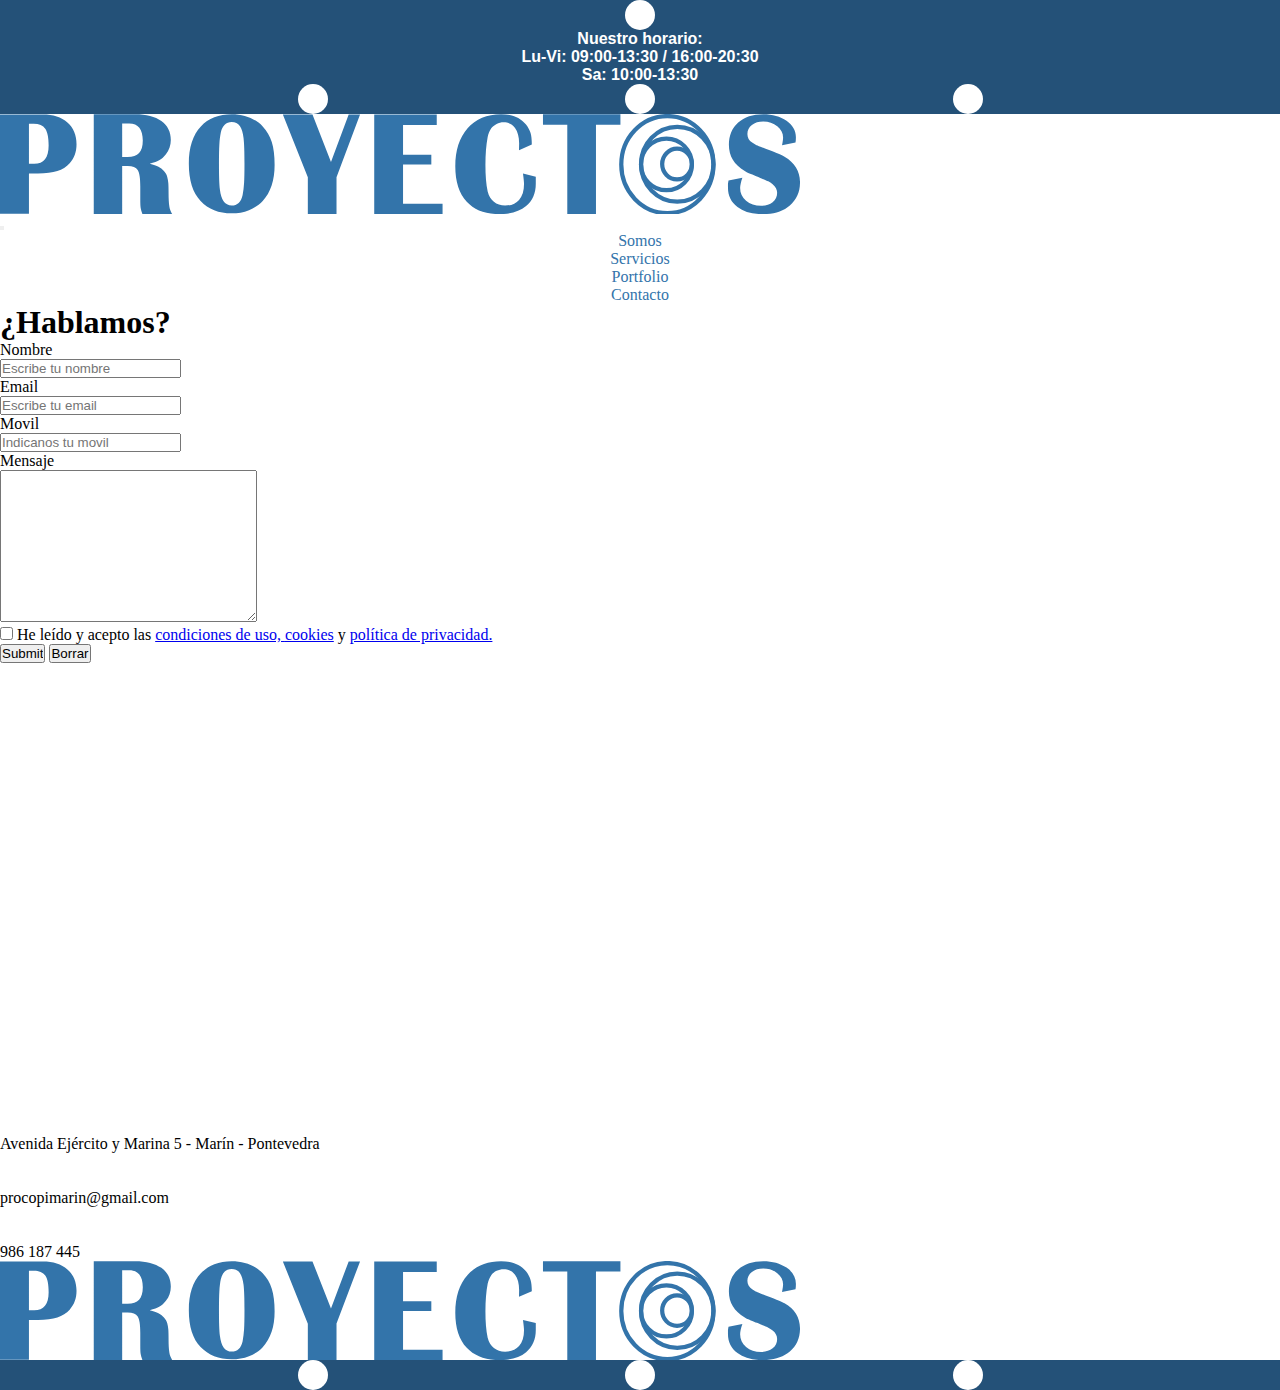
==== pages/contacto.html @ 525f02d9 "2da Pre-entrega" ====
<!DOCTYPE html>
<html lang="es">
<head>
    <meta charset="UTF-8">
    <meta http-equiv="X-UA-Compatible" content="IE=edge">
    <meta name="viewport" content="width=device-width, initial-scale=1.0">
    <link rel="stylesheet" href="https://cdnjs.cloudflare.com/ajax/libs/font-awesome/6.4.0/css/all.min.css"
        integrity="sha512-iecdLmaskl7CVkqkXNQ/ZH/XLlvWZOJyj7Yy7tcenmpD1ypASozpmT/E0iPtmFIB46ZmdtAc9eNBvH0H/ZpiBw=="
        crossorigin="anonymous" referrerpolicy="no-referrer" />
    <link href="https://cdn.jsdelivr.net/npm/bootstrap@5.3.0/dist/css/bootstrap.min.css" rel="stylesheet"
        integrity="sha384-9ndCyUaIbzAi2FUVXJi0CjmCapSmO7SnpJef0486qhLnuZ2cdeRhO02iuK6FUUVM" crossorigin="anonymous">
    <link rel="stylesheet" href="../estilos.css">
    <title>Proyectos - Contacto</title>
</head>
<body>
    <header>
        <div class="header1 row">
            <div class="col-1 d-none d-md-flex"></div>
            <div class="header1__icons col-1">
                <a href="../pages/usuarios.html"><i class="fa-solid fa-user icon_person header1__icons_icon"></i></a>
            </div>
            <div class="col-1 d-none d-md-flex"></div>
            <p class="header1__text col-9 col-md-6 p-2"> <strong>Nuestro horario: <br>Lu-Vi: 09:00-13:30 / 16:00-20:30
                    <br> Sa: 10:00-13:30 </strong></p>
            <div class=" header1__icons col-3 d-none d-md-flex">
                <a href="https://www.facebook.com/profile.php?id=100057516426527" target="_blank"
                    class="header1__icons_icon"><i class="fa-brands fa-facebook-f fa-md  "></i></a>
                <a href="https://www.instagram.com/proyectosdisenografico" target="_blank"
                    class="header1__icons_icon"><i class="fa-brands fa-instagram fa-md "></i></a>
                <a href="https://wa.me/+34604078619" target="_blank" class="header1__icons_icon"><i
                        class="fa-brands fa-whatsapp fa-md "></i></a>
            </div>
        </div>
        <div class="container-fluid header2 mb-3 mt-3 ">
            <nav class="navbar navbar-expand-lg row">
                <div class=" navbar-brand mt-6 d-flex justify-content-around align-content-center container-fluid">
                    <div class="col-1 d-none d-md-flex"></div>
                    <a href="../index.html" class="col-6"><img src="../img/Icons/logo.svg" alt=""
                            class="header2__logo img-fluid " /></a>
                    <div class="col-1  d-md-flex"></div>
                    <button class="navbar-toggler" type="button" data-bs-toggle="collapse" data-bs-target="#navbarNav"
                        aria-controls="navbarNav" aria-expanded="false" aria-label="Toggle navigation">
                        <span class="navbar-toggler-icon"></span>
                    </button>
                    <div class="collapse navbar-collapse " id="navbarNav">
                        <ul class="navbar-nav mt-3 mt-lg-0">
                            <li class="nav-item ">
                                <a class="nav-link header2__bar__links" aria-current="page"
                                    href="../pages/somos.html">Somos</a>
                            </li>
                            <li class="nav-item">
                                <a class="nav-link header2__bar__links" href="../pages/servicios.html">Servicios</a>
                            </li>
                            <li class="nav-item">
                                <a class="nav-link header2__bar__links" href="../pages/portfolio.html">Portfolio</a>
                            </li>
                            <li class="nav-item">
                                <a class="nav-link header2__bar__links" href="../pages/contacto.html">Contacto</a>
                            </li>
                        </ul>
                    </div>
                </div>
            </nav>
        </div>
    </header>
    <main>
        <h1 class="text_center">¿Hablamos?</h1>
        <div>
            <form action="enviar.php" method="post" enctype="text/plain">
                <label for="nombre">Nombre</label>
                <br>
                <input type="text" id="nombre" name="nombre" placeholder="Escribe tu nombre" required>
                <br>
                <label for="email">Email</label>
                <br>
                <input type="email" name="email" id="email" placeholder="Escribe tu email" required>
                <br>
                <label for="movil">Movil</label>
                <br>
                <input type="number" name="movil" id="movil" placeholder="Indicanos tu movil">
                <br>
                <label for="mensaje">Mensaje</label>
                <br>
                <textarea name="mensaje" id="mensaje" cols="30" rows="10"></textarea>
                <br>
                <input type="checkbox" name="tyc" id="tyc">
                <label for="tyc">He leído y acepto las <a href="./uso.html"> condiciones de uso, <a
                            href="./cookies.html">cookies</a> y <a href="./privacidad.html">política de
                            privacidad.</a></label>
                <br>
                <input type="submit">
                <input type="reset" value="Borrar">
            </form>
        </div>
        <div>
            <iframe
                src="https://www.google.com/maps/embed?pb=!1m18!1m12!1m3!1d2946.7110976431577!2d-8.707469924107272!3d42.39130057118995!2m3!1f0!2f0!3f0!3m2!1i1024!2i768!4f13.1!3m3!1m2!1s0xd2f6fc5507e93ef%3A0xf37c9acbddbd691d!2sProyectos%20Dise%C3%B1o%20Gr%C3%A1fico!5e0!3m2!1ses-419!2ses!4v1685373756808!5m2!1ses-419!2ses"
                width="600" height="450" style="border:0;" allowfullscreen="" loading="lazy"
                referrerpolicy="no-referrer-when-downgrade"></iframe>
            <br>
            <img src="../img/pin.png" alt="" class="icons">
            <p class="inline text_contacto">Avenida Ejército y Marina 5 - Marín - Pontevedra</p>
            <br>
            <img src="../img/mail.png" alt="" class="icons">
            <p class="inline text_contacto">procopimarin@gmail.com</p>
            <br>
            <img src="../img/telefono.png" alt="" class="icons">
            <p class="inline text_contacto">986 187 445</p>
        </div>
    </main>
    <footer>
        <div class="container-fluid header2 mb-3 mt-3 p-4">
            <div class="mt-6 d-flex justify-content-center align-content-center">
                <a href="../index.html" class="col-6"><img src="../img/Icons/logo.svg" alt=""
                        class="header2__logo img-fluid " /></a>
            </div>
        </div>
        <div class="header1 row p-4">
            <div class=" header1__icons col-lg-3">
                <a href="https://www.facebook.com/profile.php?id=100057516426527" target="_blank"
                    class="header1__icons_icon"><i class="fa-brands fa-facebook-f fa-md  "></i></a>
                <a href="https://www.instagram.com/proyectosdisenografico" target="_blank"
                    class="header1__icons_icon"><i class="fa-brands fa-instagram fa-md "></i></a>
                <a href="https://wa.me/+34604078619" target="_blank" class="header1__icons_icon"><i
                        class="fa-brands fa-whatsapp fa-md "></i></a>
            </div>
        </div>
    </footer>
    <script src="https://cdn.jsdelivr.net/npm/@popperjs/core@2.11.8/dist/umd/popper.min.js"
        integrity="sha384-I7E8VVD/ismYTF4hNIPjVp/Zjvgyol6VFvRkX/vR+Vc4jQkC+hVqc2pM8ODewa9r" crossorigin="anonymous">
    </script>
    <script src="https://cdn.jsdelivr.net/npm/bootstrap@5.3.0/dist/js/bootstrap.min.js"
        integrity="sha384-fbbOQedDUMZZ5KreZpsbe1LCZPVmfTnH7ois6mU1QK+m14rQ1l2bGBq41eYeM/fS" crossorigin="anonymous">
    </script>
</body>
</html>
---- estilos.css ----
/*Inicio de Reset*/
*{
    margin: 0;
    padding: 0;
    box-sizing: border-box;
}
p{
    margin-bottom: 0px !important ; 
}
ol, ul {
    padding-left: 0px !important;
    margin: 0px;
}
.row{
    margin-left: 0px !important;
    margin-right: 0px !important;
}
.navbar-brand {
    margin-right:0px !important;
}
h2{
    margin-bottom: 0px !important; 
}
/*Fin de Reset*/
/*Inicio Estilos del Header*/
.header1{
    background-color: #245178;
    place-content: center;
}
.header1__text{
    text-align: center;
    font-size: 16px;
    font-family:'Lucida Sans', 'Lucida Sans Regular', 'Lucida Grande', 'Lucida Sans Unicode', Geneva, Verdana, sans-serif;
    color: #fff;
}
.header1__icons{
    display: flex;
    justify-content: space-evenly;
    align-items: center;
    text-align: center;
}
.header1__icons_icon{
    background-color: #fff;
    width: 30px;
    height: 30px;
    border-radius: 50%;
    justify-content: space-evenly;
    font-size: 20px;
    display: flex;
    align-items: center;
    text-decoration: none;
    color: #3374AB;
}
.header2{
    background-color: #fff;
    height: auto;
    width: 100%;
}
.header2__logo{
    display: flex;
    align-content: center;
    margin-right: 0px !important;    
}
.header2__bar{
    font-family: 'Franklin Gothic Medium', 'Arial Narrow', Arial, sans-serif;
    font-size: 20px;
}
.header2__bar__links{
    display: flex;
    text-decoration: none;
    list-style: none;
    justify-content: space-around;
    color: #3374AB;
}
.header2__bar__icon{
    display: flex;
    text-decoration: none;
    list-style: none;
    justify-content: space-around;
    color: #3374AB;
    font-size: 22px;
}
/*Fin Estilos del Header*/
/*Inicio Estilos del Footer*/
.footer__logo{
    width: 50%;
    display: inline-block;
    margin-right: 0px !important;   
}
.sitio__construccion{
    background-image: url(../img/Icons/SITIO-EN-CONSTRUCCION.jpg);
    background-size:cover;
    background-repeat: no-repeat;
    background-position: left bottom;
    width: 100%;
}
/*Fin Estilos del Footer*/
/*Inicio Estilos de Home*/
.home__img__presentacion{
        background-image: url(./img/Home/presentacion.jpg);
        background-size:cover;
        background-repeat: no-repeat;
        background-position: left bottom;
        width: 100%;
}
.home__txt__presentacion{
    color: white;
    text-shadow: 0 0 40px #000;
    font-family: 'Lucida Sans', 'Lucida Sans Regular', 'Lucida Grande', 'Lucida Sans Unicode', Geneva, Verdana, sans-serif;
    text-align: center;
    font-weight: bold;
}
.home__boton__presentacion{
    font-weight: bold;
    background-color: #245178 !important;
}
.home__boton__presentacion:hover{
    color: #fff !important;
}
.home__carousel__img{
    height: 80vh !important;
}
.home__img_colaboradoras{
    width: 120px;
    height: auto;
    padding: 2vh;
    align-content: center;
}
.home__container__img__colaboradoras{
    display: flex;
    align-items: center;
    justify-content: center;
    transition: 0.7s;
}
.home__container__img__colaboradoras:hover{
    transition: 0.7s;
    transform: scale(1.4);
}
.home__cards{
    display: flex;
    justify-content: space-around;
}
/*Fin Estilos de Home*/
/*Inicio Estilos de Servicios*/
.servicios__img{
    width: 600px;
    height: 450px;
    background-repeat: no-repeat;
    background-position: center;
    background-size: cover;
}
.servicios__img1{
    background-image: url(./img/servicios/servicios1.jpg);
}
.servicios__img2{
    background-image: url(./img/servicios/servicios4.jpeg);
}
.servicios__img3{
    background-image: url(./img/servicios/servicios3.jpg);
}
.servicios__img4{
    background-image: url(./img/servicios/servicios5.jpg);
}
.servicios__img5{
    background-image: url(./img/servicios/servicios6.jpg);
}
.servicios__img6{
    background-image: url(./img/servicios/servicios7.jpg);
}
.servicios__img7{
    background-image: url(./img/servicios/servicios8.jpg);
}
.servicios__bg{
    background-color: #245178;
    place-content: center;
}
/*Fin Estilos de Servicios*/
/*Inicio Estilos de Somos*/
.somos__img{
    width: 800px;
    height: 450px;
    background-repeat: no-repeat;
    background-position: center;
    background-size: cover;
}
.somos__img1{
    background-image: url(./img/Somos/somos1.jpg);
    background-position: right !important;
}
.somos__img2{
    background-image: url(./img/Somos/somos2.jpg);
}
.somos__img3{
    background-image: url(./img/Somos/somos3.jpg);
}
/*Fin Estilos de Somos*/
/*Inicio Estilos de Portfolio*/
.portfolio__img{
    height: 350px;
    width: 250px;
    align-content: center;
    background-repeat: no-repeat;
    background-position: center;
    background-size: contain;
    border: #245178 solid 3px;
}
.portfolio__bautismos1{
    background-image: url(./img/Portfolio/bautismo1.jpg);
}
.portfolio__bautismos2{
    background-image: url(./img/Portfolio/bautismo2.jpg);
}
.portfolio__bautismos3{
    background-image: url(./img/Portfolio/bautismo3.jpg);
}
.portfolio__bautismos4{
    background-image: url(./img/Portfolio/bautismo4.jpg);
}
.portfolio__bautismos5{
    background-image: url(./img/Portfolio/bautismo5.jpg);
}
.portfolio__bautismos6{
    background-image: url(./img/Portfolio/bautismo6.jpg);
}
.portfolio__bautismos7{
    background-image: url(./img/Portfolio/bautismo7.jpg);
}
.portfolio__bautismos8{
    background-image: url(./img/Portfolio/bautismo8.jpg);
}
.portfolio__bautismos9{
    background-image: url(./img/Portfolio/bautismo9.jpg);
}
.portfolio__bautismos10{
    background-image: url(./img/Portfolio/bautismo10.jpg);
}
.portfolio__cumple1{
    background-image: url(./img/Portfolio/cumple1.jpg);
}
.portfolio__cumple2{
    background-image: url(./img/Portfolio/cumple2.jpg);
}
.portfolio__cumple3{
    background-image: url(./img/Portfolio/cumple3.jpg);
}
.portfolio__cumple4{
    background-image: url(./img/Portfolio/cumple4.jpg);
}
.portfolio__cumple5{
    background-image: url(./img/Portfolio/cumple5.jpg);
}
.portfolio__cumple6{
    background-image: url(./img/Portfolio/cumple6.jpg);
}
.portfolio__cumple7{
    background-image: url(./img/Portfolio/cumple7.jpg);
}
.portfolio__comuniones1{
    background-image: url(./img/Portfolio/comunion1.jpg);
}
.portfolio__comuniones2{
    background-image: url(./img/Portfolio/comunion2.jpg);
}
.portfolio__comuniones3{
    background-image: url(./img/Portfolio/comunion3.jpg);
}
.portfolio__comuniones4{
    background-image: url(./img/Portfolio/comunion4.jpg);
}
.portfolio__comuniones5{
    background-image: url(./img/Portfolio/comunion5.jpg);
}
.portfolio__comuniones6{
    background-image: url(./img/Portfolio/comunion6.jpg);
}
.portfolio__comuniones7{
    background-image: url(./img/Portfolio/comunion7.jpg);
}
.portfolio__comuniones8{
    background-image: url(./img/Portfolio/comunion8.jpg);
}
.portfolio__comuniones9{
    background-image: url(./img/Portfolio/comunion9.jpg);
}
.portfolio__comuniones10{
    background-image: url(./img/Portfolio/comunion10.jpg);
}
.portfolio__bodas1{
    background-image: url(./img/Portfolio/boda1.jpg);
}
.portfolio__bodas2{
    background-image: url(./img/Portfolio/boda2.jpg);
}
.portfolio__bodas3{
    background-image: url(./img/Portfolio/boda3.jpg);
}
.portfolio__bodas4{
    background-image: url(./img/Portfolio/boda4.jpg);
}
.portfolio__bodas5{
    background-image: url(./img/Portfolio/boda5.jpg);
}
.portfolio__bodas6{
    background-image: url(./img/Portfolio/boda6.jpg);
}
.portfolio__bodas7{
    background-image: url(./img/Portfolio/boda7.jpg);
}
.portfolio__bodas8{
    background-image: url(./img/Portfolio/boda8.jpg);
}
.portfolio__bodas9{
    background-image: url(./img/Portfolio/boda9.jpg);
}
.portfolio__empresariales1{
    background-image: url(./img/Portfolio/empresarial1.jpg);
}
.portfolio__empresariales2{
    background-image: url(./img/Portfolio/empresarial2.jpg);
}
.portfolio__empresariales3{
    background-image: url(./img/Portfolio/empresarial3.jpg);
}
.portfolio__empresariales4{
    background-image: url(./img/Portfolio/empresarial4.jpg);
}
.portfolio__empresariales5{
    background-image: url(./img/Portfolio/empresarial5.jpg);
}
.portfolio__especiales1{
    background-image: url(./img/Portfolio/especiales1.jpg);
}
.portfolio__especiales2{
    background-image: url(./img/Portfolio/especiales2.jpg);
}
.portfolio__especiales3{
    background-image: url(./img/Portfolio/especiales3.jpg);
}
.portfolio__especiales4{
    background-image: url(./img/Portfolio/especiales4.webp);
}
.portfolio__especiales5{
    background-image: url(./img/Portfolio/especiales5.jpg);
}
.portfolio__especiales6{
    background-image: url(./img/Portfolio/especiales6.jpg);
}
.portfolio__especiales7{
    background-image: url(./img/Portfolio/especiales7.png);
}
.portfolio__especiales8{
    background-image: url(./img/Portfolio/especiales8.jpg);
}
.portfolio__especiales9{
    background-image: url(./img/Portfolio/especiales9.jpg);
}
/*Fin Estilos de Portfolio*/
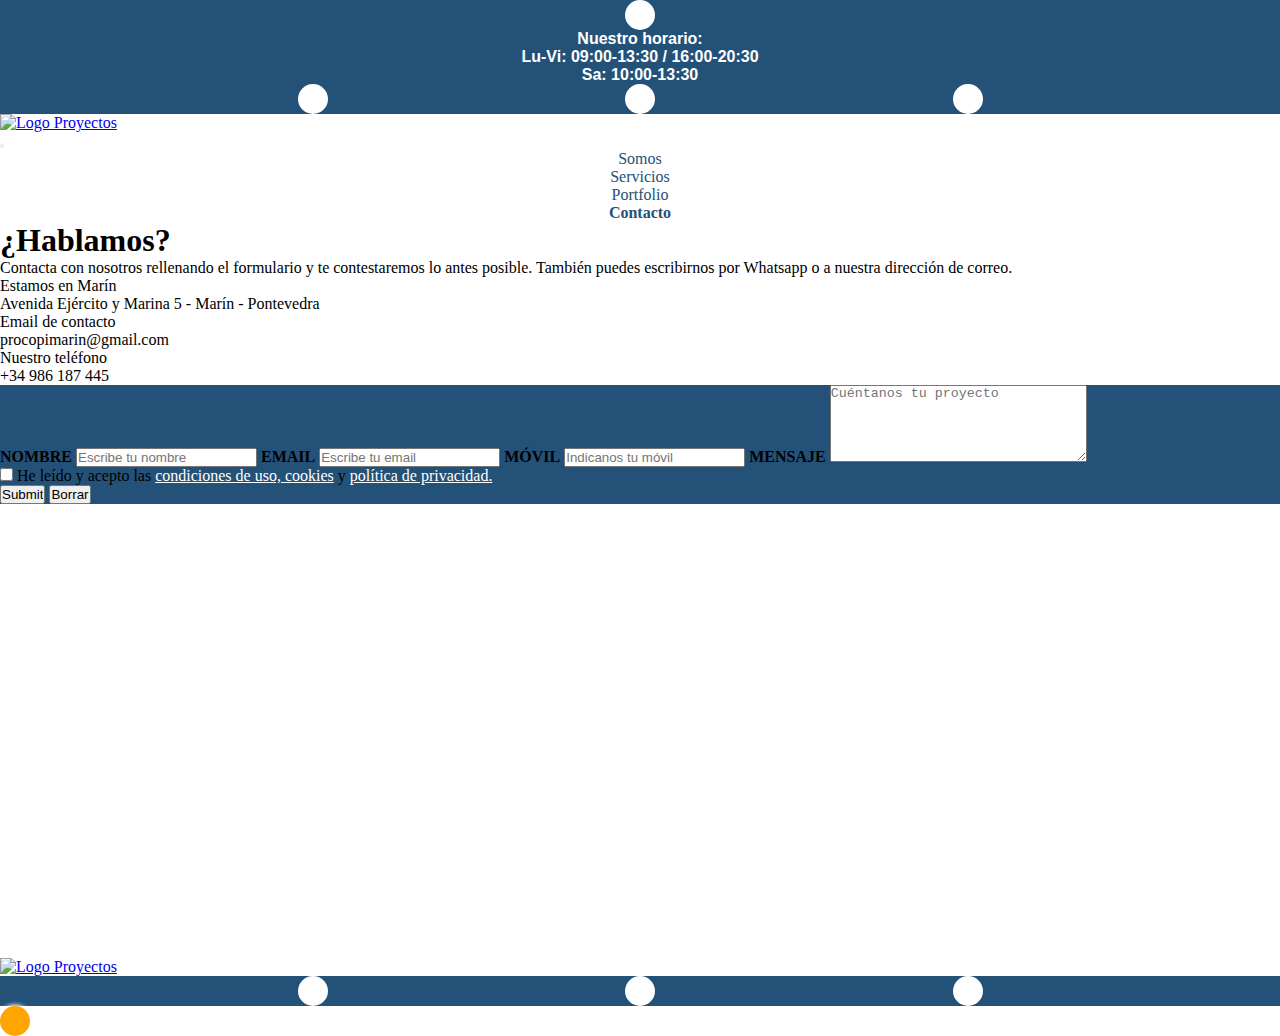
==== commit cc5c50a7: "3er Pre-entrega" ====
--- a/pages/contacto.html
+++ b/pages/contacto.html
@@ -4,13 +4,16 @@
     <meta charset="UTF-8">
     <meta http-equiv="X-UA-Compatible" content="IE=edge">
     <meta name="viewport" content="width=device-width, initial-scale=1.0">
+    <meta name="keywords" content="proyectos, diseño, contacto, pontevedra, marín, whatsapp, mail, teléfono">
+    <meta name="description" content="Te ayudamos a que tu proyecto se haga realidad. Contacta con la mejor agencia de diseño gráfico en Pontevedra.">
+    <link rel="stylesheet" href="https://cdnjs.cloudflare.com/ajax/libs/animate.css/4.1.1/animate.min.css" />
     <link rel="stylesheet" href="https://cdnjs.cloudflare.com/ajax/libs/font-awesome/6.4.0/css/all.min.css"
         integrity="sha512-iecdLmaskl7CVkqkXNQ/ZH/XLlvWZOJyj7Yy7tcenmpD1ypASozpmT/E0iPtmFIB46ZmdtAc9eNBvH0H/ZpiBw=="
         crossorigin="anonymous" referrerpolicy="no-referrer" />
     <link href="https://cdn.jsdelivr.net/npm/bootstrap@5.3.0/dist/css/bootstrap.min.css" rel="stylesheet"
         integrity="sha384-9ndCyUaIbzAi2FUVXJi0CjmCapSmO7SnpJef0486qhLnuZ2cdeRhO02iuK6FUUVM" crossorigin="anonymous">
     <link rel="stylesheet" href="../estilos.css">
-    <title>Proyectos - Contacto</title>
+    <title>Habla con nosotros | Proyectos | Diseño Gráfico & Papelería</title>
 </head>
 <body>
     <header>
@@ -20,33 +23,31 @@
                 <a href="../pages/usuarios.html"><i class="fa-solid fa-user icon_person header1__icons_icon"></i></a>
             </div>
             <div class="col-1 d-none d-md-flex"></div>
-            <p class="header1__text col-9 col-md-6 p-2"> <strong>Nuestro horario: <br>Lu-Vi: 09:00-13:30 / 16:00-20:30
-                    <br> Sa: 10:00-13:30 </strong></p>
+            <p class="header1__text col-9 col-md-6 p-2"> 
+                <strong>Nuestro horario: <br>Lu-Vi: 09:00-13:30 / 16:00-20:30<br>Sa: 10:00-13:30</strong>
+            </p>
             <div class=" header1__icons col-3 d-none d-md-flex">
                 <a href="https://www.facebook.com/profile.php?id=100057516426527" target="_blank"
-                    class="header1__icons_icon"><i class="fa-brands fa-facebook-f fa-md  "></i></a>
+                    class="header1__icons_icon"><i class="fa-brands fa-facebook-f fa-md"></i></a>
                 <a href="https://www.instagram.com/proyectosdisenografico" target="_blank"
-                    class="header1__icons_icon"><i class="fa-brands fa-instagram fa-md "></i></a>
+                    class="header1__icons_icon"><i class="fa-brands fa-instagram fa-md"></i></a>
                 <a href="https://wa.me/+34604078619" target="_blank" class="header1__icons_icon"><i
-                        class="fa-brands fa-whatsapp fa-md "></i></a>
+                        class="fa-brands fa-whatsapp fa-md"></i></a>
             </div>
         </div>
-        <div class="container-fluid header2 mb-3 mt-3 ">
+        <div class="container-fluid header2 mb-3 mt-3">
             <nav class="navbar navbar-expand-lg row">
-                <div class=" navbar-brand mt-6 d-flex justify-content-around align-content-center container-fluid">
+                <div class="navbar-brand mt-6 d-flex justify-content-around align-content-center container-fluid">
                     <div class="col-1 d-none d-md-flex"></div>
-                    <a href="../index.html" class="col-6"><img src="../img/Icons/logo.svg" alt=""
-                            class="header2__logo img-fluid " /></a>
-                    <div class="col-1  d-md-flex"></div>
-                    <button class="navbar-toggler" type="button" data-bs-toggle="collapse" data-bs-target="#navbarNav"
-                        aria-controls="navbarNav" aria-expanded="false" aria-label="Toggle navigation">
+                    <a href="../index.html" class="col-6"><img src="../img/icons/logo.svg" alt="Logo Proyectos" class="header2__logo img-fluid"/></a>
+                    <div class="col-1 d-md-flex"></div>
+                    <button class="navbar-toggler" type="button" data-bs-toggle="collapse" data-bs-target="#navbarNav" aria-controls="navbarNav" aria-expanded="false" aria-label="Toggle navigation">
                         <span class="navbar-toggler-icon"></span>
                     </button>
-                    <div class="collapse navbar-collapse " id="navbarNav">
+                    <div class="collapse navbar-collapse" id="navbarNav">
                         <ul class="navbar-nav mt-3 mt-lg-0">
                             <li class="nav-item ">
-                                <a class="nav-link header2__bar__links" aria-current="page"
-                                    href="../pages/somos.html">Somos</a>
+                                <a class="nav-link header2__bar__links" aria-current="page" href="../pages/somos.html">Somos</a>
                             </li>
                             <li class="nav-item">
                                 <a class="nav-link header2__bar__links" href="../pages/servicios.html">Servicios</a>
@@ -55,7 +56,7 @@
                                 <a class="nav-link header2__bar__links" href="../pages/portfolio.html">Portfolio</a>
                             </li>
                             <li class="nav-item">
-                                <a class="nav-link header2__bar__links" href="../pages/contacto.html">Contacto</a>
+                                <a class="nav-link header2__bar__links" href="../pages/contacto.html"><strong>Contacto</strong></a>
                             </li>
                         </ul>
                     </div>
@@ -64,68 +65,89 @@
         </div>
     </header>
     <main>
-        <h1 class="text_center">¿Hablamos?</h1>
-        <div>
-            <form action="enviar.php" method="post" enctype="text/plain">
-                <label for="nombre">Nombre</label>
-                <br>
-                <input type="text" id="nombre" name="nombre" placeholder="Escribe tu nombre" required>
-                <br>
-                <label for="email">Email</label>
-                <br>
-                <input type="email" name="email" id="email" placeholder="Escribe tu email" required>
-                <br>
-                <label for="movil">Movil</label>
-                <br>
-                <input type="number" name="movil" id="movil" placeholder="Indicanos tu movil">
-                <br>
-                <label for="mensaje">Mensaje</label>
-                <br>
-                <textarea name="mensaje" id="mensaje" cols="30" rows="10"></textarea>
-                <br>
-                <input type="checkbox" name="tyc" id="tyc">
-                <label for="tyc">He leído y acepto las <a href="./uso.html"> condiciones de uso, <a
-                            href="./cookies.html">cookies</a> y <a href="./privacidad.html">política de
-                            privacidad.</a></label>
-                <br>
-                <input type="submit">
-                <input type="reset" value="Borrar">
-            </form>
-        </div>
-        <div>
-            <iframe
-                src="https://www.google.com/maps/embed?pb=!1m18!1m12!1m3!1d2946.7110976431577!2d-8.707469924107272!3d42.39130057118995!2m3!1f0!2f0!3f0!3m2!1i1024!2i768!4f13.1!3m3!1m2!1s0xd2f6fc5507e93ef%3A0xf37c9acbddbd691d!2sProyectos%20Dise%C3%B1o%20Gr%C3%A1fico!5e0!3m2!1ses-419!2ses!4v1685373756808!5m2!1ses-419!2ses"
-                width="600" height="450" style="border:0;" allowfullscreen="" loading="lazy"
-                referrerpolicy="no-referrer-when-downgrade"></iframe>
-            <br>
-            <img src="../img/pin.png" alt="" class="icons">
-            <p class="inline text_contacto">Avenida Ejército y Marina 5 - Marín - Pontevedra</p>
-            <br>
-            <img src="../img/mail.png" alt="" class="icons">
-            <p class="inline text_contacto">procopimarin@gmail.com</p>
-            <br>
-            <img src="../img/telefono.png" alt="" class="icons">
-            <p class="inline text_contacto">986 187 445</p>
-        </div>
+        <h1 class=" text-center mb-4">¿Hablamos?</h1>
+        <section>
+            <div class="row">
+                <div class="col-1"></div>
+                <div class="col-12 col-lg-5 my-auto">
+                    <p class="fs-4 text-center mb-4 mb-lg-5 ">Contacta con nosotros rellenando el formulario y te contestaremos lo antes
+                        posible. También puedes escribirnos por Whatsapp o a nuestra dirección de correo.</p>
+                    <div class="row d-flex align-content-center">
+                        <div class="col-1 col-lg-2"></div>
+                        <div class="col-1 mx-auto my-auto"><i class="fa-sharp fa-solid fa-location-dot"></i></div>
+                        <div class="col-9 col-lg-8">
+                            <p class="fs-5">Estamos en Marín</p>
+                            <p class="inline text_contacto fs-6 mb-3 mb-lg-4">Avenida Ejército y Marina 5 - Marín - Pontevedra</p>
+                        </div>
+                        <div class="col-1"></div>
+                        <div class="col-lg-2 col-1"></div>
+                        <div class="col-1 mx-auto my-auto"><i class="fa-solid fa-envelope col-3 justify-content-left"></i></div>
+                        <div class="col-9 col-lg-8">
+                            <p class="fs-5">Email de contacto</p>
+                            <p class="inline text_contacto fs-6 mb-3 mb-lg-4">procopimarin@gmail.com</p>
+                        </div>
+                        <div class="col-1"></div>
+                        <div class="col-lg-2 col-1"></div>
+                        <div class="col-1 mx-auto my-auto"><i class="fa-solid fa-phone col-3 justify-content-left"></i></div>
+                        <div class="col-9 col-lg-8">
+                            <p class="fs-5">Nuestro teléfono</p>
+                            <p class="inline text_contacto fs-6 mb-3 mb-lg-4">+34 986 187 445</p>
+                        </div>
+                        <div class="col-1"></div>
+                    </div>
+                </div>
+                <div class="col-1"></div>
+                <div class="col-12 col-lg-4 mt-5 mt-lg-0  p-3 bg-color text-white my-auto">
+                    <form action="enviar.php" method="post" enctype="text/plain">
+                        <label for="nombre" class="fs-6 mt-3"><strong>NOMBRE</strong></label>
+                        <input type="text" id="nombre" name="nombre" placeholder="Escribe tu nombre" required class="form-control">
+                        <label for="email" class="fs-6 mt-3"><strong>EMAIL</strong></label>
+                        <input type="email" name="email" id="email" placeholder="Escribe tu email" required class="form-control">
+                        <label for="movil" class="fs-6 mt-3"><strong>MÓVIL</strong></label>
+                        <input type="number" name="movil" id="movil" placeholder="Indicanos tu móvil" class="form-control">
+                        <label for="mensaje" class="fs-6 mt-3"><strong>MENSAJE</strong></label>
+                        <textarea name="mensaje" id="mensaje" cols="30" rows="5" class="form-control" placeholder="Cuéntanos tu proyecto"></textarea>
+                        <br>
+                        <input type="checkbox" name="tyc" id="tyc">
+                        <label for="tyc">He leído y acepto las <a href="#" class="contacto__link "> condiciones de uso, 
+                            <a href="#" class="contacto__link ">cookies</a> y 
+                            <a href="#" class="contacto__link ">política de privacidad.</a>
+                        </label>
+                        <br>
+                        <input type="submit" class="mt-3 mb-3">
+                        <input type="reset" value="Borrar">
+                    </form>
+                </div>
+                <div class="col-1"></div>
+            </div>
+        </section>
+        <section>
+            <iframe src="https://www.google.com/maps/embed?pb=!1m18!1m12!1m3!1d2946.7110976431577!2d-8.707469924107272!3d42.39130057118995!2m3!1f0!2f0!3f0!3m2!1i1024!2i768!4f13.1!3m3!1m2!1s0xd2f6fc5507e93ef%3A0xf37c9acbddbd691d!2sProyectos%20Dise%C3%B1o%20Gr%C3%A1fico!5e0!3m2!1ses-419!2ses!4v1685373756808!5m2!1ses-419!2ses" width=100% height="450" style="border:0;" allowfullscreen="" loading="lazy" class="mt-0 mt-lg-3" referrerpolicy="no-referrer-when-downgrade">
+            </iframe>
+        </section>
     </main>
     <footer>
         <div class="container-fluid header2 mb-3 mt-3 p-4">
             <div class="mt-6 d-flex justify-content-center align-content-center">
-                <a href="../index.html" class="col-6"><img src="../img/Icons/logo.svg" alt=""
-                        class="header2__logo img-fluid " /></a>
+                <a href="../index.html" class="col-6">
+                    <img src="../img/icons/logo.svg" alt="Logo Proyectos" class="header2__logo img-fluid "/>
+                </a>
             </div>
         </div>
         <div class="header1 row p-4">
-            <div class=" header1__icons col-lg-3">
-                <a href="https://www.facebook.com/profile.php?id=100057516426527" target="_blank"
-                    class="header1__icons_icon"><i class="fa-brands fa-facebook-f fa-md  "></i></a>
-                <a href="https://www.instagram.com/proyectosdisenografico" target="_blank"
-                    class="header1__icons_icon"><i class="fa-brands fa-instagram fa-md "></i></a>
-                <a href="https://wa.me/+34604078619" target="_blank" class="header1__icons_icon"><i
-                        class="fa-brands fa-whatsapp fa-md "></i></a>
+            <div class="header1__icons col-lg-3">
+                <a href="https://www.facebook.com/profile.php?id=100057516426527" target="_blank" class="header1__icons_icon">
+                    <i class="fa-brands fa-facebook-f fa-md"></i></a>
+                <a href="https://www.instagram.com/proyectosdisenografico" target="_blank" class="header1__icons_icon">
+                    <i class="fa-brands fa-instagram fa-md"></i></a>
+                <a href="https://wa.me/+34604078619" target="_blank" class="header1__icons_icon">
+                    <i class="fa-brands fa-whatsapp fa-md"></i></a>
             </div>
         </div>
     </footer>
+    <a href="#" class="up position-fixed px-3 animate__animated animate__heartBeat animate__infinite">
+        <i class="fa-sharp fa-solid fa-chevron-up"></i>
+    </a>
     <script src="https://cdn.jsdelivr.net/npm/@popperjs/core@2.11.8/dist/umd/popper.min.js"
         integrity="sha384-I7E8VVD/ismYTF4hNIPjVp/Zjvgyol6VFvRkX/vR+Vc4jQkC+hVqc2pM8ODewa9r" crossorigin="anonymous">
     </script>
--- a/estilos.css
+++ b/estilos.css
@@ -1,357 +1,537 @@
-/*Inicio de Reset*/
-*{
-    margin: 0;
-    padding: 0;
-    box-sizing: border-box;
-}
-p{
-    margin-bottom: 0px !important ; 
-}
+* {
+  margin: 0;
+  padding: 0;
+  box-sizing: border-box;
+}
+
+p, h2 {
+  margin-bottom: 0px !important;
+}
+
 ol, ul {
-    padding-left: 0px !important;
-    margin: 0px;
-}
-.row{
-    margin-left: 0px !important;
-    margin-right: 0px !important;
-}
+  padding-left: 0px !important;
+  margin: 0px;
+}
+
+.row {
+  margin-left: 0px !important;
+  margin-right: 0px !important;
+}
+
 .navbar-brand {
-    margin-right:0px !important;
-}
-h2{
-    margin-bottom: 0px !important; 
-}
-/*Fin de Reset*/
-/*Inicio Estilos del Header*/
-.header1{
-    background-color: #245178;
-    place-content: center;
-}
-.header1__text{
-    text-align: center;
-    font-size: 16px;
-    font-family:'Lucida Sans', 'Lucida Sans Regular', 'Lucida Grande', 'Lucida Sans Unicode', Geneva, Verdana, sans-serif;
-    color: #fff;
-}
-.header1__icons{
-    display: flex;
-    justify-content: space-evenly;
-    align-items: center;
-    text-align: center;
-}
-.header1__icons_icon{
-    background-color: #fff;
-    width: 30px;
-    height: 30px;
-    border-radius: 50%;
-    justify-content: space-evenly;
-    font-size: 20px;
-    display: flex;
-    align-items: center;
-    text-decoration: none;
-    color: #3374AB;
-}
-.header2{
-    background-color: #fff;
-    height: auto;
-    width: 100%;
-}
-.header2__logo{
-    display: flex;
-    align-content: center;
-    margin-right: 0px !important;    
-}
-.header2__bar{
-    font-family: 'Franklin Gothic Medium', 'Arial Narrow', Arial, sans-serif;
-    font-size: 20px;
-}
-.header2__bar__links{
-    display: flex;
-    text-decoration: none;
-    list-style: none;
-    justify-content: space-around;
-    color: #3374AB;
-}
-.header2__bar__icon{
-    display: flex;
-    text-decoration: none;
-    list-style: none;
-    justify-content: space-around;
-    color: #3374AB;
-    font-size: 22px;
-}
-/*Fin Estilos del Header*/
-/*Inicio Estilos del Footer*/
-.footer__logo{
-    width: 50%;
-    display: inline-block;
-    margin-right: 0px !important;   
-}
-.sitio__construccion{
-    background-image: url(../img/Icons/SITIO-EN-CONSTRUCCION.jpg);
-    background-size:cover;
-    background-repeat: no-repeat;
-    background-position: left bottom;
-    width: 100%;
-}
-/*Fin Estilos del Footer*/
-/*Inicio Estilos de Home*/
-.home__img__presentacion{
-        background-image: url(./img/Home/presentacion.jpg);
-        background-size:cover;
-        background-repeat: no-repeat;
-        background-position: left bottom;
-        width: 100%;
-}
-.home__txt__presentacion{
-    color: white;
-    text-shadow: 0 0 40px #000;
-    font-family: 'Lucida Sans', 'Lucida Sans Regular', 'Lucida Grande', 'Lucida Sans Unicode', Geneva, Verdana, sans-serif;
-    text-align: center;
-    font-weight: bold;
-}
-.home__boton__presentacion{
-    font-weight: bold;
-    background-color: #245178 !important;
-}
-.home__boton__presentacion:hover{
-    color: #fff !important;
-}
-.home__carousel__img{
-    height: 80vh !important;
-}
-.home__img_colaboradoras{
-    width: 120px;
-    height: auto;
-    padding: 2vh;
-    align-content: center;
-}
-.home__container__img__colaboradoras{
-    display: flex;
-    align-items: center;
-    justify-content: center;
-    transition: 0.7s;
-}
-.home__container__img__colaboradoras:hover{
-    transition: 0.7s;
-    transform: scale(1.4);
-}
-.home__cards{
-    display: flex;
-    justify-content: space-around;
-}
-/*Fin Estilos de Home*/
-/*Inicio Estilos de Servicios*/
-.servicios__img{
-    width: 600px;
-    height: 450px;
-    background-repeat: no-repeat;
-    background-position: center;
-    background-size: cover;
-}
-.servicios__img1{
-    background-image: url(./img/servicios/servicios1.jpg);
-}
-.servicios__img2{
-    background-image: url(./img/servicios/servicios4.jpeg);
-}
-.servicios__img3{
-    background-image: url(./img/servicios/servicios3.jpg);
-}
-.servicios__img4{
-    background-image: url(./img/servicios/servicios5.jpg);
-}
-.servicios__img5{
-    background-image: url(./img/servicios/servicios6.jpg);
-}
-.servicios__img6{
-    background-image: url(./img/servicios/servicios7.jpg);
-}
-.servicios__img7{
-    background-image: url(./img/servicios/servicios8.jpg);
-}
-.servicios__bg{
-    background-color: #245178;
-    place-content: center;
-}
-/*Fin Estilos de Servicios*/
-/*Inicio Estilos de Somos*/
-.somos__img{
-    width: 800px;
-    height: 450px;
-    background-repeat: no-repeat;
-    background-position: center;
-    background-size: cover;
-}
-.somos__img1{
-    background-image: url(./img/Somos/somos1.jpg);
-    background-position: right !important;
-}
-.somos__img2{
-    background-image: url(./img/Somos/somos2.jpg);
-}
-.somos__img3{
-    background-image: url(./img/Somos/somos3.jpg);
-}
-/*Fin Estilos de Somos*/
-/*Inicio Estilos de Portfolio*/
-.portfolio__img{
-    height: 350px;
-    width: 250px;
-    align-content: center;
-    background-repeat: no-repeat;
-    background-position: center;
-    background-size: contain;
-    border: #245178 solid 3px;
-}
-.portfolio__bautismos1{
-    background-image: url(./img/Portfolio/bautismo1.jpg);
-}
-.portfolio__bautismos2{
-    background-image: url(./img/Portfolio/bautismo2.jpg);
-}
-.portfolio__bautismos3{
-    background-image: url(./img/Portfolio/bautismo3.jpg);
-}
-.portfolio__bautismos4{
-    background-image: url(./img/Portfolio/bautismo4.jpg);
-}
-.portfolio__bautismos5{
-    background-image: url(./img/Portfolio/bautismo5.jpg);
-}
-.portfolio__bautismos6{
-    background-image: url(./img/Portfolio/bautismo6.jpg);
-}
-.portfolio__bautismos7{
-    background-image: url(./img/Portfolio/bautismo7.jpg);
-}
-.portfolio__bautismos8{
-    background-image: url(./img/Portfolio/bautismo8.jpg);
-}
-.portfolio__bautismos9{
-    background-image: url(./img/Portfolio/bautismo9.jpg);
-}
-.portfolio__bautismos10{
-    background-image: url(./img/Portfolio/bautismo10.jpg);
-}
-.portfolio__cumple1{
-    background-image: url(./img/Portfolio/cumple1.jpg);
-}
-.portfolio__cumple2{
-    background-image: url(./img/Portfolio/cumple2.jpg);
-}
-.portfolio__cumple3{
-    background-image: url(./img/Portfolio/cumple3.jpg);
-}
-.portfolio__cumple4{
-    background-image: url(./img/Portfolio/cumple4.jpg);
-}
-.portfolio__cumple5{
-    background-image: url(./img/Portfolio/cumple5.jpg);
-}
-.portfolio__cumple6{
-    background-image: url(./img/Portfolio/cumple6.jpg);
-}
-.portfolio__cumple7{
-    background-image: url(./img/Portfolio/cumple7.jpg);
-}
-.portfolio__comuniones1{
-    background-image: url(./img/Portfolio/comunion1.jpg);
-}
-.portfolio__comuniones2{
-    background-image: url(./img/Portfolio/comunion2.jpg);
-}
-.portfolio__comuniones3{
-    background-image: url(./img/Portfolio/comunion3.jpg);
-}
-.portfolio__comuniones4{
-    background-image: url(./img/Portfolio/comunion4.jpg);
-}
-.portfolio__comuniones5{
-    background-image: url(./img/Portfolio/comunion5.jpg);
-}
-.portfolio__comuniones6{
-    background-image: url(./img/Portfolio/comunion6.jpg);
-}
-.portfolio__comuniones7{
-    background-image: url(./img/Portfolio/comunion7.jpg);
-}
-.portfolio__comuniones8{
-    background-image: url(./img/Portfolio/comunion8.jpg);
-}
-.portfolio__comuniones9{
-    background-image: url(./img/Portfolio/comunion9.jpg);
-}
-.portfolio__comuniones10{
-    background-image: url(./img/Portfolio/comunion10.jpg);
-}
-.portfolio__bodas1{
-    background-image: url(./img/Portfolio/boda1.jpg);
-}
-.portfolio__bodas2{
-    background-image: url(./img/Portfolio/boda2.jpg);
-}
-.portfolio__bodas3{
-    background-image: url(./img/Portfolio/boda3.jpg);
-}
-.portfolio__bodas4{
-    background-image: url(./img/Portfolio/boda4.jpg);
-}
-.portfolio__bodas5{
-    background-image: url(./img/Portfolio/boda5.jpg);
-}
-.portfolio__bodas6{
-    background-image: url(./img/Portfolio/boda6.jpg);
-}
-.portfolio__bodas7{
-    background-image: url(./img/Portfolio/boda7.jpg);
-}
-.portfolio__bodas8{
-    background-image: url(./img/Portfolio/boda8.jpg);
-}
-.portfolio__bodas9{
-    background-image: url(./img/Portfolio/boda9.jpg);
-}
-.portfolio__empresariales1{
-    background-image: url(./img/Portfolio/empresarial1.jpg);
-}
-.portfolio__empresariales2{
-    background-image: url(./img/Portfolio/empresarial2.jpg);
-}
-.portfolio__empresariales3{
-    background-image: url(./img/Portfolio/empresarial3.jpg);
-}
-.portfolio__empresariales4{
-    background-image: url(./img/Portfolio/empresarial4.jpg);
-}
-.portfolio__empresariales5{
-    background-image: url(./img/Portfolio/empresarial5.jpg);
-}
-.portfolio__especiales1{
-    background-image: url(./img/Portfolio/especiales1.jpg);
-}
-.portfolio__especiales2{
-    background-image: url(./img/Portfolio/especiales2.jpg);
-}
-.portfolio__especiales3{
-    background-image: url(./img/Portfolio/especiales3.jpg);
-}
-.portfolio__especiales4{
-    background-image: url(./img/Portfolio/especiales4.webp);
-}
-.portfolio__especiales5{
-    background-image: url(./img/Portfolio/especiales5.jpg);
-}
-.portfolio__especiales6{
-    background-image: url(./img/Portfolio/especiales6.jpg);
-}
-.portfolio__especiales7{
-    background-image: url(./img/Portfolio/especiales7.png);
-}
-.portfolio__especiales8{
-    background-image: url(./img/Portfolio/especiales8.jpg);
-}
-.portfolio__especiales9{
-    background-image: url(./img/Portfolio/especiales9.jpg);
-}
-/*Fin Estilos de Portfolio*/
+  margin-right: 0px !important;
+}
+
+.p-white {
+  color: #fff;
+  font-size: 18px;
+}
+.p-white span {
+  font-weight: bolder;
+  color: orange;
+}
+
+.p-black {
+  color: #000;
+  font-size: 18px;
+}
+.p-black span {
+  font-weight: bolder;
+  color: #245178;
+}
+
+.header1 {
+  background-color: #245178;
+  place-content: center;
+}
+
+.header1__text {
+  text-align: center;
+  font-size: 16px;
+  font-family: "Lucida Sans", "Lucida Sans Regular", "Lucida Grande", "Lucida Sans Unicode", Geneva, Verdana, sans-serif;
+  color: #fff;
+}
+
+.header1__icons {
+  display: flex;
+  justify-content: space-evenly;
+  align-items: center;
+  text-align: center;
+}
+
+.header1__icons_icon {
+  background-color: #fff;
+  width: 30px;
+  height: 30px;
+  border-radius: 50%;
+  justify-content: space-evenly;
+  font-size: 20px;
+  display: flex;
+  align-items: center;
+  text-decoration: none;
+  color: #245178;
+}
+
+.header2 {
+  background-color: #fff;
+  height: auto;
+  width: 100%;
+}
+
+.header2__logo {
+  display: flex;
+  align-content: center;
+  margin-right: 0px !important;
+}
+
+.header2__bar {
+  font-family: "Franklin Gothic Medium", "Arial Narrow", Arial, sans-serif;
+  font-size: 20px;
+}
+
+.header2__bar__links {
+  display: flex;
+  text-decoration: none;
+  list-style: none;
+  justify-content: space-around;
+  color: #245178;
+}
+
+.header2__bar__icon {
+  display: flex;
+  text-decoration: none;
+  list-style: none;
+  justify-content: space-around;
+  color: #245178;
+  font-size: 22px;
+}
+
+.footer__logo {
+  width: 50%;
+  display: inline-block;
+  margin-right: 0px !important;
+}
+
+.sitio__construccion {
+  background-image: url(../img/icons/sitio-en-construccion.jpg);
+  background-size: cover;
+  background-repeat: no-repeat;
+  background-position: left bottom;
+  width: 100%;
+}
+
+.up {
+  bottom: 23px;
+  right: 20px;
+  background-color: orange;
+  box-shadow: 0 0 5px #fff, 0 0 5px #fff;
+  border-radius: 55%;
+  color: #245178;
+  width: 30px;
+  height: 30px;
+  font-size: 20px;
+  display: flex;
+  align-items: center;
+  text-decoration: none;
+  justify-content: space-evenly;
+}
+
+.complementario {
+  color: orange;
+}
+
+.color {
+  color: #245178;
+}
+
+.bg-color {
+  background-color: #245178;
+}
+
+.home__img__presentacion {
+  background-image: url(./img/home/presentacion.webp);
+  background-size: cover;
+  background-repeat: no-repeat;
+  background-position: left bottom;
+  width: 100%;
+}
+
+.home__txt__presentacion {
+  color: #fff;
+  text-shadow: 0 0 40px #000;
+  font-family: "Lucida Sans", "Lucida Sans Regular", "Lucida Grande", "Lucida Sans Unicode", Geneva, Verdana, sans-serif;
+  text-align: center;
+  font-weight: bold;
+}
+
+.home__boton__presentacion {
+  font-weight: bold;
+  background-color: #245178 !important;
+}
+
+.home__boton__presentacion:hover {
+  color: #fff !important;
+}
+
+.home__carousel__img {
+  height: 65vh !important;
+}
+
+.home__img_colaboradoras {
+  width: 100%;
+  height: auto;
+  padding: 2vh;
+  align-content: center;
+}
+
+.home__container__img__colaboradoras {
+  display: flex;
+  align-items: center;
+  justify-content: center;
+  transition: 0.7s;
+}
+
+.home__container__img__colaboradoras:hover {
+  transition: 0.7s;
+  transform: scale(1.4);
+}
+
+.home__cards {
+  display: flex;
+  justify-content: space-around;
+}
+
+.somos__img {
+  width: 800px;
+  height: 450px;
+  background-repeat: no-repeat;
+  background-position: center;
+  background-size: cover;
+}
+
+.somos__img1 {
+  background-image: url(./img/somos/somos1.webp);
+  background-position: right !important;
+}
+
+.somos__img2 {
+  background-image: url(./img/somos/somos2.webp);
+}
+
+.somos__img3 {
+  background-image: url(./img/somos/somos3.webp);
+}
+
+.servicios__img {
+  width: 600px;
+  height: 450px;
+  background-repeat: no-repeat;
+  background-position: center;
+  background-size: cover;
+}
+
+.servicios__img1 {
+  background-image: url(./img/servicios/servicios1.webp);
+}
+
+.servicios__img2 {
+  background-image: url(./img/servicios/servicios2.webp);
+}
+
+.servicios__img3 {
+  background-image: url(./img/servicios/servicios3.webp);
+}
+
+.servicios__img4 {
+  background-image: url(./img/servicios/servicios4.webp);
+}
+
+.servicios__img5 {
+  background-image: url(./img/servicios/servicios5.webp);
+}
+
+.servicios__img6 {
+  background-image: url(./img/servicios/servicios6.webp);
+}
+
+.servicios__img7 {
+  background-image: url(./img/servicios/servicios7.webp);
+}
+
+.servicios__img8 {
+  background-image: url(./img/servicios/servicios8.webp);
+}
+
+.servicios__bg {
+  background-color: #245178;
+  place-content: center;
+}
+
+.porfolio__links {
+  text-decoration: none;
+}
+
+.porfolio__links:hover {
+  color: orange;
+}
+
+.portfolio__img {
+  height: 350px;
+  width: 250px;
+  align-content: center;
+  background-repeat: no-repeat;
+  background-position: center;
+  background-size: contain;
+  border: #245178 solid 3px;
+}
+
+.portfolio__bautismos1 {
+  background-image: url(./img/portfolio/bautismos1.webp);
+}
+
+.portfolio__cumples1 {
+  background-image: url(./img/portfolio/cumples1.webp);
+}
+
+.portfolio__comuniones1 {
+  background-image: url(./img/portfolio/comuniones1.webp);
+}
+
+.portfolio__bodas1 {
+  background-image: url(./img/portfolio/bodas1.webp);
+}
+
+.portfolio__empresariales1 {
+  background-image: url(./img/portfolio/empresariales1.webp);
+}
+
+.portfolio__especiales1 {
+  background-image: url(./img/portfolio/especiales1.webp);
+}
+
+.portfolio__bautismos2 {
+  background-image: url(./img/portfolio/bautismos2.webp);
+}
+
+.portfolio__cumples2 {
+  background-image: url(./img/portfolio/cumples2.webp);
+}
+
+.portfolio__comuniones2 {
+  background-image: url(./img/portfolio/comuniones2.webp);
+}
+
+.portfolio__bodas2 {
+  background-image: url(./img/portfolio/bodas2.webp);
+}
+
+.portfolio__empresariales2 {
+  background-image: url(./img/portfolio/empresariales2.webp);
+}
+
+.portfolio__especiales2 {
+  background-image: url(./img/portfolio/especiales2.webp);
+}
+
+.portfolio__bautismos3 {
+  background-image: url(./img/portfolio/bautismos3.webp);
+}
+
+.portfolio__cumples3 {
+  background-image: url(./img/portfolio/cumples3.webp);
+}
+
+.portfolio__comuniones3 {
+  background-image: url(./img/portfolio/comuniones3.webp);
+}
+
+.portfolio__bodas3 {
+  background-image: url(./img/portfolio/bodas3.webp);
+}
+
+.portfolio__empresariales3 {
+  background-image: url(./img/portfolio/empresariales3.webp);
+}
+
+.portfolio__especiales3 {
+  background-image: url(./img/portfolio/especiales3.webp);
+}
+
+.portfolio__bautismos4 {
+  background-image: url(./img/portfolio/bautismos4.webp);
+}
+
+.portfolio__cumples4 {
+  background-image: url(./img/portfolio/cumples4.webp);
+}
+
+.portfolio__comuniones4 {
+  background-image: url(./img/portfolio/comuniones4.webp);
+}
+
+.portfolio__bodas4 {
+  background-image: url(./img/portfolio/bodas4.webp);
+}
+
+.portfolio__empresariales4 {
+  background-image: url(./img/portfolio/empresariales4.webp);
+}
+
+.portfolio__especiales4 {
+  background-image: url(./img/portfolio/especiales4.webp);
+}
+
+.portfolio__bautismos5 {
+  background-image: url(./img/portfolio/bautismos5.webp);
+}
+
+.portfolio__cumples5 {
+  background-image: url(./img/portfolio/cumples5.webp);
+}
+
+.portfolio__comuniones5 {
+  background-image: url(./img/portfolio/comuniones5.webp);
+}
+
+.portfolio__bodas5 {
+  background-image: url(./img/portfolio/bodas5.webp);
+}
+
+.portfolio__empresariales5 {
+  background-image: url(./img/portfolio/empresariales5.webp);
+}
+
+.portfolio__especiales5 {
+  background-image: url(./img/portfolio/especiales5.webp);
+}
+
+.portfolio__bautismos6 {
+  background-image: url(./img/portfolio/bautismos6.webp);
+}
+
+.portfolio__cumples6 {
+  background-image: url(./img/portfolio/cumples6.webp);
+}
+
+.portfolio__comuniones6 {
+  background-image: url(./img/portfolio/comuniones6.webp);
+}
+
+.portfolio__bodas6 {
+  background-image: url(./img/portfolio/bodas6.webp);
+}
+
+.portfolio__empresariales6 {
+  background-image: url(./img/portfolio/empresariales6.webp);
+}
+
+.portfolio__especiales6 {
+  background-image: url(./img/portfolio/especiales6.webp);
+}
+
+.portfolio__bautismos7 {
+  background-image: url(./img/portfolio/bautismos7.webp);
+}
+
+.portfolio__cumples7 {
+  background-image: url(./img/portfolio/cumples7.webp);
+}
+
+.portfolio__comuniones7 {
+  background-image: url(./img/portfolio/comuniones7.webp);
+}
+
+.portfolio__bodas7 {
+  background-image: url(./img/portfolio/bodas7.webp);
+}
+
+.portfolio__empresariales7 {
+  background-image: url(./img/portfolio/empresariales7.webp);
+}
+
+.portfolio__especiales7 {
+  background-image: url(./img/portfolio/especiales7.webp);
+}
+
+.portfolio__bautismos8 {
+  background-image: url(./img/portfolio/bautismos8.webp);
+}
+
+.portfolio__cumples8 {
+  background-image: url(./img/portfolio/cumples8.webp);
+}
+
+.portfolio__comuniones8 {
+  background-image: url(./img/portfolio/comuniones8.webp);
+}
+
+.portfolio__bodas8 {
+  background-image: url(./img/portfolio/bodas8.webp);
+}
+
+.portfolio__empresariales8 {
+  background-image: url(./img/portfolio/empresariales8.webp);
+}
+
+.portfolio__especiales8 {
+  background-image: url(./img/portfolio/especiales8.webp);
+}
+
+.portfolio__bautismos9 {
+  background-image: url(./img/portfolio/bautismos9.webp);
+}
+
+.portfolio__cumples9 {
+  background-image: url(./img/portfolio/cumples9.webp);
+}
+
+.portfolio__comuniones9 {
+  background-image: url(./img/portfolio/comuniones9.webp);
+}
+
+.portfolio__bodas9 {
+  background-image: url(./img/portfolio/bodas9.webp);
+}
+
+.portfolio__empresariales9 {
+  background-image: url(./img/portfolio/empresariales9.webp);
+}
+
+.portfolio__especiales9 {
+  background-image: url(./img/portfolio/especiales9.webp);
+}
+
+.portfolio__bautismos10 {
+  background-image: url(./img/portfolio/bautismos10.webp);
+}
+
+.portfolio__cumples10 {
+  background-image: url(./img/portfolio/cumples10.webp);
+}
+
+.portfolio__comuniones10 {
+  background-image: url(./img/portfolio/comuniones10.webp);
+}
+
+.portfolio__bodas10 {
+  background-image: url(./img/portfolio/bodas10.webp);
+}
+
+.portfolio__empresariales10 {
+  background-image: url(./img/portfolio/empresariales10.webp);
+}
+
+.portfolio__especiales10 {
+  background-image: url(./img/portfolio/especiales10.webp);
+}
+
+.contacto__link {
+  text-decoration: underline;
+  color: #fff;
+}
+
+.contacto__link:hover {
+  color: orange;
+}
+
+/*# sourceMappingURL=estilos.css.map */
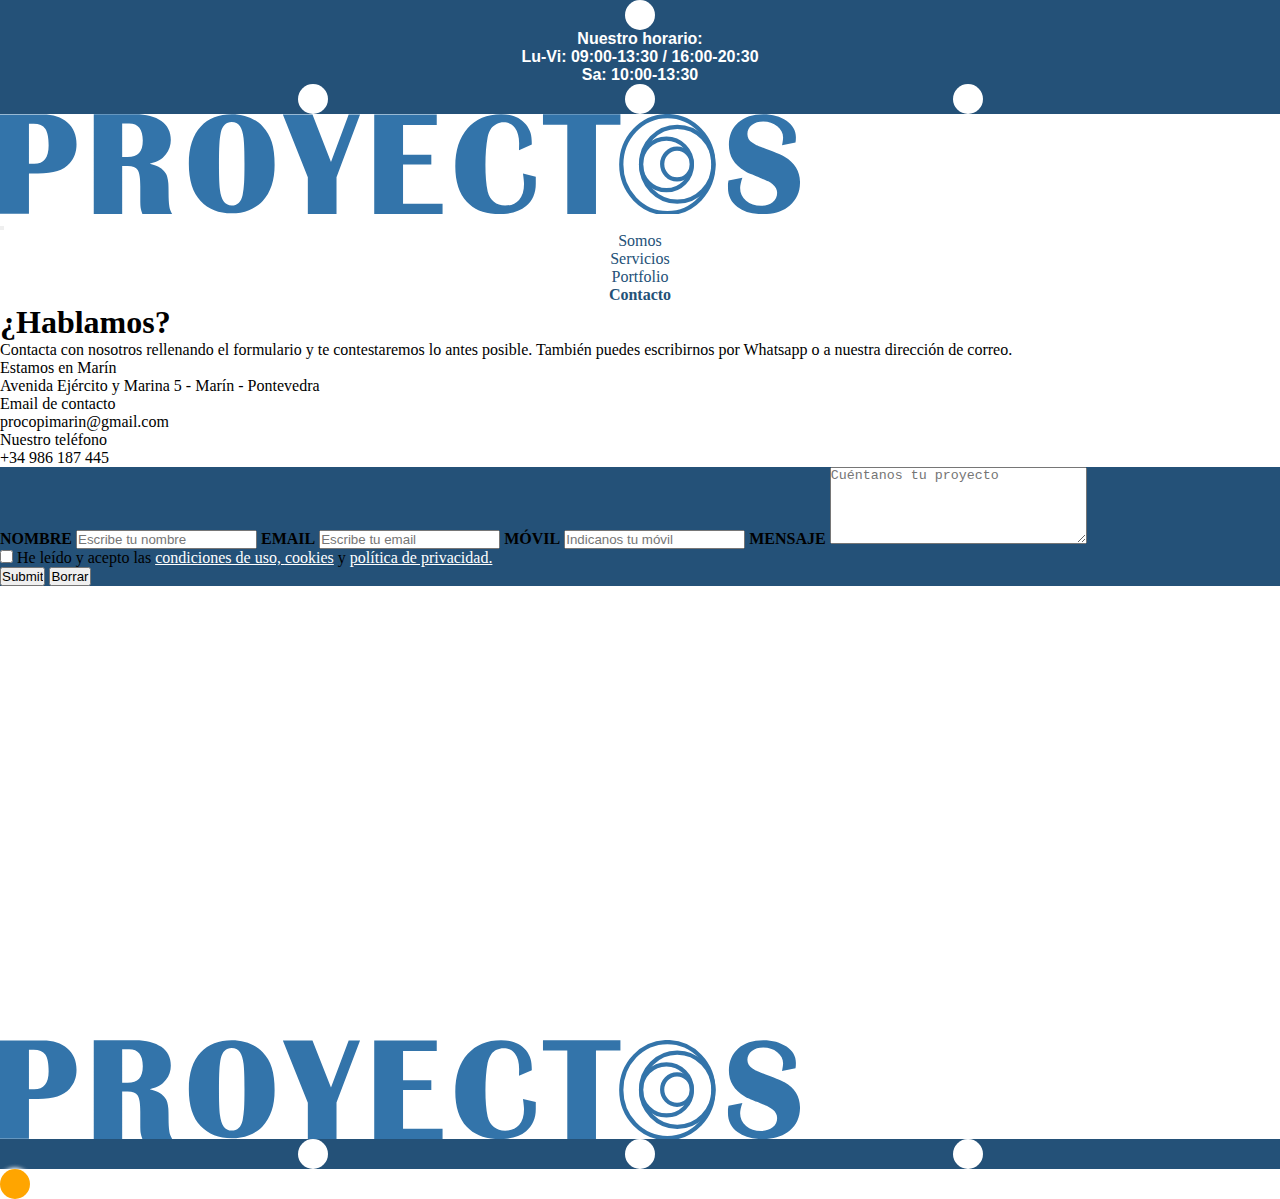
==== commit 03e33bcf: "3er Pre-entrega - Corrección 2" ====
--- a/pages/contacto.html
+++ b/pages/contacto.html
@@ -39,7 +39,7 @@
             <nav class="navbar navbar-expand-lg row">
                 <div class="navbar-brand mt-6 d-flex justify-content-around align-content-center container-fluid">
                     <div class="col-1 d-none d-md-flex"></div>
-                    <a href="../index.html" class="col-6"><img src="../img/icons/logo.svg" alt="Logo Proyectos" class="header2__logo img-fluid"/></a>
+                    <a href="../index.html" class="col-6"><img src="../img/Icons/logo.svg" alt="Logo Proyectos" class="header2__logo img-fluid"/></a>
                     <div class="col-1 d-md-flex"></div>
                     <button class="navbar-toggler" type="button" data-bs-toggle="collapse" data-bs-target="#navbarNav" aria-controls="navbarNav" aria-expanded="false" aria-label="Toggle navigation">
                         <span class="navbar-toggler-icon"></span>
@@ -130,7 +130,7 @@
         <div class="container-fluid header2 mb-3 mt-3 p-4">
             <div class="mt-6 d-flex justify-content-center align-content-center">
                 <a href="../index.html" class="col-6">
-                    <img src="../img/icons/logo.svg" alt="Logo Proyectos" class="header2__logo img-fluid "/>
+                    <img src="../img/Icons/logo.svg" alt="Logo Proyectos" class="header2__logo img-fluid "/>
                 </a>
             </div>
         </div>
--- a/estilos.css
+++ b/estilos.css
@@ -149,7 +149,7 @@
 }
 
 .home__img__presentacion {
-  background-image: url(./img/home/presentacion.webp);
+  background-image: url(./img/Home/presentacion.webp);
   background-size: cover;
   background-repeat: no-repeat;
   background-position: left bottom;
@@ -286,243 +286,243 @@
 }
 
 .portfolio__bautismos1 {
-  background-image: url(./img/portfolio/bautismos1.webp);
+  background-image: url(./img/Portfolio/bautismos1.webp);
 }
 
 .portfolio__cumples1 {
-  background-image: url(./img/portfolio/cumples1.webp);
+  background-image: url(./img/Portfolio/cumples1.webp);
 }
 
 .portfolio__comuniones1 {
-  background-image: url(./img/portfolio/comuniones1.webp);
+  background-image: url(./img/Portfolio/comuniones1.webp);
 }
 
 .portfolio__bodas1 {
-  background-image: url(./img/portfolio/bodas1.webp);
+  background-image: url(./img/Portfolio/bodas1.webp);
 }
 
 .portfolio__empresariales1 {
-  background-image: url(./img/portfolio/empresariales1.webp);
+  background-image: url(./img/Portfolio/empresariales1.webp);
 }
 
 .portfolio__especiales1 {
-  background-image: url(./img/portfolio/especiales1.webp);
+  background-image: url(./img/Portfolio/especiales1.webp);
 }
 
 .portfolio__bautismos2 {
-  background-image: url(./img/portfolio/bautismos2.webp);
+  background-image: url(./img/Portfolio/bautismos2.webp);
 }
 
 .portfolio__cumples2 {
-  background-image: url(./img/portfolio/cumples2.webp);
+  background-image: url(./img/Portfolio/cumples2.webp);
 }
 
 .portfolio__comuniones2 {
-  background-image: url(./img/portfolio/comuniones2.webp);
+  background-image: url(./img/Portfolio/comuniones2.webp);
 }
 
 .portfolio__bodas2 {
-  background-image: url(./img/portfolio/bodas2.webp);
+  background-image: url(./img/Portfolio/bodas2.webp);
 }
 
 .portfolio__empresariales2 {
-  background-image: url(./img/portfolio/empresariales2.webp);
+  background-image: url(./img/Portfolio/empresariales2.webp);
 }
 
 .portfolio__especiales2 {
-  background-image: url(./img/portfolio/especiales2.webp);
+  background-image: url(./img/Portfolio/especiales2.webp);
 }
 
 .portfolio__bautismos3 {
-  background-image: url(./img/portfolio/bautismos3.webp);
+  background-image: url(./img/Portfolio/bautismos3.webp);
 }
 
 .portfolio__cumples3 {
-  background-image: url(./img/portfolio/cumples3.webp);
+  background-image: url(./img/Portfolio/cumples3.webp);
 }
 
 .portfolio__comuniones3 {
-  background-image: url(./img/portfolio/comuniones3.webp);
+  background-image: url(./img/Portfolio/comuniones3.webp);
 }
 
 .portfolio__bodas3 {
-  background-image: url(./img/portfolio/bodas3.webp);
+  background-image: url(./img/Portfolio/bodas3.webp);
 }
 
 .portfolio__empresariales3 {
-  background-image: url(./img/portfolio/empresariales3.webp);
+  background-image: url(./img/Portfolio/empresariales3.webp);
 }
 
 .portfolio__especiales3 {
-  background-image: url(./img/portfolio/especiales3.webp);
+  background-image: url(./img/Portfolio/especiales3.webp);
 }
 
 .portfolio__bautismos4 {
-  background-image: url(./img/portfolio/bautismos4.webp);
+  background-image: url(./img/Portfolio/bautismos4.webp);
 }
 
 .portfolio__cumples4 {
-  background-image: url(./img/portfolio/cumples4.webp);
+  background-image: url(./img/Portfolio/cumples4.webp);
 }
 
 .portfolio__comuniones4 {
-  background-image: url(./img/portfolio/comuniones4.webp);
+  background-image: url(./img/Portfolio/comuniones4.webp);
 }
 
 .portfolio__bodas4 {
-  background-image: url(./img/portfolio/bodas4.webp);
+  background-image: url(./img/Portfolio/bodas4.webp);
 }
 
 .portfolio__empresariales4 {
-  background-image: url(./img/portfolio/empresariales4.webp);
+  background-image: url(./img/Portfolio/empresariales4.webp);
 }
 
 .portfolio__especiales4 {
-  background-image: url(./img/portfolio/especiales4.webp);
+  background-image: url(./img/Portfolio/especiales4.webp);
 }
 
 .portfolio__bautismos5 {
-  background-image: url(./img/portfolio/bautismos5.webp);
+  background-image: url(./img/Portfolio/bautismos5.webp);
 }
 
 .portfolio__cumples5 {
-  background-image: url(./img/portfolio/cumples5.webp);
+  background-image: url(./img/Portfolio/cumples5.webp);
 }
 
 .portfolio__comuniones5 {
-  background-image: url(./img/portfolio/comuniones5.webp);
+  background-image: url(./img/Portfolio/comuniones5.webp);
 }
 
 .portfolio__bodas5 {
-  background-image: url(./img/portfolio/bodas5.webp);
+  background-image: url(./img/Portfolio/bodas5.webp);
 }
 
 .portfolio__empresariales5 {
-  background-image: url(./img/portfolio/empresariales5.webp);
+  background-image: url(./img/Portfolio/empresariales5.webp);
 }
 
 .portfolio__especiales5 {
-  background-image: url(./img/portfolio/especiales5.webp);
+  background-image: url(./img/Portfolio/especiales5.webp);
 }
 
 .portfolio__bautismos6 {
-  background-image: url(./img/portfolio/bautismos6.webp);
+  background-image: url(./img/Portfolio/bautismos6.webp);
 }
 
 .portfolio__cumples6 {
-  background-image: url(./img/portfolio/cumples6.webp);
+  background-image: url(./img/Portfolio/cumples6.webp);
 }
 
 .portfolio__comuniones6 {
-  background-image: url(./img/portfolio/comuniones6.webp);
+  background-image: url(./img/Portfolio/comuniones6.webp);
 }
 
 .portfolio__bodas6 {
-  background-image: url(./img/portfolio/bodas6.webp);
+  background-image: url(./img/Portfolio/bodas6.webp);
 }
 
 .portfolio__empresariales6 {
-  background-image: url(./img/portfolio/empresariales6.webp);
+  background-image: url(./img/Portfolio/empresariales6.webp);
 }
 
 .portfolio__especiales6 {
-  background-image: url(./img/portfolio/especiales6.webp);
+  background-image: url(./img/Portfolio/especiales6.webp);
 }
 
 .portfolio__bautismos7 {
-  background-image: url(./img/portfolio/bautismos7.webp);
+  background-image: url(./img/Portfolio/bautismos7.webp);
 }
 
 .portfolio__cumples7 {
-  background-image: url(./img/portfolio/cumples7.webp);
+  background-image: url(./img/Portfolio/cumples7.webp);
 }
 
 .portfolio__comuniones7 {
-  background-image: url(./img/portfolio/comuniones7.webp);
+  background-image: url(./img/Portfolio/comuniones7.webp);
 }
 
 .portfolio__bodas7 {
-  background-image: url(./img/portfolio/bodas7.webp);
+  background-image: url(./img/Portfolio/bodas7.webp);
 }
 
 .portfolio__empresariales7 {
-  background-image: url(./img/portfolio/empresariales7.webp);
+  background-image: url(./img/Portfolio/empresariales7.webp);
 }
 
 .portfolio__especiales7 {
-  background-image: url(./img/portfolio/especiales7.webp);
+  background-image: url(./img/Portfolio/especiales7.webp);
 }
 
 .portfolio__bautismos8 {
-  background-image: url(./img/portfolio/bautismos8.webp);
+  background-image: url(./img/Portfolio/bautismos8.webp);
 }
 
 .portfolio__cumples8 {
-  background-image: url(./img/portfolio/cumples8.webp);
+  background-image: url(./img/Portfolio/cumples8.webp);
 }
 
 .portfolio__comuniones8 {
-  background-image: url(./img/portfolio/comuniones8.webp);
+  background-image: url(./img/Portfolio/comuniones8.webp);
 }
 
 .portfolio__bodas8 {
-  background-image: url(./img/portfolio/bodas8.webp);
+  background-image: url(./img/Portfolio/bodas8.webp);
 }
 
 .portfolio__empresariales8 {
-  background-image: url(./img/portfolio/empresariales8.webp);
+  background-image: url(./img/Portfolio/empresariales8.webp);
 }
 
 .portfolio__especiales8 {
-  background-image: url(./img/portfolio/especiales8.webp);
+  background-image: url(./img/Portfolio/especiales8.webp);
 }
 
 .portfolio__bautismos9 {
-  background-image: url(./img/portfolio/bautismos9.webp);
+  background-image: url(./img/Portfolio/bautismos9.webp);
 }
 
 .portfolio__cumples9 {
-  background-image: url(./img/portfolio/cumples9.webp);
+  background-image: url(./img/Portfolio/cumples9.webp);
 }
 
 .portfolio__comuniones9 {
-  background-image: url(./img/portfolio/comuniones9.webp);
+  background-image: url(./img/Portfolio/comuniones9.webp);
 }
 
 .portfolio__bodas9 {
-  background-image: url(./img/portfolio/bodas9.webp);
+  background-image: url(./img/Portfolio/bodas9.webp);
 }
 
 .portfolio__empresariales9 {
-  background-image: url(./img/portfolio/empresariales9.webp);
+  background-image: url(./img/Portfolio/empresariales9.webp);
 }
 
 .portfolio__especiales9 {
-  background-image: url(./img/portfolio/especiales9.webp);
+  background-image: url(./img/Portfolio/especiales9.webp);
 }
 
 .portfolio__bautismos10 {
-  background-image: url(./img/portfolio/bautismos10.webp);
+  background-image: url(./img/Portfolio/bautismos10.webp);
 }
 
 .portfolio__cumples10 {
-  background-image: url(./img/portfolio/cumples10.webp);
+  background-image: url(./img/Portfolio/cumples10.webp);
 }
 
 .portfolio__comuniones10 {
-  background-image: url(./img/portfolio/comuniones10.webp);
+  background-image: url(./img/Portfolio/comuniones10.webp);
 }
 
 .portfolio__bodas10 {
-  background-image: url(./img/portfolio/bodas10.webp);
+  background-image: url(./img/Portfolio/bodas10.webp);
 }
 
 .portfolio__empresariales10 {
-  background-image: url(./img/portfolio/empresariales10.webp);
+  background-image: url(./img/Portfolio/empresariales10.webp);
 }
 
 .portfolio__especiales10 {
-  background-image: url(./img/portfolio/especiales10.webp);
+  background-image: url(./img/Portfolio/especiales10.webp);
 }
 
 .contacto__link {
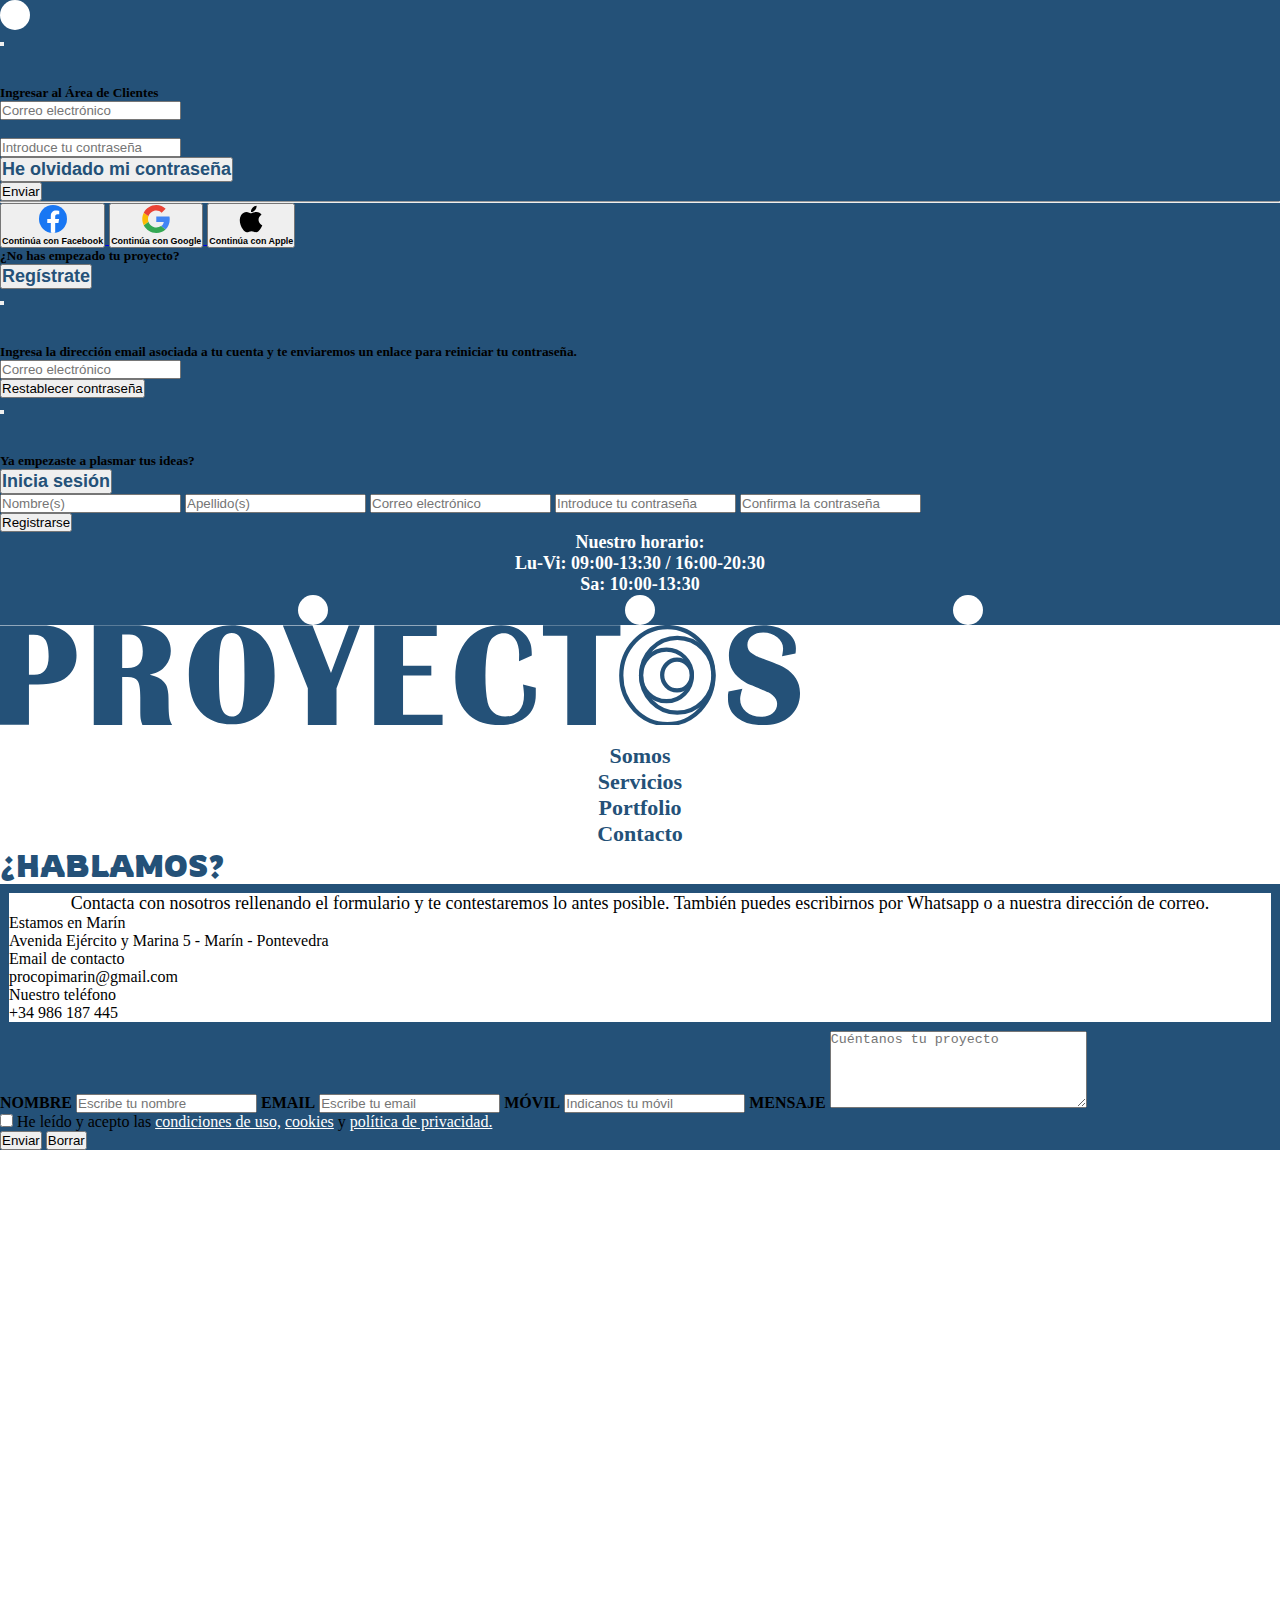
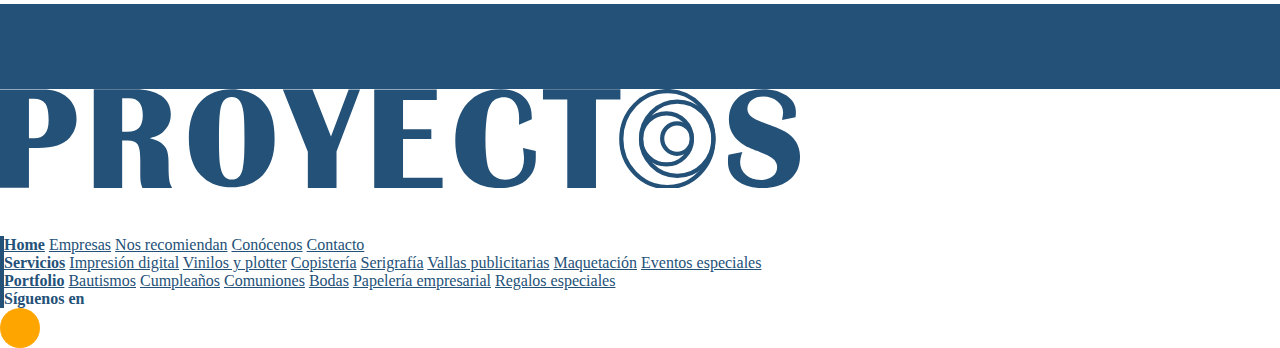
==== commit bfe823b8: "Entrega Final" ====
--- a/pages/contacto.html
+++ b/pages/contacto.html
@@ -6,6 +6,7 @@
     <meta name="viewport" content="width=device-width, initial-scale=1.0">
     <meta name="keywords" content="proyectos, diseño, contacto, pontevedra, marín, whatsapp, mail, teléfono">
     <meta name="description" content="Te ayudamos a que tu proyecto se haga realidad. Contacta con la mejor agencia de diseño gráfico en Pontevedra.">
+    <link rel="shortcut icon" href="../img/Icons/favicon.svg" type="image/x-icon">
     <link rel="stylesheet" href="https://cdnjs.cloudflare.com/ajax/libs/animate.css/4.1.1/animate.min.css" />
     <link rel="stylesheet" href="https://cdnjs.cloudflare.com/ajax/libs/font-awesome/6.4.0/css/all.min.css"
         integrity="sha512-iecdLmaskl7CVkqkXNQ/ZH/XLlvWZOJyj7Yy7tcenmpD1ypASozpmT/E0iPtmFIB46ZmdtAc9eNBvH0H/ZpiBw=="
@@ -19,30 +20,168 @@
     <header>
         <div class="header1 row">
             <div class="col-1 d-none d-md-flex"></div>
-            <div class="header1__icons col-1">
-                <a href="../pages/usuarios.html"><i class="fa-solid fa-user icon_person header1__icons_icon"></i></a>
+            <div type="button" class="col-1 my-auto" data-bs-toggle="modal" data-bs-target="#usuarios" id="person">
+              <i class="fa-solid fa-user icon_person header1__icons_icon"></i>
+            </div>
+            <div class="modal fade" id="usuarios" tabindex="-1" aria-labelledby="exampleModalLabel" aria-hidden="true">
+              <div class="modal-dialog modal-dialog-centered">
+                <div class="modal-content">
+                  <div class="modal-body">
+                    <div>
+                      <button type="button" class="btn-close" data-bs-dismiss="modal" aria-label="Close"></button>
+                      <h2 class="text-center fs-1">L<img src="./img/Icons/favicon.svg" alt="" class="favicon">gin</h2>
+                      <h5 class="text-center mb-4">Ingresar al Área de Clientes</h5>
+                      <div>
+                        <form action="usuarios.php" method="post" enctype="text/plain">
+                          <div class="input-group">
+                            <div class="input-group-text bg-color">
+                              <i class="fa-solid fa-user" style="color: #ffffff;"></i>
+                            </div>
+                            <input type="email" id="email" name="email" placeholder="Correo electrónico" required class="form-control">
+                          </div>
+                          <br>
+                          <div class="input-group">
+                            <div class="input-group-text bg-color">
+                              <i class="fa-solid fa-lock" style="color: #ffffff;"></i>
+                            </div>
+                            <input type="password" name="pass" id="pass" placeholder="Introduce tu contraseña" required class="form-control">
+                          </div>
+                          <div class="d-flex justify-content-end">
+                            <button type="button" class="btn btn-link" data-bs-target="#usuarios2" data-bs-toggle="modal">
+                              <a href="#" class="btn-link ">He olvidado mi contraseña</a>
+                            </button>
+                          </div>
+                          <div class="text-center">
+                            <input type="submit" value="Enviar" class="mt-4 mb-3 btn btn-warning col-12 fw-bold">
+                          </div>
+                        </form>
+                      </div>
+                    </div>
+                    <hr>
+                    <div>
+                      <a href="https://m.facebook.com/login/" class="text-decoration-none" target="_blank">
+                        <button type="button" class="btn btn-outline-dark col-12 row d-flex mb-3 mt-4 logo">
+                          <div class="col-1">
+                            <svg xmlns="http://www.w3.org/2000/svg" width="28" height="28" viewBox="0 0 14222 14222">
+                              <circle cx="7111" cy="7112" r="7111" fill="#1977f3"/>
+                              <path d="M9879 9168l315-2056H8222V5778c0-562 275-1111 1159-1111h897V2917s-814-139-1592-139c-1624 0-2686 984-2686 2767v1567H4194v2056h1806v4969c362 57 733 86 1111 86s749-30 1111-86V9168z" fill="#fff"/>
+                            </svg>
+                          </div>
+                          <h6 class="col-11 my-auto">Continúa con Facebook</h6>
+                        </button>
+                     </a>
+                      <a href="https://accounts.google.com/o/oauth2/v2/auth/oauthchooseaccount?client_id=1014431251553-kq98rctnjtv76ag4ulrfkem43b74poni.apps.googleusercontent.com&redirect_uri=https%3A%2F%2Ffederatedid-na1.services.adobe.com%2Ffederated%2FfromOIDC&state=AQA23ZAVaoF1Q0oXO7DotL-yvlWhIYobTVqsiRTGtTXYb3kPNDhBAxFMEypkcAD_WCg8Zb54VtOH&scope=email%20openid%20profile&response_type=code&service=lso&o2v=2&flowName=GeneralOAuthFlow" class="text-decoration-none" target="_blank">
+                        <button type="button" class="btn btn-outline-dark col-12 row d-flex mb-3 logo" >
+                          <div class="col-1">
+                            <svg xmlns="http://www.w3.org/2000/svg" xmlns:v="https://vecta.io/nano" width="28" height="28" viewBox="0 0 186.69 190.5">
+                              <g transform="translate(1184.583 765.171)">
+                                <path clip-path="none" mask="none" d="M-1089.333-687.239v36.888h51.262c-2.251 11.863-9.006 21.908-19.137 28.662l30.913 23.986c18.011-16.625 28.402-41.044 28.402-70.052 0-6.754-.606-13.249-1.732-19.483z" fill="#4285f4"/>
+                                <path clip-path="none" mask="none" d="M-1142.714-651.791l-6.972 5.337-24.679 19.223h0c15.673 31.086 47.796 52.561 85.03 52.561 25.717 0 47.278-8.486 63.038-23.033l-30.913-23.986c-8.486 5.715-19.31 9.179-32.125 9.179-24.765 0-45.806-16.712-53.34-39.226z" fill="#34a853"/>
+                                <path clip-path="none" mask="none" d="M-1174.365-712.61c-6.494 12.815-10.217 27.276-10.217 42.689s3.723 29.874 10.217 42.689c0 .086 31.693-24.592 31.693-24.592-1.905-5.715-3.031-11.776-3.031-18.098s1.126-12.383 3.031-18.098z" fill="#fbbc05"/>
+                                <path d="M-1089.333-727.244c14.028 0 26.497 4.849 36.455 14.201l27.276-27.276c-16.539-15.413-38.013-24.852-63.731-24.852-37.234 0-69.359 21.388-85.032 52.561l31.692 24.592c7.533-22.514 28.575-39.226 53.34-39.226z" fill="#ea4335" clip-path="none" mask="none"/>
+                              </g>
+                            </svg>
+                          </div>
+                          <h6 class="col-11 my-auto">Continúa con Google</h6>
+                        </button>
+                      </a>
+                      <a href="" class="text-decoration-none" target="_blank">
+                        <button type="button" class="btn btn-outline-dark col-12 row d-flex mb-3 logo">
+                          <div class="col-1">
+                            <svg xmlns="http://www.w3.org/2000/svg" width="28px" viewBox="0 0 170 170" version="1.1" height="28px">
+                              <path d="m150.37 130.25c-2.45 5.66-5.35 10.87-8.71 15.66-4.58 6.53-8.33 11.05-11.22 13.56-4.48 4.12-9.28 6.23-14.42 6.35-3.69 0-8.14-1.05-13.32-3.18-5.197-2.12-9.973-3.17-14.34-3.17-4.58 0-9.492 1.05-14.746 3.17-5.262 2.13-9.501 3.24-12.742 3.35-4.929 0.21-9.842-1.96-14.746-6.52-3.13-2.73-7.045-7.41-11.735-14.04-5.032-7.08-9.169-15.29-12.41-24.65-3.471-10.11-5.211-19.9-5.211-29.378 0-10.857 2.346-20.221 7.045-28.068 3.693-6.303 8.606-11.275 14.755-14.925s12.793-5.51 19.948-5.629c3.915 0 9.049 1.211 15.429 3.591 6.362 2.388 10.447 3.599 12.238 3.599 1.339 0 5.877-1.416 13.57-4.239 7.275-2.618 13.415-3.702 18.445-3.275 13.63 1.1 23.87 6.473 30.68 16.153-12.19 7.386-18.22 17.731-18.1 31.002 0.11 10.337 3.86 18.939 11.23 25.769 3.34 3.17 7.07 5.62 11.22 7.36-0.9 2.61-1.85 5.11-2.86 7.51zm-31.26-123.01c0 8.1021-2.96 15.667-8.86 22.669-7.12 8.324-15.732 13.134-25.071 12.375-0.119-0.972-0.188-1.995-0.188-3.07 0-7.778 3.386-16.102 9.399-22.908 3.002-3.446 6.82-6.3113 11.45-8.597 4.62-2.2516 8.99-3.4968 13.1-3.71 0.12 1.0831 0.17 2.1663 0.17 3.2409z"/>
+                            </svg>
+                          </div>
+                          <h6 class="col-11 my-auto">Continúa con Apple</h6>
+                        </button>
+                      </a>
+                      <div class="d-flex my-auto justify-content-center">
+                        <h5 class="my-auto text-center">¿No has empezado tu proyecto? </h5>
+                        <button type="button" class="btn btn-link justify-content-end my-auto" data-bs-target="#usuarios3" data-bs-toggle="modal">
+                          <a href="#" class="btn-link">Regístrate</a>
+                        </button>
+                      </div>
+                    </div>
+                  </div>
+                </div>
+              </div>
+            </div>
+            <div class="modal fade" id="usuarios2" tabindex="-1" aria-labelledby="exampleModalLabel" aria-hidden="true">
+              <div class="modal-dialog modal-dialog-centered">
+                <div class="modal-content">
+                  <div class="modal-body">
+                    <div>
+                      <button type="button" class="btn-close" data-bs-dismiss="modal" aria-label="Close"></button>
+                      <h2 class="text-center mb-3">Reinicia tu contraseña</h2>
+                      <h5 class="text-center mb-4">Ingresa la dirección email asociada a tu cuenta y te enviaremos un enlace para reiniciar tu contraseña.</h5>
+                      <div>
+                        <form action="contrasena.php" method="post" enctype="text/plain">
+                          <div class="input-group">
+                            <div class="input-group-text bg-color">
+                              <i class="fa-solid fa-user" style="color: #ffffff;"></i>
+                            </div>
+                            <input type="email" id="email" name="email" placeholder="Correo electrónico" required class="form-control">
+                          </div>
+                          <div class="text-center">
+                            <input type="submit" value="Restablecer contraseña" class="mt-4 mb-3 btn btn-warning col-12 fw-bold">
+                          </div>
+                        </form>
+                      </div>
+                    </div>
+                  </div>
+                </div>
+              </div>
+            </div>
+            <div class="modal fade" id="usuarios3" tabindex="-1" aria-labelledby="exampleModalLabel" aria-hidden="true">
+              <div class="modal-dialog modal-dialog-centered">
+                <div class="modal-content">
+                  <div class="modal-body">
+                    <div>
+                      <button type="button" class="btn-close" data-bs-dismiss="modal" aria-label="Close"></button>
+                        <h2 class="text-center mb-3">Comienza tu proyecto</h2>
+                        <div class="d-flex justify-content-center my-auto">
+                          <h5 class="text-center my-auto">Ya empezaste a plasmar tus ideas?</h5>
+                          <button type="button" class="btn btn-link" data-bs-target="#usuarios" data-bs-toggle="modal">
+                            <a href="#" class="btn-link">Inicia sesión</a>
+                          </button>
+                        </div>
+                      <div class="mt-3">
+                        <form action="registro.php" method="post" enctype="text/plain">
+                          <input type="text" id="name" name="name" placeholder="Nombre(s)" required class="form-control mb-3">
+                          <input type="text" name="lastname" id="lastname" placeholder="Apellido(s)" required class="form-control mb-3">                   
+                          <input type="email" id="email" name="email" placeholder="Correo electrónico" required class="form-control mb-3">
+                          <input type="password" name="pass" id="pass" placeholder="Introduce tu contraseña" required class="form-control mb-3">
+                          <input type="password" name="repass" id="repass" placeholder="Confirma la contraseña" required class="form-control mb-3">
+                          <div class="text-center">
+                            <input type="submit" value="Registrarse" class="mt-4 mb-3 btn btn-warning col-12 fw-bold">
+                          </div>
+                        </form>
+                      </div>
+                    </div>
+                  </div>
+                </div>
+              </div>
             </div>
             <div class="col-1 d-none d-md-flex"></div>
-            <p class="header1__text col-9 col-md-6 p-2"> 
-                <strong>Nuestro horario: <br>Lu-Vi: 09:00-13:30 / 16:00-20:30<br>Sa: 10:00-13:30</strong>
-            </p>
-            <div class=" header1__icons col-3 d-none d-md-flex">
-                <a href="https://www.facebook.com/profile.php?id=100057516426527" target="_blank"
-                    class="header1__icons_icon"><i class="fa-brands fa-facebook-f fa-md"></i></a>
-                <a href="https://www.instagram.com/proyectosdisenografico" target="_blank"
-                    class="header1__icons_icon"><i class="fa-brands fa-instagram fa-md"></i></a>
-                <a href="https://wa.me/+34604078619" target="_blank" class="header1__icons_icon"><i
-                        class="fa-brands fa-whatsapp fa-md"></i></a>
-            </div>
-        </div>
+            <p class="p-white col-9 col-md-6 p-2"> <strong>Nuestro horario: <br>Lu-Vi: 09:00-13:30 / 16:00-20:30 <br>
+                Sa: 10:00-13:30 </strong></p>
+            <div class="header1__icons col-3 d-none d-md-flex">
+              <a href="https://www.facebook.com/profile.php?id=100057516426527" target="_blank" class="header1__icons_icon">
+                <i class="fa-brands fa-facebook-f fa-md"></i></a>
+              <a href="https://www.instagram.com/proyectosdisenografico" target="_blank" class="header1__icons_icon">
+                <i class="fa-brands fa-instagram fa-md"></i></a>
+              <a href="https://wa.me/+34604078619" target="_blank" class="header1__icons_icon">
+                <i class="fa-brands fa-whatsapp fa-md"></i></a>
+            </div>
+          </div>
         <div class="container-fluid header2 mb-3 mt-3">
             <nav class="navbar navbar-expand-lg row">
                 <div class="navbar-brand mt-6 d-flex justify-content-around align-content-center container-fluid">
                     <div class="col-1 d-none d-md-flex"></div>
-                    <a href="../index.html" class="col-6"><img src="../img/Icons/logo.svg" alt="Logo Proyectos" class="header2__logo img-fluid"/></a>
-                    <div class="col-1 d-md-flex"></div>
+                    <a href="../index.html" class="col-8 col-lg-5"><img src="../img/Icons/logo.svg" alt="Logo Proyectos" class="header2__logo img-fluid"/></a>
+                    <div class="col-1 col-lg-2 d-md-flex"></div>
                     <button class="navbar-toggler" type="button" data-bs-toggle="collapse" data-bs-target="#navbarNav" aria-controls="navbarNav" aria-expanded="false" aria-label="Toggle navigation">
-                        <span class="navbar-toggler-icon"></span>
+                        <i class="fa-solid fa-circle-chevron-down fa-xl" style="color: #245178;"></i>
                     </button>
                     <div class="collapse navbar-collapse" id="navbarNav">
                         <ul class="navbar-nav mt-3 mt-lg-0">
@@ -65,38 +204,42 @@
         </div>
     </header>
     <main>
-        <h1 class=" text-center mb-4">¿Hablamos?</h1>
+        <h1 class="mt-5 text-center mb-5">¿Hablamos?</h1>
         <section>
             <div class="row">
                 <div class="col-1"></div>
-                <div class="col-12 col-lg-5 my-auto">
-                    <p class="fs-4 text-center mb-4 mb-lg-5 ">Contacta con nosotros rellenando el formulario y te contestaremos lo antes
+                <div class="col-12 col-lg-4 pt-1 pt-lg-1 pb-4 pb-lg-1 pt-xxl-4 contacto__datos">
+                    <p class="fs-4 mb-4 mb-lg-4 p-black mt-lg-4 mt-lg-3 fw-bold">Contacta con nosotros rellenando el formulario y te contestaremos lo antes
                         posible. También puedes escribirnos por Whatsapp o a nuestra dirección de correo.</p>
                     <div class="row d-flex align-content-center">
-                        <div class="col-1 col-lg-2"></div>
+                        
+                        <div class="col-0 col-sm-1 col-md-2 col-lg-1"></div>
                         <div class="col-1 mx-auto my-auto"><i class="fa-sharp fa-solid fa-location-dot"></i></div>
-                        <div class="col-9 col-lg-8">
-                            <p class="fs-5">Estamos en Marín</p>
-                            <p class="inline text_contacto fs-6 mb-3 mb-lg-4">Avenida Ejército y Marina 5 - Marín - Pontevedra</p>
-                        </div>
-                        <div class="col-1"></div>
-                        <div class="col-lg-2 col-1"></div>
+                        <div class="col-9">
+                            <p class="fs-5 fw-semibold">Estamos en Marín</p>
+                            <p class="inline text_contacto fs-6 mb-3 mb-lg-4 fw-semibold">Avenida Ejército y Marina 5 - Marín - Pontevedra</p>
+                        </div>
+                        <div class="col-0"></div>
+                        
+                        <div class="col-0 col-sm-1 col-md-2 col-lg-1"></div>
                         <div class="col-1 mx-auto my-auto"><i class="fa-solid fa-envelope col-3 justify-content-left"></i></div>
-                        <div class="col-9 col-lg-8">
-                            <p class="fs-5">Email de contacto</p>
-                            <p class="inline text_contacto fs-6 mb-3 mb-lg-4">procopimarin@gmail.com</p>
-                        </div>
-                        <div class="col-1"></div>
-                        <div class="col-lg-2 col-1"></div>
+                        <div class="col-9">
+                            <p class="fs-5 fw-semibold">Email de contacto</p>
+                            <p class="inline text_contacto fs-6 mb-3 mb-lg-4 fw-semibold">procopimarin@gmail.com</p>
+                        </div>
+                        <div class="col-0"></div>
+                        
+                        <div class="col-0 col-sm-1 col-md-2 col-lg-1"></div>
                         <div class="col-1 mx-auto my-auto"><i class="fa-solid fa-phone col-3 justify-content-left"></i></div>
-                        <div class="col-9 col-lg-8">
-                            <p class="fs-5">Nuestro teléfono</p>
-                            <p class="inline text_contacto fs-6 mb-3 mb-lg-4">+34 986 187 445</p>
-                        </div>
-                        <div class="col-1"></div>
-                    </div>
-                </div>
-                <div class="col-1"></div>
+                        <div class="col-9">
+                            <p class="fs-5 fw-semibold">Nuestro teléfono</p>
+                            <p class="inline text_contacto fs-6 mb-3 mb-lg-4 fw-semibold">+34 986 187 445</p>
+                        </div>
+                        <div class="col-0"></div>
+
+                    </div>
+                </div>
+                <div class="col-2"></div>
                 <div class="col-12 col-lg-4 mt-5 mt-lg-0  p-3 bg-color text-white my-auto">
                     <form action="enviar.php" method="post" enctype="text/plain">
                         <label for="nombre" class="fs-6 mt-3"><strong>NOMBRE</strong></label>
@@ -109,42 +252,64 @@
                         <textarea name="mensaje" id="mensaje" cols="30" rows="5" class="form-control" placeholder="Cuéntanos tu proyecto"></textarea>
                         <br>
                         <input type="checkbox" name="tyc" id="tyc">
-                        <label for="tyc">He leído y acepto las <a href="#" class="contacto__link "> condiciones de uso, 
+                        <label for="tyc">He leído y acepto las <a href="#" class="contacto__link "> condiciones de uso,</a>
                             <a href="#" class="contacto__link ">cookies</a> y 
                             <a href="#" class="contacto__link ">política de privacidad.</a>
                         </label>
-                        <br>
-                        <input type="submit" class="mt-3 mb-3">
-                        <input type="reset" value="Borrar">
+                        <div class="text-center">
+                            <input type="submit" value="Enviar" class="mt-3 mb-3 btn btn-warning btn-sm fw-semibold fs-5">
+                            <input type="reset" value="Borrar" class="btn btn-warning btn-sm fw-semibold fs-5">
+                        </div>
                     </form>
                 </div>
                 <div class="col-1"></div>
             </div>
         </section>
-        <section>
+        <section class="portfolio_border">
             <iframe src="https://www.google.com/maps/embed?pb=!1m18!1m12!1m3!1d2946.7110976431577!2d-8.707469924107272!3d42.39130057118995!2m3!1f0!2f0!3f0!3m2!1i1024!2i768!4f13.1!3m3!1m2!1s0xd2f6fc5507e93ef%3A0xf37c9acbddbd691d!2sProyectos%20Dise%C3%B1o%20Gr%C3%A1fico!5e0!3m2!1ses-419!2ses!4v1685373756808!5m2!1ses-419!2ses" width=100% height="450" style="border:0;" allowfullscreen="" loading="lazy" class="mt-0 mt-lg-3" referrerpolicy="no-referrer-when-downgrade">
             </iframe>
         </section>
     </main>
-    <footer>
-        <div class="container-fluid header2 mb-3 mt-3 p-4">
-            <div class="mt-6 d-flex justify-content-center align-content-center">
-                <a href="../index.html" class="col-6">
-                    <img src="../img/Icons/logo.svg" alt="Logo Proyectos" class="header2__logo img-fluid "/>
-                </a>
-            </div>
+    <footer class="mt-5">
+        <div class="row p-4 justify-content-center">
+          <div class="col-12 col-md-4 m-auto row mx-auto justify-content-center ">
+            <img src="../img/Icons/logo.svg" alt="Logo Proyectos" class="w-75 w-lg-100"/> 
+            <p class="text-center p-white w-100 p-complementary pt-4 w-lg-100 mb-4 mb-lg-0 footer__text fw-bold">Agencia de diseño y papelería especializada en servicios digitales.<br> Somos una empresa joven, con ideas frescas y mucho talento, que están deseosos de escuchar tus proyectos para hacerlos realidad.</p>
+           </div>
+          <nav class="nav flex-column col-6 col-md-2 footer_border mb-4 mb-md-0">
+            <a class="nav-link footer" href="../index.html"><strong class="fs-4 ">Home</strong></a>
+            <a class="nav-link footer" href="../index.html#empresas">Empresas</a>
+            <a class="nav-link footer" href="../index.html#recomendaciones">Nos recomiendan</a>
+            <a class="nav-link footer" href="./somos.html">Conócenos</a>
+            <a class="nav-link footer" href="#">Contacto</a>
+          </nav>
+          <nav class="nav flex-column col-6 col-md-2 footer_border mb-4 mb-md-0">
+            <a class="nav-link footer" href="./servicios.html"><strong class="fs-4">Servicios</strong></a>
+            <a class="nav-link footer" href="./servicios.html#impresion">Impresión digital</a>
+            <a class="nav-link footer" href="./servicios.html#vinilo">Vinilos y plotter</a>
+            <a class="nav-link footer" href="./servicios.html#copisteria">Copistería</a>
+            <a class="nav-link footer" href="./servicios.html#serigrafia">Serigrafía</a>
+            <a class="nav-link footer" href="./servicios.html#vallas">Vallas publicitarias</a>
+            <a class="nav-link footer" href="./servicios.html#maquetacion">Maquetación</a>
+            <a class="nav-link footer" href="./servicios.html#eventos">Eventos especiales</a>
+          </nav>
+          <nav class="nav flex-column col-6 col-md-2 footer_border mb-4 mb-md-0">
+            <a class="nav-link footer" href="./portfolio.html"><strong class="fs-4">Portfolio</strong></a>
+            <a class="nav-link footer" href="./portfolio.html#bautismos">Bautismos</a>
+            <a class="nav-link footer" href="./portfolio.html#cumpleaños">Cumpleaños</a>
+            <a class="nav-link footer" href="./portfolio.html#comuniones">Comuniones</a>
+            <a class="nav-link footer" href="./portfolio.html#bodas">Bodas</a>
+            <a class="nav-link footer" href="./portfolio.html#empresariales">Papelería empresarial</a>
+            <a class="nav-link footer" href="./portfolio.html#especiales">Regalos especiales</a>
+          </nav>
+          <nav class="nav flex-column col-6 col-md-2 footer_border mb-4 mb-md-0">
+            <a class="nav-link footer"><strong class="fs-4">Síguenos en</strong></a>
+            <a class="nav-link footer" target="_blank" href="https://www.facebook.com/profile.php?id=100057516426527"><i class="fa-brands fa-facebook-f fa-lg"></i></a>
+            <a class="nav-link footer" target="_blank" href="https://www.instagram.com/proyectosdisenografico"><i class="fa-brands fa-instagram fa-lg"></i></a>
+            <a class="nav-link footer" target="_blank"  href="https://wa.me/+34604078619"><i class="fa-brands fa-whatsapp fa-lg"></i></a>
+          </nav>
         </div>
-        <div class="header1 row p-4">
-            <div class="header1__icons col-lg-3">
-                <a href="https://www.facebook.com/profile.php?id=100057516426527" target="_blank" class="header1__icons_icon">
-                    <i class="fa-brands fa-facebook-f fa-md"></i></a>
-                <a href="https://www.instagram.com/proyectosdisenografico" target="_blank" class="header1__icons_icon">
-                    <i class="fa-brands fa-instagram fa-md"></i></a>
-                <a href="https://wa.me/+34604078619" target="_blank" class="header1__icons_icon">
-                    <i class="fa-brands fa-whatsapp fa-md"></i></a>
-            </div>
-        </div>
-    </footer>
+      </footer>
     <a href="#" class="up position-fixed px-3 animate__animated animate__heartBeat animate__infinite">
         <i class="fa-sharp fa-solid fa-chevron-up"></i>
     </a>
--- a/estilos.css
+++ b/estilos.css
@@ -1,9 +1,19 @@
+@import url("https://fonts.googleapis.com/css2?family=Alfa+Slab+One&family=Caprasimo&family=Rowdies&display=swap");
 * {
   margin: 0;
   padding: 0;
   box-sizing: border-box;
 }
 
+h1, h2 {
+  color: #245178;
+  font-size: 30px;
+  font-weight: "";
+  list-style: "";
+  font-family: "Rowdies", cursive;
+  text-transform: uppercase;
+}
+
 p, h2 {
   margin-bottom: 0px !important;
 }
@@ -13,160 +23,228 @@
   margin: 0px;
 }
 
+.btn-link {
+  color: #245178;
+  font-size: large;
+  font-weight: bold;
+  list-style: "";
+  text-decoration: none !important;
+}
+
+.btn-link:hover {
+  color: orange !important;
+}
+
+.btn-outline-dark {
+  padding-left: 0px !important;
+  padding-right: 0px !important;
+}
+
+.btn-outline-dark:hover {
+  background-color: rgb(242, 239, 239);
+  color: #000;
+}
+
+.navbar-brand {
+  margin-right: 0px !important;
+}
+
+.navbar-toggler {
+  border: none;
+}
+
+.navbar-toggler:focus {
+  box-shadow: none;
+}
+
 .row {
   margin-left: 0px !important;
   margin-right: 0px !important;
 }
 
-.navbar-brand {
-  margin-right: 0px !important;
+.color {
+  color: #245178;
+}
+
+.bg-color {
+  background-color: #245178;
+}
+
+.p-black {
+  color: #000;
+  font-size: 18px;
+  text-align: center;
+}
+.p-black span {
+  font-weight: bolder;
+  color: #245178;
+}
+
+.p-complementary {
+  color: orange;
 }
 
 .p-white {
   color: #fff;
   font-size: 18px;
+  text-align: center;
 }
 .p-white span {
   font-weight: bolder;
   color: orange;
 }
 
-.p-black {
-  color: #000;
-  font-size: 18px;
-}
-.p-black span {
-  font-weight: bolder;
-  color: #245178;
-}
-
 .header1 {
   background-color: #245178;
-  place-content: center;
-}
-
-.header1__text {
+  justify-content: center;
+}
+
+.header1__icons {
+  align-items: center;
+  color: "";
+  display: flex;
+  justify-content: space-evenly;
+  text-decoration: "";
   text-align: center;
-  font-size: 16px;
-  font-family: "Lucida Sans", "Lucida Sans Regular", "Lucida Grande", "Lucida Sans Unicode", Geneva, Verdana, sans-serif;
-  color: #fff;
-}
-
-.header1__icons {
+}
+
+.header1__icons_icon {
+  align-items: center;
+  color: #245178;
   display: flex;
   justify-content: space-evenly;
-  align-items: center;
-  text-align: center;
-}
-
-.header1__icons_icon {
+  text-decoration: none;
+  height: 30px;
+  width: 30px;
+  right: "";
+  left: "";
   background-color: #fff;
-  width: 30px;
-  height: 30px;
   border-radius: 50%;
-  justify-content: space-evenly;
   font-size: 20px;
-  display: flex;
-  align-items: center;
-  text-decoration: none;
-  color: #245178;
 }
 
 .header2 {
-  background-color: #fff;
   height: auto;
   width: 100%;
+  right: "";
+  left: "";
+  background-color: #fff;
 }
 
 .header2__logo {
-  display: flex;
   align-content: center;
+  display: flex;
   margin-right: 0px !important;
 }
 
 .header2__bar {
-  font-family: "Franklin Gothic Medium", "Arial Narrow", Arial, sans-serif;
+  color: #245178;
   font-size: 20px;
+  font-weight: bold;
+  list-style: "";
+  font-family: "Rowdies", cursive;
 }
 
 .header2__bar__links {
-  display: flex;
+  align-items: "";
+  color: #245178;
+  display: flex;
+  justify-content: space-around;
   text-decoration: none;
+  color: "";
+  font-size: 22px;
+  font-weight: bold;
   list-style: none;
+}
+
+.header2__bar__links:hover {
+  color: orange;
+}
+
+.header2__bar__icon {
+  align-items: "";
+  color: #245178;
+  display: flex;
   justify-content: space-around;
-  color: #245178;
-}
-
-.header2__bar__icon {
-  display: flex;
   text-decoration: none;
+  color: "";
+  font-size: 22px;
+  font-weight: "";
   list-style: none;
-  justify-content: space-around;
-  color: #245178;
-  font-size: 22px;
-}
-
-.footer__logo {
-  width: 50%;
-  display: inline-block;
-  margin-right: 0px !important;
-}
-
-.sitio__construccion {
-  background-image: url(../img/icons/sitio-en-construccion.jpg);
-  background-size: cover;
+}
+
+.favicon {
+  width: 30px;
+  vertical-align: baseline;
+}
+
+#person {
+  --bs-gutter-x: 0rem !important;
+}
+
+.logo {
+  --bs-gutter-x: 1rem !important;
+}
+
+.footer {
+  color: #245178;
+}
+
+.footer:visited {
+  color: #245178;
+}
+
+.footer:hover {
+  color: orange;
+}
+
+.footer__text {
+  font-size: 19px;
+}
+
+.footer_border {
+  border-left: 4px solid #245178;
+}
+
+.up {
+  align-items: center;
+  color: #245178;
+  display: flex;
+  justify-content: space-evenly;
+  text-decoration: none;
+  height: 40px;
+  width: 40px;
+  right: 20px;
+  left: "";
+  background-color: orange;
+  border-radius: 55%;
+  bottom: 23px;
+  box-shadow: 0 0 5px #fff, 0 0 5px #fff;
+  font-size: 30px;
+}
+
+.home__img__presentacion {
+  width: 100%;
+  height: "";
   background-repeat: no-repeat;
   background-position: left bottom;
-  width: 100%;
-}
-
-.up {
-  bottom: 23px;
-  right: 20px;
-  background-color: orange;
-  box-shadow: 0 0 5px #fff, 0 0 5px #fff;
-  border-radius: 55%;
-  color: #245178;
-  width: 30px;
-  height: 30px;
-  font-size: 20px;
-  display: flex;
-  align-items: center;
-  text-decoration: none;
-  justify-content: space-evenly;
-}
-
-.complementario {
-  color: orange;
-}
-
-.color {
-  color: #245178;
-}
-
-.bg-color {
-  background-color: #245178;
-}
-
-.home__img__presentacion {
+  background-size: cover;
   background-image: url(./img/Home/presentacion.webp);
-  background-size: cover;
-  background-repeat: no-repeat;
-  background-position: left bottom;
-  width: 100%;
 }
 
 .home__txt__presentacion {
   color: #fff;
-  text-shadow: 0 0 40px #000;
+  font-size: "";
+  font-weight: bold;
+  list-style: "";
   font-family: "Lucida Sans", "Lucida Sans Regular", "Lucida Grande", "Lucida Sans Unicode", Geneva, Verdana, sans-serif;
   text-align: center;
+  text-shadow: 0 0 40px #000;
+}
+
+.home__boton__presentacion {
+  background-color: #245178 !important;
   font-weight: bold;
-}
-
-.home__boton__presentacion {
-  font-weight: bold;
-  background-color: #245178 !important;
 }
 
 .home__boton__presentacion:hover {
@@ -178,27 +256,34 @@
 }
 
 .home__img_colaboradoras {
+  height: auto;
   width: 100%;
-  height: auto;
+  right: "";
+  left: "";
+  align-content: center;
   padding: 2vh;
-  align-content: center;
 }
 
 .home__container__img__colaboradoras {
-  display: flex;
   align-items: center;
+  color: "";
+  display: flex;
   justify-content: center;
+  text-decoration: "";
   transition: 0.7s;
 }
 
 .home__container__img__colaboradoras:hover {
+  transform: scale(1.4);
   transition: 0.7s;
-  transform: scale(1.4);
 }
 
 .home__cards {
+  align-items: "";
+  color: "";
   display: flex;
   justify-content: space-around;
+  text-decoration: "";
 }
 
 .somos__img {
@@ -267,262 +352,266 @@
   place-content: center;
 }
 
-.porfolio__links {
-  text-decoration: none;
-}
-
-.porfolio__links:hover {
-  color: orange;
+.portfolio__bautismos1 {
+  background-image: url(./img/Portfolio/bautismos1.webp);
+}
+
+.portfolio__cumples1 {
+  background-image: url(./img/Portfolio/cumples1.webp);
+}
+
+.portfolio__comuniones1 {
+  background-image: url(./img/Portfolio/comuniones1.webp);
+}
+
+.portfolio__bodas1 {
+  background-image: url(./img/Portfolio/bodas1.webp);
+}
+
+.portfolio__empresariales1 {
+  background-image: url(./img/Portfolio/empresariales1.webp);
+}
+
+.portfolio__especiales1 {
+  background-image: url(./img/Portfolio/especiales1.webp);
+}
+
+.portfolio__bautismos2 {
+  background-image: url(./img/Portfolio/bautismos2.webp);
+}
+
+.portfolio__cumples2 {
+  background-image: url(./img/Portfolio/cumples2.webp);
+}
+
+.portfolio__comuniones2 {
+  background-image: url(./img/Portfolio/comuniones2.webp);
+}
+
+.portfolio__bodas2 {
+  background-image: url(./img/Portfolio/bodas2.webp);
+}
+
+.portfolio__empresariales2 {
+  background-image: url(./img/Portfolio/empresariales2.webp);
+}
+
+.portfolio__especiales2 {
+  background-image: url(./img/Portfolio/especiales2.webp);
+}
+
+.portfolio__bautismos3 {
+  background-image: url(./img/Portfolio/bautismos3.webp);
+}
+
+.portfolio__cumples3 {
+  background-image: url(./img/Portfolio/cumples3.webp);
+}
+
+.portfolio__comuniones3 {
+  background-image: url(./img/Portfolio/comuniones3.webp);
+}
+
+.portfolio__bodas3 {
+  background-image: url(./img/Portfolio/bodas3.webp);
+}
+
+.portfolio__empresariales3 {
+  background-image: url(./img/Portfolio/empresariales3.webp);
+}
+
+.portfolio__especiales3 {
+  background-image: url(./img/Portfolio/especiales3.webp);
+}
+
+.portfolio__bautismos4 {
+  background-image: url(./img/Portfolio/bautismos4.webp);
+}
+
+.portfolio__cumples4 {
+  background-image: url(./img/Portfolio/cumples4.webp);
+}
+
+.portfolio__comuniones4 {
+  background-image: url(./img/Portfolio/comuniones4.webp);
+}
+
+.portfolio__bodas4 {
+  background-image: url(./img/Portfolio/bodas4.webp);
+}
+
+.portfolio__empresariales4 {
+  background-image: url(./img/Portfolio/empresariales4.webp);
+}
+
+.portfolio__especiales4 {
+  background-image: url(./img/Portfolio/especiales4.webp);
+}
+
+.portfolio__bautismos5 {
+  background-image: url(./img/Portfolio/bautismos5.webp);
+}
+
+.portfolio__cumples5 {
+  background-image: url(./img/Portfolio/cumples5.webp);
+}
+
+.portfolio__comuniones5 {
+  background-image: url(./img/Portfolio/comuniones5.webp);
+}
+
+.portfolio__bodas5 {
+  background-image: url(./img/Portfolio/bodas5.webp);
+}
+
+.portfolio__empresariales5 {
+  background-image: url(./img/Portfolio/empresariales5.webp);
+}
+
+.portfolio__especiales5 {
+  background-image: url(./img/Portfolio/especiales5.webp);
+}
+
+.portfolio__bautismos6 {
+  background-image: url(./img/Portfolio/bautismos6.webp);
+}
+
+.portfolio__cumples6 {
+  background-image: url(./img/Portfolio/cumples6.webp);
+}
+
+.portfolio__comuniones6 {
+  background-image: url(./img/Portfolio/comuniones6.webp);
+}
+
+.portfolio__bodas6 {
+  background-image: url(./img/Portfolio/bodas6.webp);
+}
+
+.portfolio__empresariales6 {
+  background-image: url(./img/Portfolio/empresariales6.webp);
+}
+
+.portfolio__especiales6 {
+  background-image: url(./img/Portfolio/especiales6.webp);
+}
+
+.portfolio__bautismos7 {
+  background-image: url(./img/Portfolio/bautismos7.webp);
+}
+
+.portfolio__cumples7 {
+  background-image: url(./img/Portfolio/cumples7.webp);
+}
+
+.portfolio__comuniones7 {
+  background-image: url(./img/Portfolio/comuniones7.webp);
+}
+
+.portfolio__bodas7 {
+  background-image: url(./img/Portfolio/bodas7.webp);
+}
+
+.portfolio__empresariales7 {
+  background-image: url(./img/Portfolio/empresariales7.webp);
+}
+
+.portfolio__especiales7 {
+  background-image: url(./img/Portfolio/especiales7.webp);
+}
+
+.portfolio__bautismos8 {
+  background-image: url(./img/Portfolio/bautismos8.webp);
+}
+
+.portfolio__cumples8 {
+  background-image: url(./img/Portfolio/cumples8.webp);
+}
+
+.portfolio__comuniones8 {
+  background-image: url(./img/Portfolio/comuniones8.webp);
+}
+
+.portfolio__bodas8 {
+  background-image: url(./img/Portfolio/bodas8.webp);
+}
+
+.portfolio__empresariales8 {
+  background-image: url(./img/Portfolio/empresariales8.webp);
+}
+
+.portfolio__especiales8 {
+  background-image: url(./img/Portfolio/especiales8.webp);
+}
+
+.portfolio__bautismos9 {
+  background-image: url(./img/Portfolio/bautismos9.webp);
+}
+
+.portfolio__cumples9 {
+  background-image: url(./img/Portfolio/cumples9.webp);
+}
+
+.portfolio__comuniones9 {
+  background-image: url(./img/Portfolio/comuniones9.webp);
+}
+
+.portfolio__bodas9 {
+  background-image: url(./img/Portfolio/bodas9.webp);
+}
+
+.portfolio__empresariales9 {
+  background-image: url(./img/Portfolio/empresariales9.webp);
+}
+
+.portfolio__especiales9 {
+  background-image: url(./img/Portfolio/especiales9.webp);
+}
+
+.portfolio__bautismos10 {
+  background-image: url(./img/Portfolio/bautismos10.webp);
+}
+
+.portfolio__cumples10 {
+  background-image: url(./img/Portfolio/cumples10.webp);
+}
+
+.portfolio__comuniones10 {
+  background-image: url(./img/Portfolio/comuniones10.webp);
+}
+
+.portfolio__bodas10 {
+  background-image: url(./img/Portfolio/bodas10.webp);
+}
+
+.portfolio__empresariales10 {
+  background-image: url(./img/Portfolio/empresariales10.webp);
+}
+
+.portfolio__especiales10 {
+  background-image: url(./img/Portfolio/especiales10.webp);
 }
 
 .portfolio__img {
+  width: 250px;
   height: 350px;
-  width: 250px;
-  align-content: center;
   background-repeat: no-repeat;
   background-position: center;
   background-size: contain;
+  align-content: center;
   border: #245178 solid 3px;
 }
 
-.portfolio__bautismos1 {
-  background-image: url(./img/Portfolio/bautismos1.webp);
-}
-
-.portfolio__cumples1 {
-  background-image: url(./img/Portfolio/cumples1.webp);
-}
-
-.portfolio__comuniones1 {
-  background-image: url(./img/Portfolio/comuniones1.webp);
-}
-
-.portfolio__bodas1 {
-  background-image: url(./img/Portfolio/bodas1.webp);
-}
-
-.portfolio__empresariales1 {
-  background-image: url(./img/Portfolio/empresariales1.webp);
-}
-
-.portfolio__especiales1 {
-  background-image: url(./img/Portfolio/especiales1.webp);
-}
-
-.portfolio__bautismos2 {
-  background-image: url(./img/Portfolio/bautismos2.webp);
-}
-
-.portfolio__cumples2 {
-  background-image: url(./img/Portfolio/cumples2.webp);
-}
-
-.portfolio__comuniones2 {
-  background-image: url(./img/Portfolio/comuniones2.webp);
-}
-
-.portfolio__bodas2 {
-  background-image: url(./img/Portfolio/bodas2.webp);
-}
-
-.portfolio__empresariales2 {
-  background-image: url(./img/Portfolio/empresariales2.webp);
-}
-
-.portfolio__especiales2 {
-  background-image: url(./img/Portfolio/especiales2.webp);
-}
-
-.portfolio__bautismos3 {
-  background-image: url(./img/Portfolio/bautismos3.webp);
-}
-
-.portfolio__cumples3 {
-  background-image: url(./img/Portfolio/cumples3.webp);
-}
-
-.portfolio__comuniones3 {
-  background-image: url(./img/Portfolio/comuniones3.webp);
-}
-
-.portfolio__bodas3 {
-  background-image: url(./img/Portfolio/bodas3.webp);
-}
-
-.portfolio__empresariales3 {
-  background-image: url(./img/Portfolio/empresariales3.webp);
-}
-
-.portfolio__especiales3 {
-  background-image: url(./img/Portfolio/especiales3.webp);
-}
-
-.portfolio__bautismos4 {
-  background-image: url(./img/Portfolio/bautismos4.webp);
-}
-
-.portfolio__cumples4 {
-  background-image: url(./img/Portfolio/cumples4.webp);
-}
-
-.portfolio__comuniones4 {
-  background-image: url(./img/Portfolio/comuniones4.webp);
-}
-
-.portfolio__bodas4 {
-  background-image: url(./img/Portfolio/bodas4.webp);
-}
-
-.portfolio__empresariales4 {
-  background-image: url(./img/Portfolio/empresariales4.webp);
-}
-
-.portfolio__especiales4 {
-  background-image: url(./img/Portfolio/especiales4.webp);
-}
-
-.portfolio__bautismos5 {
-  background-image: url(./img/Portfolio/bautismos5.webp);
-}
-
-.portfolio__cumples5 {
-  background-image: url(./img/Portfolio/cumples5.webp);
-}
-
-.portfolio__comuniones5 {
-  background-image: url(./img/Portfolio/comuniones5.webp);
-}
-
-.portfolio__bodas5 {
-  background-image: url(./img/Portfolio/bodas5.webp);
-}
-
-.portfolio__empresariales5 {
-  background-image: url(./img/Portfolio/empresariales5.webp);
-}
-
-.portfolio__especiales5 {
-  background-image: url(./img/Portfolio/especiales5.webp);
-}
-
-.portfolio__bautismos6 {
-  background-image: url(./img/Portfolio/bautismos6.webp);
-}
-
-.portfolio__cumples6 {
-  background-image: url(./img/Portfolio/cumples6.webp);
-}
-
-.portfolio__comuniones6 {
-  background-image: url(./img/Portfolio/comuniones6.webp);
-}
-
-.portfolio__bodas6 {
-  background-image: url(./img/Portfolio/bodas6.webp);
-}
-
-.portfolio__empresariales6 {
-  background-image: url(./img/Portfolio/empresariales6.webp);
-}
-
-.portfolio__especiales6 {
-  background-image: url(./img/Portfolio/especiales6.webp);
-}
-
-.portfolio__bautismos7 {
-  background-image: url(./img/Portfolio/bautismos7.webp);
-}
-
-.portfolio__cumples7 {
-  background-image: url(./img/Portfolio/cumples7.webp);
-}
-
-.portfolio__comuniones7 {
-  background-image: url(./img/Portfolio/comuniones7.webp);
-}
-
-.portfolio__bodas7 {
-  background-image: url(./img/Portfolio/bodas7.webp);
-}
-
-.portfolio__empresariales7 {
-  background-image: url(./img/Portfolio/empresariales7.webp);
-}
-
-.portfolio__especiales7 {
-  background-image: url(./img/Portfolio/especiales7.webp);
-}
-
-.portfolio__bautismos8 {
-  background-image: url(./img/Portfolio/bautismos8.webp);
-}
-
-.portfolio__cumples8 {
-  background-image: url(./img/Portfolio/cumples8.webp);
-}
-
-.portfolio__comuniones8 {
-  background-image: url(./img/Portfolio/comuniones8.webp);
-}
-
-.portfolio__bodas8 {
-  background-image: url(./img/Portfolio/bodas8.webp);
-}
-
-.portfolio__empresariales8 {
-  background-image: url(./img/Portfolio/empresariales8.webp);
-}
-
-.portfolio__especiales8 {
-  background-image: url(./img/Portfolio/especiales8.webp);
-}
-
-.portfolio__bautismos9 {
-  background-image: url(./img/Portfolio/bautismos9.webp);
-}
-
-.portfolio__cumples9 {
-  background-image: url(./img/Portfolio/cumples9.webp);
-}
-
-.portfolio__comuniones9 {
-  background-image: url(./img/Portfolio/comuniones9.webp);
-}
-
-.portfolio__bodas9 {
-  background-image: url(./img/Portfolio/bodas9.webp);
-}
-
-.portfolio__empresariales9 {
-  background-image: url(./img/Portfolio/empresariales9.webp);
-}
-
-.portfolio__especiales9 {
-  background-image: url(./img/Portfolio/especiales9.webp);
-}
-
-.portfolio__bautismos10 {
-  background-image: url(./img/Portfolio/bautismos10.webp);
-}
-
-.portfolio__cumples10 {
-  background-image: url(./img/Portfolio/cumples10.webp);
-}
-
-.portfolio__comuniones10 {
-  background-image: url(./img/Portfolio/comuniones10.webp);
-}
-
-.portfolio__bodas10 {
-  background-image: url(./img/Portfolio/bodas10.webp);
-}
-
-.portfolio__empresariales10 {
-  background-image: url(./img/Portfolio/empresariales10.webp);
-}
-
-.portfolio__especiales10 {
-  background-image: url(./img/Portfolio/especiales10.webp);
+.porfolio__links {
+  text-decoration: none;
+}
+
+.porfolio__links:hover {
+  color: orange;
+}
+
+.portfolio_border {
+  border-bottom: 85px solid #245178;
 }
 
 .contacto__link {
@@ -534,4 +623,8 @@
   color: orange;
 }
 
+.contacto__datos {
+  border: 9px solid #245178;
+}
+
 /*# sourceMappingURL=estilos.css.map */
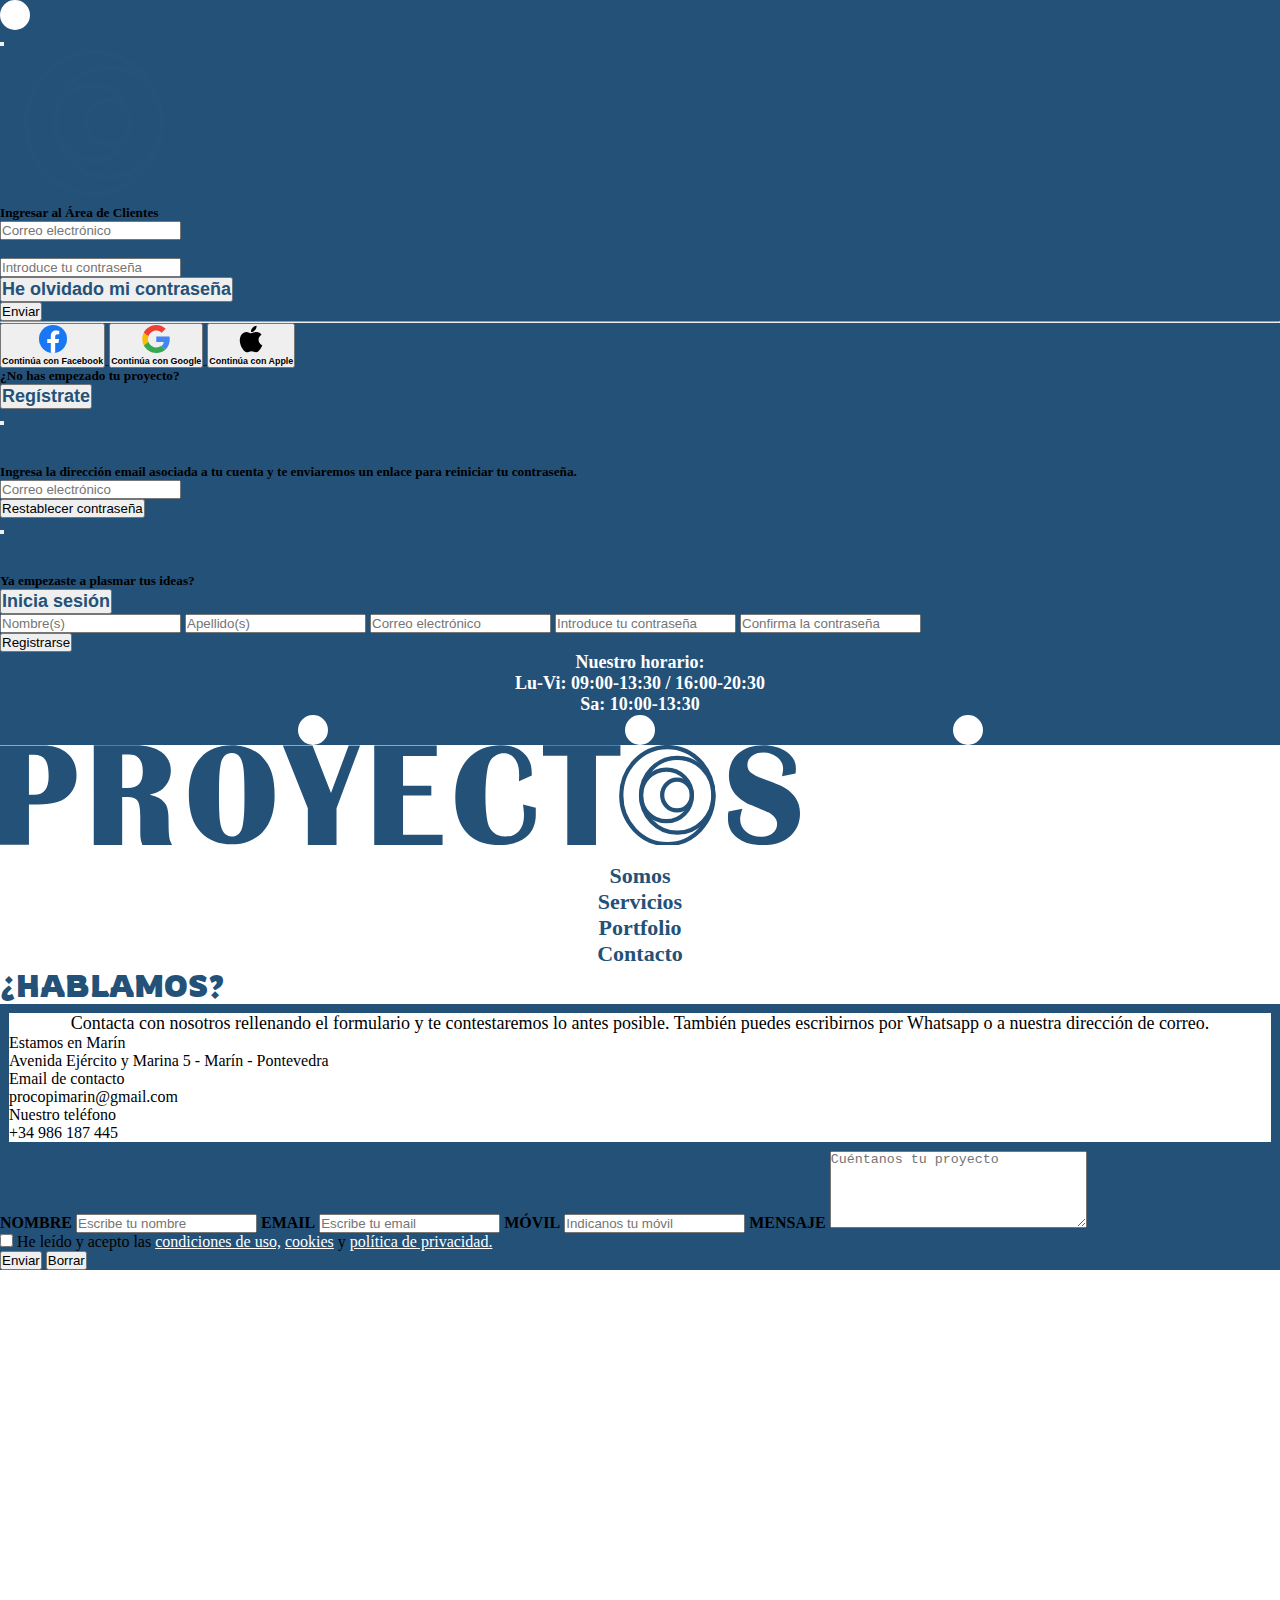
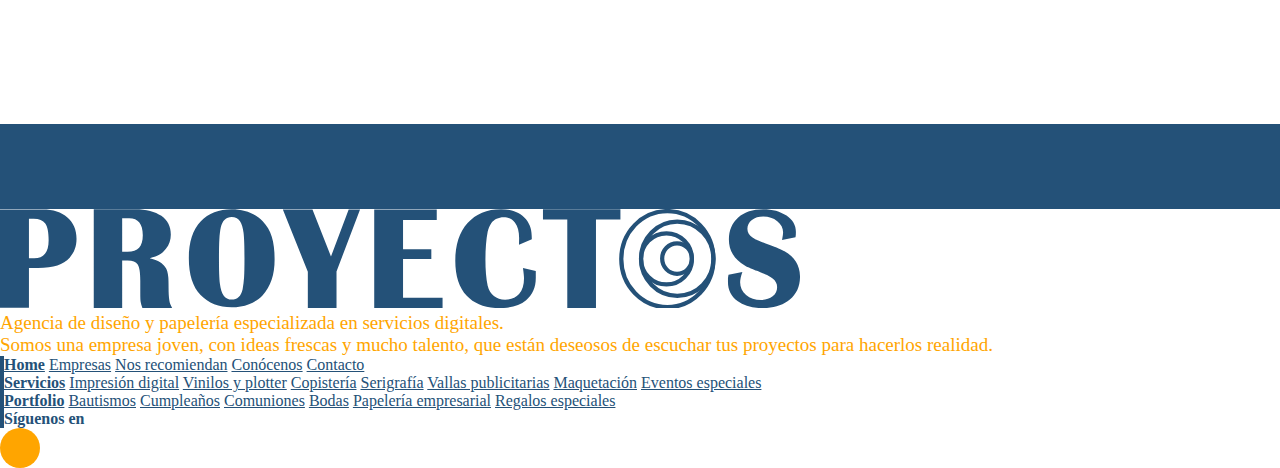
==== commit 6758b1da: "Entrega Final - Corrección 1" ====
--- a/pages/contacto.html
+++ b/pages/contacto.html
@@ -29,7 +29,7 @@
                   <div class="modal-body">
                     <div>
                       <button type="button" class="btn-close" data-bs-dismiss="modal" aria-label="Close"></button>
-                      <h2 class="text-center fs-1">L<img src="./img/Icons/favicon.svg" alt="" class="favicon">gin</h2>
+                      <h2 class="text-center fs-1">L<img src="../img/Icons/favicon.svg" alt="" class="favicon">gin</h2>
                       <h5 class="text-center mb-4">Ingresar al Área de Clientes</h5>
                       <div>
                         <form action="usuarios.php" method="post" enctype="text/plain">
@@ -274,7 +274,7 @@
         <div class="row p-4 justify-content-center">
           <div class="col-12 col-md-4 m-auto row mx-auto justify-content-center ">
             <img src="../img/Icons/logo.svg" alt="Logo Proyectos" class="w-75 w-lg-100"/> 
-            <p class="text-center p-white w-100 p-complementary pt-4 w-lg-100 mb-4 mb-lg-0 footer__text fw-bold">Agencia de diseño y papelería especializada en servicios digitales.<br> Somos una empresa joven, con ideas frescas y mucho talento, que están deseosos de escuchar tus proyectos para hacerlos realidad.</p>
+            <p class="text-center w-100 p-complementary pt-4 mb-4 mb-lg-0 footer__text fw-bold">Agencia de diseño y papelería especializada en servicios digitales.<br> Somos una empresa joven, con ideas frescas y mucho talento, que están deseosos de escuchar tus proyectos para hacerlos realidad.</p>
            </div>
           <nav class="nav flex-column col-6 col-md-2 footer_border mb-4 mb-md-0">
             <a class="nav-link footer" href="../index.html"><strong class="fs-4 ">Home</strong></a>
--- a/estilos.css
+++ b/estilos.css
@@ -173,8 +173,11 @@
   list-style: none;
 }
 
+.pre__favicon {
+  height: 30px;
+}
+
 .favicon {
-  width: 30px;
   vertical-align: baseline;
 }
 
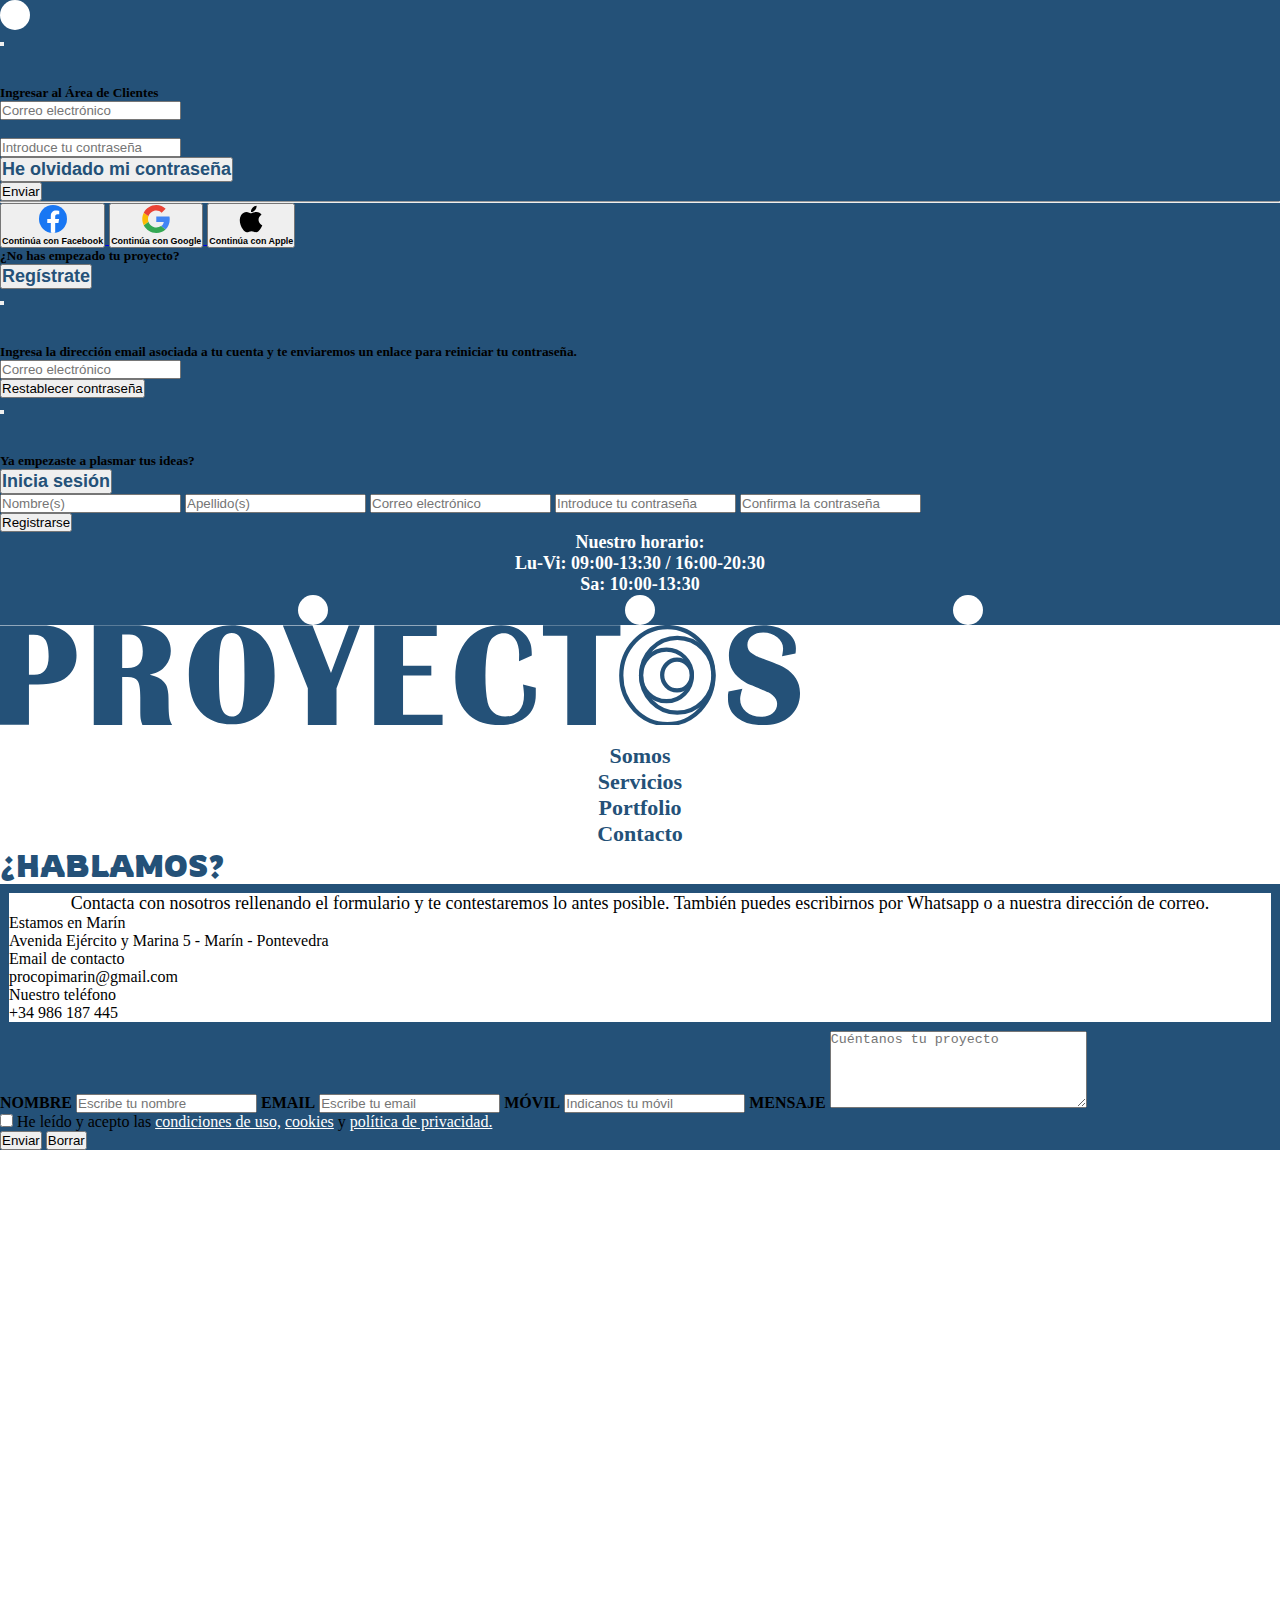
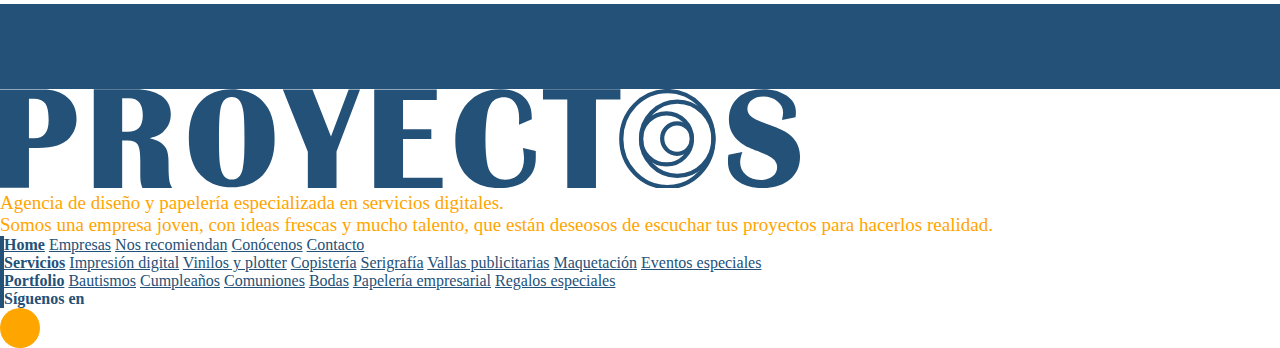
==== commit 67f3677b: "Entrega Final - Corrección 2" ====
--- a/pages/contacto.html
+++ b/pages/contacto.html
@@ -29,7 +29,7 @@
                   <div class="modal-body">
                     <div>
                       <button type="button" class="btn-close" data-bs-dismiss="modal" aria-label="Close"></button>
-                      <h2 class="text-center fs-1">L<img src="../img/Icons/favicon.svg" alt="" class="favicon">gin</h2>
+                      <h2 class="text-center fs-1">Login</h2>
                       <h5 class="text-center mb-4">Ingresar al Área de Clientes</h5>
                       <div>
                         <form action="usuarios.php" method="post" enctype="text/plain">
--- a/estilos.css
+++ b/estilos.css
@@ -171,14 +171,6 @@
   font-size: 22px;
   font-weight: "";
   list-style: none;
-}
-
-.pre__favicon {
-  height: 30px;
-}
-
-.favicon {
-  vertical-align: baseline;
 }
 
 #person {
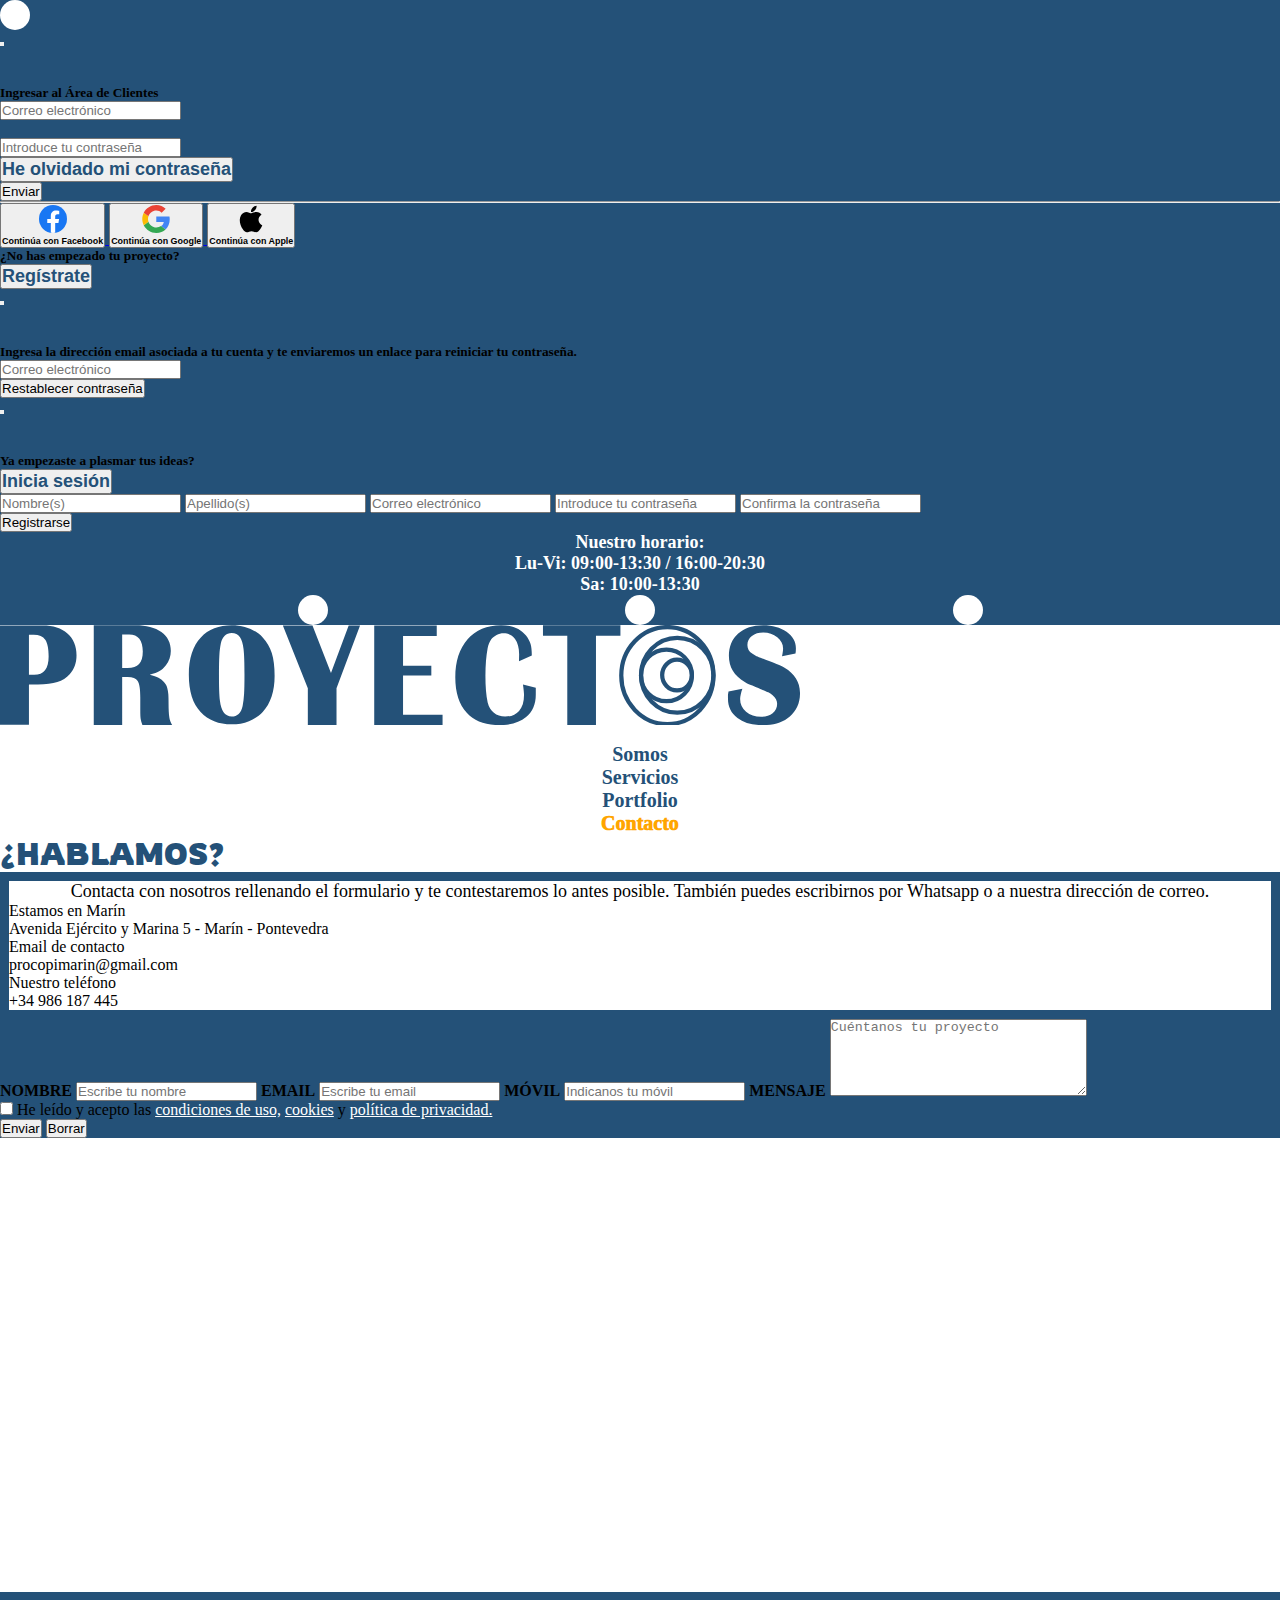
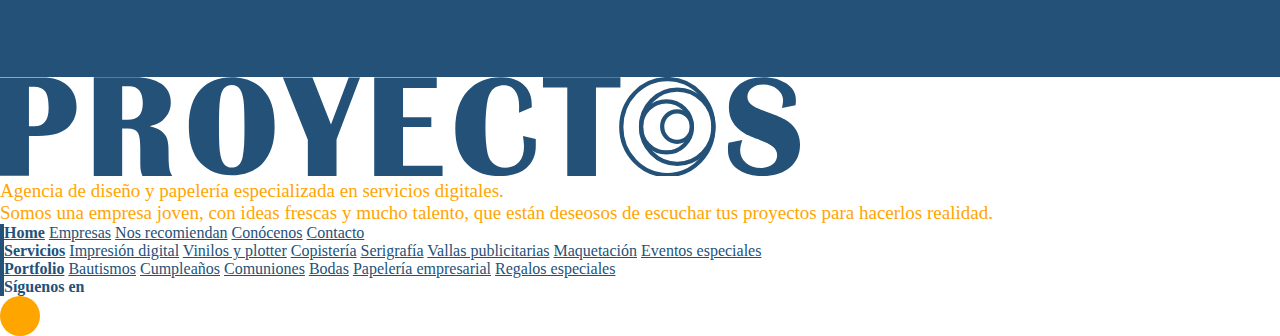
==== commit 5a4c2ca2: "Entrega Final - Corrección 3" ====
--- a/pages/contacto.html
+++ b/pages/contacto.html
@@ -195,7 +195,7 @@
                                 <a class="nav-link header2__bar__links" href="../pages/portfolio.html">Portfolio</a>
                             </li>
                             <li class="nav-item">
-                                <a class="nav-link header2__bar__links" href="../pages/contacto.html"><strong>Contacto</strong></a>
+                                <a class="nav-link header2__bar__links  header2__bar__active" href="../pages/contacto.html">Contacto</a>
                             </li>
                         </ul>
                     </div>
--- a/estilos.css
+++ b/estilos.css
@@ -152,13 +152,20 @@
   justify-content: space-around;
   text-decoration: none;
   color: "";
-  font-size: 22px;
-  font-weight: bold;
+  font-size: 20px;
+  font-weight: 700;
   list-style: none;
 }
 
 .header2__bar__links:hover {
   color: orange;
+}
+
+.header2__bar__active {
+  color: orange;
+  font-size: 20px;
+  font-weight: 950;
+  list-style: none;
 }
 
 .header2__bar__icon {
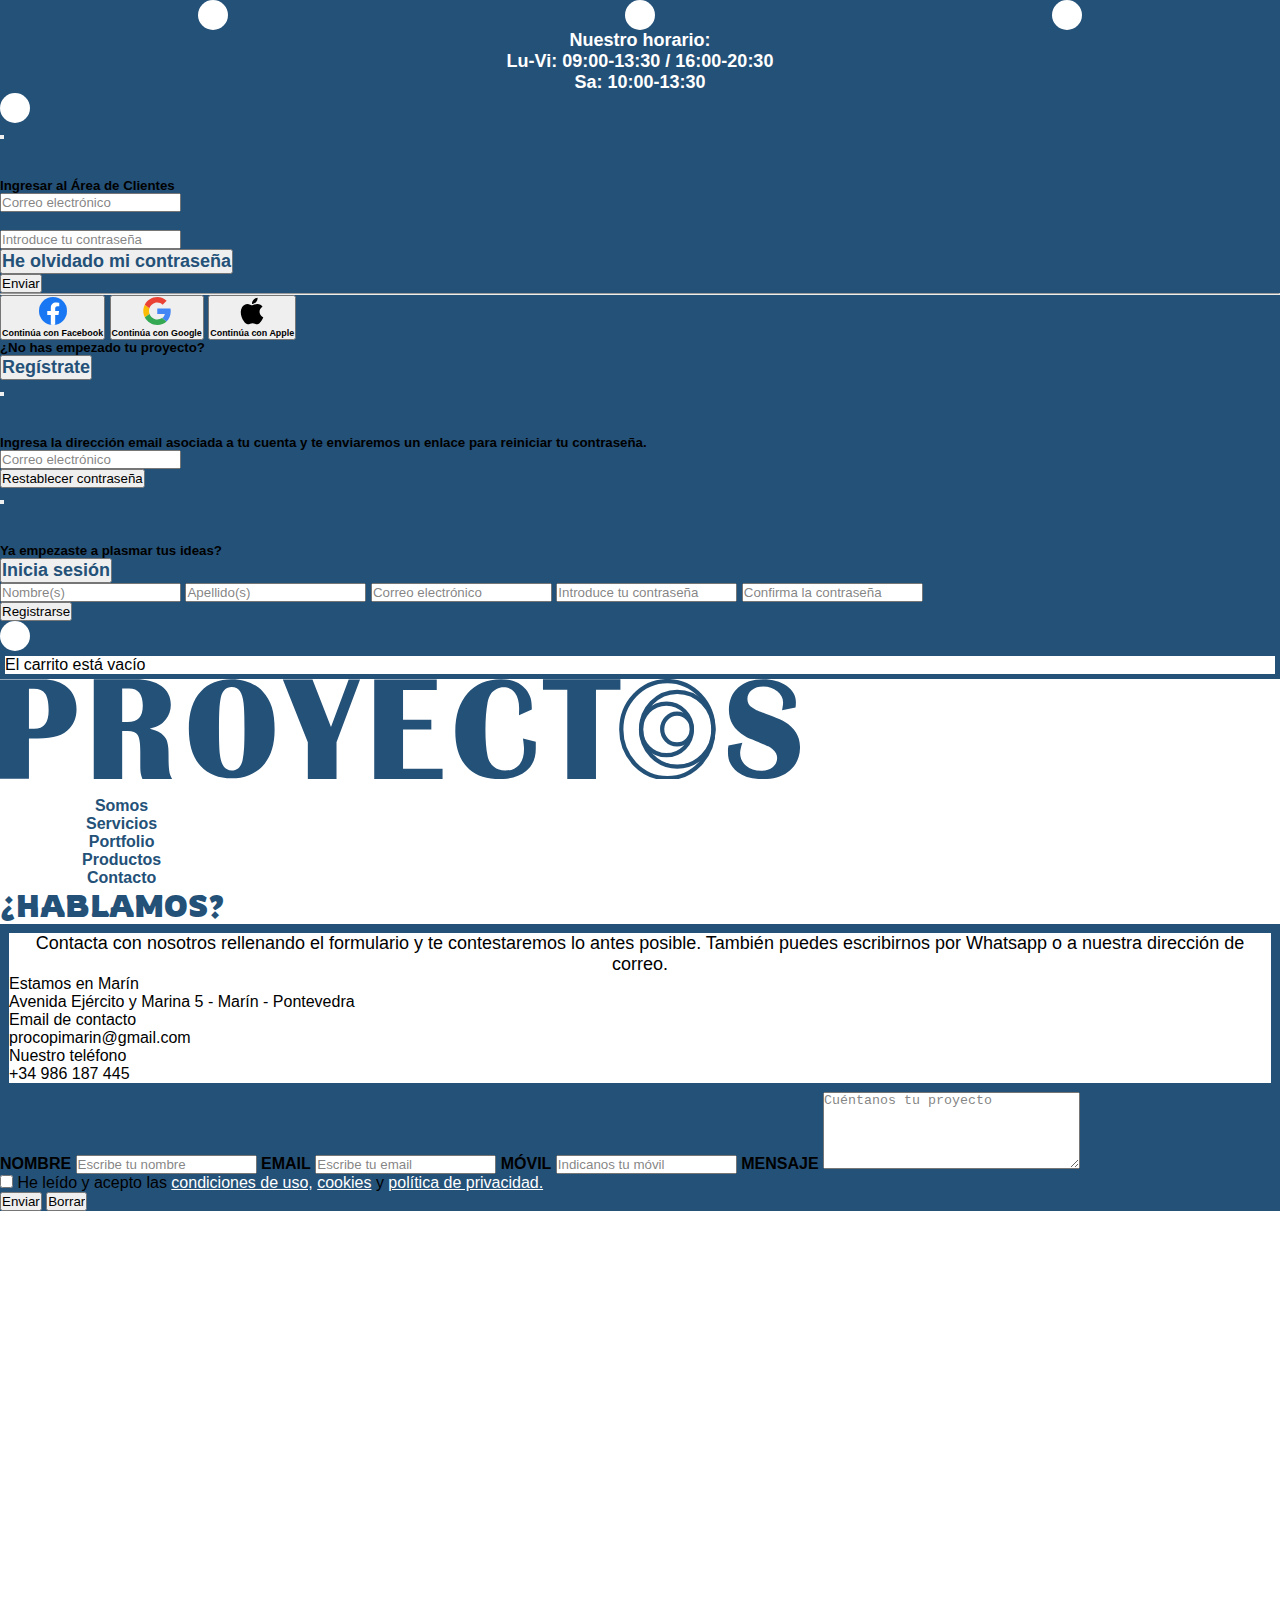
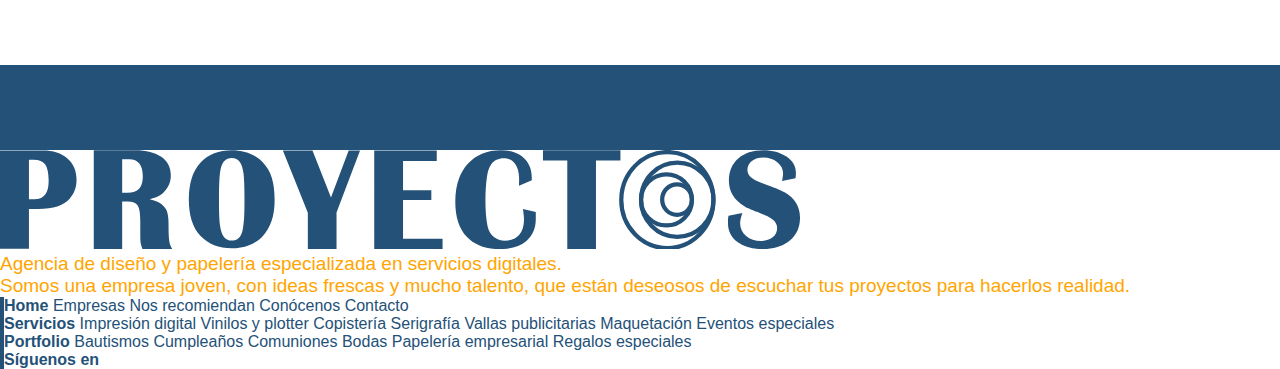
==== commit dd783ab8: "Introducciendo JS - Prueba 1" ====
--- a/pages/contacto.html
+++ b/pages/contacto.html
@@ -17,192 +17,214 @@
     <title>Habla con nosotros | Proyectos | Diseño Gráfico & Papelería</title>
 </head>
 <body>
-    <header>
-        <div class="header1 row">
-            <div class="col-1 d-none d-md-flex"></div>
-            <div type="button" class="col-1 my-auto" data-bs-toggle="modal" data-bs-target="#usuarios" id="person">
-              <i class="fa-solid fa-user icon_person header1__icons_icon"></i>
-            </div>
-            <div class="modal fade" id="usuarios" tabindex="-1" aria-labelledby="exampleModalLabel" aria-hidden="true">
-              <div class="modal-dialog modal-dialog-centered">
-                <div class="modal-content">
-                  <div class="modal-body">
+  <header>
+    <div class="header1 row">
+      <div class="col-1"></div>
+      <div class="header1__icons col-3 d-none d-md-flex">
+        <a href="https://www.facebook.com/profile.php?id=100057516426527" target="_blank" class="header1__icons_icon">
+          <i class="fa-brands fa-facebook-f fa-md"></i></a>
+        <a href="https://www.instagram.com/proyectosdisenografico" target="_blank" class="header1__icons_icon">
+          <i class="fa-brands fa-instagram fa-md"></i></a>
+        <a href="https://wa.me/+34604078619" target="_blank" class="header1__icons_icon">
+          <i class="fa-brands fa-whatsapp fa-md"></i></a>
+      </div>
+      <p class="p-white col-9 col-md-4 p-2"> <strong>Nuestro horario: <br>Lu-Vi: 09:00-13:30 / 16:00-20:30 <br>
+          Sa: 10:00-13:30 </strong></p>
+        <div class="col-3 d-none d-md-flex justify-content-around">
+          <div type="button" class="col-1 my-auto" data-bs-toggle="modal" data-bs-target="#usuarios" id="person">
+            <i class="fa-solid fa-user icon_person header1__icons_icon"></i>
+          </div>
+          <div class="modal fade" id="usuarios" tabindex="-1" aria-labelledby="exampleModalLabel" aria-hidden="true">
+            <div class="modal-dialog modal-dialog-centered">
+              <div class="modal-content">
+                <div class="modal-body">
+                  <div>
+                    <button type="button" class="btn-close" data-bs-dismiss="modal" aria-label="Close"></button>
+                    <h2 class="text-center fs-1">Login</h2>
+                    <h5 class="text-center mb-4">Ingresar al Área de Clientes</h5>
                     <div>
-                      <button type="button" class="btn-close" data-bs-dismiss="modal" aria-label="Close"></button>
-                      <h2 class="text-center fs-1">Login</h2>
-                      <h5 class="text-center mb-4">Ingresar al Área de Clientes</h5>
-                      <div>
-                        <form action="usuarios.php" method="post" enctype="text/plain">
-                          <div class="input-group">
-                            <div class="input-group-text bg-color">
-                              <i class="fa-solid fa-user" style="color: #ffffff;"></i>
-                            </div>
-                            <input type="email" id="email" name="email" placeholder="Correo electrónico" required class="form-control">
+                      <form action="usuarios.php" method="post" enctype="text/plain">
+                        <div class="input-group">
+                          <div class="input-group-text bg-color">
+                            <i class="fa-solid fa-user" style="color: #ffffff;"></i>
                           </div>
-                          <br>
-                          <div class="input-group">
-                            <div class="input-group-text bg-color">
-                              <i class="fa-solid fa-lock" style="color: #ffffff;"></i>
-                            </div>
-                            <input type="password" name="pass" id="pass" placeholder="Introduce tu contraseña" required class="form-control">
+                          <input type="email" id="email" name="email" placeholder="Correo electrónico" required class="form-control">
+                        </div>
+                        <br>
+                        <div class="input-group">
+                          <div class="input-group-text bg-color">
+                            <i class="fa-solid fa-lock" style="color: #ffffff;"></i>
                           </div>
-                          <div class="d-flex justify-content-end">
-                            <button type="button" class="btn btn-link" data-bs-target="#usuarios2" data-bs-toggle="modal">
-                              <a href="#" class="btn-link ">He olvidado mi contraseña</a>
-                            </button>
+                          <input type="password" name="pass" id="pass" placeholder="Introduce tu contraseña" required class="form-control">
+                        </div>
+                        <div class="d-flex justify-content-end">
+                          <button type="button" class="btn btn-link" data-bs-target="#usuarios2" data-bs-toggle="modal">
+                            <a href="#" class="btn-link ">He olvidado mi contraseña</a>
+                          </button>
+                        </div>
+                        <div class="text-center">
+                          <input type="submit" value="Enviar" class="mt-4 mb-3 btn btn-warning col-12 fw-bold">
+                        </div>
+                      </form>
+                    </div>
+                  </div>
+                  <hr>
+                  <div>
+                    <a href="https://m.facebook.com/login/" class="text-decoration-none" target="_blank">
+                      <button type="button" class="btn btn-outline-dark col-12 row d-flex mb-3 mt-4 logo">
+                        <div class="col-1">
+                          <svg xmlns="http://www.w3.org/2000/svg" width="28" height="28" viewBox="0 0 14222 14222">
+                            <circle cx="7111" cy="7112" r="7111" fill="#1977f3"/>
+                            <path d="M9879 9168l315-2056H8222V5778c0-562 275-1111 1159-1111h897V2917s-814-139-1592-139c-1624 0-2686 984-2686 2767v1567H4194v2056h1806v4969c362 57 733 86 1111 86s749-30 1111-86V9168z" fill="#fff"/>
+                          </svg>
+                        </div>
+                        <h6 class="col-11 my-auto">Continúa con Facebook</h6>
+                      </button>
+                   </a>
+                    <a href="https://accounts.google.com/o/oauth2/v2/auth/oauthchooseaccount?client_id=1014431251553-kq98rctnjtv76ag4ulrfkem43b74poni.apps.googleusercontent.com&redirect_uri=https%3A%2F%2Ffederatedid-na1.services.adobe.com%2Ffederated%2FfromOIDC&state=AQA23ZAVaoF1Q0oXO7DotL-yvlWhIYobTVqsiRTGtTXYb3kPNDhBAxFMEypkcAD_WCg8Zb54VtOH&scope=email%20openid%20profile&response_type=code&service=lso&o2v=2&flowName=GeneralOAuthFlow" class="text-decoration-none" target="_blank">
+                      <button type="button" class="btn btn-outline-dark col-12 row d-flex mb-3 logo" >
+                        <div class="col-1">
+                          <svg xmlns="http://www.w3.org/2000/svg" xmlns:v="https://vecta.io/nano" width="28" height="28" viewBox="0 0 186.69 190.5">
+                            <g transform="translate(1184.583 765.171)">
+                              <path clip-path="none" mask="none" d="M-1089.333-687.239v36.888h51.262c-2.251 11.863-9.006 21.908-19.137 28.662l30.913 23.986c18.011-16.625 28.402-41.044 28.402-70.052 0-6.754-.606-13.249-1.732-19.483z" fill="#4285f4"/>
+                              <path clip-path="none" mask="none" d="M-1142.714-651.791l-6.972 5.337-24.679 19.223h0c15.673 31.086 47.796 52.561 85.03 52.561 25.717 0 47.278-8.486 63.038-23.033l-30.913-23.986c-8.486 5.715-19.31 9.179-32.125 9.179-24.765 0-45.806-16.712-53.34-39.226z" fill="#34a853"/>
+                              <path clip-path="none" mask="none" d="M-1174.365-712.61c-6.494 12.815-10.217 27.276-10.217 42.689s3.723 29.874 10.217 42.689c0 .086 31.693-24.592 31.693-24.592-1.905-5.715-3.031-11.776-3.031-18.098s1.126-12.383 3.031-18.098z" fill="#fbbc05"/>
+                              <path d="M-1089.333-727.244c14.028 0 26.497 4.849 36.455 14.201l27.276-27.276c-16.539-15.413-38.013-24.852-63.731-24.852-37.234 0-69.359 21.388-85.032 52.561l31.692 24.592c7.533-22.514 28.575-39.226 53.34-39.226z" fill="#ea4335" clip-path="none" mask="none"/>
+                            </g>
+                          </svg>
+                        </div>
+                        <h6 class="col-11 my-auto">Continúa con Google</h6>
+                      </button>
+                    </a>
+                    <a href="" class="text-decoration-none" target="_blank">
+                      <button type="button" class="btn btn-outline-dark col-12 row d-flex mb-3 logo">
+                        <div class="col-1">
+                          <svg xmlns="http://www.w3.org/2000/svg" width="28px" viewBox="0 0 170 170" version="1.1" height="28px">
+                            <path d="m150.37 130.25c-2.45 5.66-5.35 10.87-8.71 15.66-4.58 6.53-8.33 11.05-11.22 13.56-4.48 4.12-9.28 6.23-14.42 6.35-3.69 0-8.14-1.05-13.32-3.18-5.197-2.12-9.973-3.17-14.34-3.17-4.58 0-9.492 1.05-14.746 3.17-5.262 2.13-9.501 3.24-12.742 3.35-4.929 0.21-9.842-1.96-14.746-6.52-3.13-2.73-7.045-7.41-11.735-14.04-5.032-7.08-9.169-15.29-12.41-24.65-3.471-10.11-5.211-19.9-5.211-29.378 0-10.857 2.346-20.221 7.045-28.068 3.693-6.303 8.606-11.275 14.755-14.925s12.793-5.51 19.948-5.629c3.915 0 9.049 1.211 15.429 3.591 6.362 2.388 10.447 3.599 12.238 3.599 1.339 0 5.877-1.416 13.57-4.239 7.275-2.618 13.415-3.702 18.445-3.275 13.63 1.1 23.87 6.473 30.68 16.153-12.19 7.386-18.22 17.731-18.1 31.002 0.11 10.337 3.86 18.939 11.23 25.769 3.34 3.17 7.07 5.62 11.22 7.36-0.9 2.61-1.85 5.11-2.86 7.51zm-31.26-123.01c0 8.1021-2.96 15.667-8.86 22.669-7.12 8.324-15.732 13.134-25.071 12.375-0.119-0.972-0.188-1.995-0.188-3.07 0-7.778 3.386-16.102 9.399-22.908 3.002-3.446 6.82-6.3113 11.45-8.597 4.62-2.2516 8.99-3.4968 13.1-3.71 0.12 1.0831 0.17 2.1663 0.17 3.2409z"/>
+                          </svg>
+                        </div>
+                        <h6 class="col-11 my-auto">Continúa con Apple</h6>
+                      </button>
+                    </a>
+                    <div class="d-flex my-auto justify-content-center">
+                      <h5 class="my-auto text-center">¿No has empezado tu proyecto? </h5>
+                      <button type="button" class="btn btn-link justify-content-end my-auto" data-bs-target="#usuarios3" data-bs-toggle="modal">
+                        <a href="#" class="btn-link">Regístrate</a>
+                      </button>
+                    </div>
+                  </div>
+                </div>
+              </div>
+            </div>
+          </div>
+          <div class="modal fade" id="usuarios2" tabindex="-1" aria-labelledby="exampleModalLabel" aria-hidden="true">
+            <div class="modal-dialog modal-dialog-centered">
+              <div class="modal-content">
+                <div class="modal-body">
+                  <div>
+                    <button type="button" class="btn-close" data-bs-dismiss="modal" aria-label="Close"></button>
+                    <h2 class="text-center mb-3">Reinicia tu contraseña</h2>
+                    <h5 class="text-center mb-4">Ingresa la dirección email asociada a tu cuenta y te enviaremos un enlace para reiniciar tu contraseña.</h5>
+                    <div>
+                      <form action="contrasena.php" method="post" enctype="text/plain">
+                        <div class="input-group">
+                          <div class="input-group-text bg-color">
+                            <i class="fa-solid fa-user" style="color: #ffffff;"></i>
                           </div>
-                          <div class="text-center">
-                            <input type="submit" value="Enviar" class="mt-4 mb-3 btn btn-warning col-12 fw-bold">
-                          </div>
-                        </form>
-                      </div>
-                    </div>
-                    <hr>
-                    <div>
-                      <a href="https://m.facebook.com/login/" class="text-decoration-none" target="_blank">
-                        <button type="button" class="btn btn-outline-dark col-12 row d-flex mb-3 mt-4 logo">
-                          <div class="col-1">
-                            <svg xmlns="http://www.w3.org/2000/svg" width="28" height="28" viewBox="0 0 14222 14222">
-                              <circle cx="7111" cy="7112" r="7111" fill="#1977f3"/>
-                              <path d="M9879 9168l315-2056H8222V5778c0-562 275-1111 1159-1111h897V2917s-814-139-1592-139c-1624 0-2686 984-2686 2767v1567H4194v2056h1806v4969c362 57 733 86 1111 86s749-30 1111-86V9168z" fill="#fff"/>
-                            </svg>
-                          </div>
-                          <h6 class="col-11 my-auto">Continúa con Facebook</h6>
-                        </button>
-                     </a>
-                      <a href="https://accounts.google.com/o/oauth2/v2/auth/oauthchooseaccount?client_id=1014431251553-kq98rctnjtv76ag4ulrfkem43b74poni.apps.googleusercontent.com&redirect_uri=https%3A%2F%2Ffederatedid-na1.services.adobe.com%2Ffederated%2FfromOIDC&state=AQA23ZAVaoF1Q0oXO7DotL-yvlWhIYobTVqsiRTGtTXYb3kPNDhBAxFMEypkcAD_WCg8Zb54VtOH&scope=email%20openid%20profile&response_type=code&service=lso&o2v=2&flowName=GeneralOAuthFlow" class="text-decoration-none" target="_blank">
-                        <button type="button" class="btn btn-outline-dark col-12 row d-flex mb-3 logo" >
-                          <div class="col-1">
-                            <svg xmlns="http://www.w3.org/2000/svg" xmlns:v="https://vecta.io/nano" width="28" height="28" viewBox="0 0 186.69 190.5">
-                              <g transform="translate(1184.583 765.171)">
-                                <path clip-path="none" mask="none" d="M-1089.333-687.239v36.888h51.262c-2.251 11.863-9.006 21.908-19.137 28.662l30.913 23.986c18.011-16.625 28.402-41.044 28.402-70.052 0-6.754-.606-13.249-1.732-19.483z" fill="#4285f4"/>
-                                <path clip-path="none" mask="none" d="M-1142.714-651.791l-6.972 5.337-24.679 19.223h0c15.673 31.086 47.796 52.561 85.03 52.561 25.717 0 47.278-8.486 63.038-23.033l-30.913-23.986c-8.486 5.715-19.31 9.179-32.125 9.179-24.765 0-45.806-16.712-53.34-39.226z" fill="#34a853"/>
-                                <path clip-path="none" mask="none" d="M-1174.365-712.61c-6.494 12.815-10.217 27.276-10.217 42.689s3.723 29.874 10.217 42.689c0 .086 31.693-24.592 31.693-24.592-1.905-5.715-3.031-11.776-3.031-18.098s1.126-12.383 3.031-18.098z" fill="#fbbc05"/>
-                                <path d="M-1089.333-727.244c14.028 0 26.497 4.849 36.455 14.201l27.276-27.276c-16.539-15.413-38.013-24.852-63.731-24.852-37.234 0-69.359 21.388-85.032 52.561l31.692 24.592c7.533-22.514 28.575-39.226 53.34-39.226z" fill="#ea4335" clip-path="none" mask="none"/>
-                              </g>
-                            </svg>
-                          </div>
-                          <h6 class="col-11 my-auto">Continúa con Google</h6>
-                        </button>
-                      </a>
-                      <a href="" class="text-decoration-none" target="_blank">
-                        <button type="button" class="btn btn-outline-dark col-12 row d-flex mb-3 logo">
-                          <div class="col-1">
-                            <svg xmlns="http://www.w3.org/2000/svg" width="28px" viewBox="0 0 170 170" version="1.1" height="28px">
-                              <path d="m150.37 130.25c-2.45 5.66-5.35 10.87-8.71 15.66-4.58 6.53-8.33 11.05-11.22 13.56-4.48 4.12-9.28 6.23-14.42 6.35-3.69 0-8.14-1.05-13.32-3.18-5.197-2.12-9.973-3.17-14.34-3.17-4.58 0-9.492 1.05-14.746 3.17-5.262 2.13-9.501 3.24-12.742 3.35-4.929 0.21-9.842-1.96-14.746-6.52-3.13-2.73-7.045-7.41-11.735-14.04-5.032-7.08-9.169-15.29-12.41-24.65-3.471-10.11-5.211-19.9-5.211-29.378 0-10.857 2.346-20.221 7.045-28.068 3.693-6.303 8.606-11.275 14.755-14.925s12.793-5.51 19.948-5.629c3.915 0 9.049 1.211 15.429 3.591 6.362 2.388 10.447 3.599 12.238 3.599 1.339 0 5.877-1.416 13.57-4.239 7.275-2.618 13.415-3.702 18.445-3.275 13.63 1.1 23.87 6.473 30.68 16.153-12.19 7.386-18.22 17.731-18.1 31.002 0.11 10.337 3.86 18.939 11.23 25.769 3.34 3.17 7.07 5.62 11.22 7.36-0.9 2.61-1.85 5.11-2.86 7.51zm-31.26-123.01c0 8.1021-2.96 15.667-8.86 22.669-7.12 8.324-15.732 13.134-25.071 12.375-0.119-0.972-0.188-1.995-0.188-3.07 0-7.778 3.386-16.102 9.399-22.908 3.002-3.446 6.82-6.3113 11.45-8.597 4.62-2.2516 8.99-3.4968 13.1-3.71 0.12 1.0831 0.17 2.1663 0.17 3.2409z"/>
-                            </svg>
-                          </div>
-                          <h6 class="col-11 my-auto">Continúa con Apple</h6>
-                        </button>
-                      </a>
-                      <div class="d-flex my-auto justify-content-center">
-                        <h5 class="my-auto text-center">¿No has empezado tu proyecto? </h5>
-                        <button type="button" class="btn btn-link justify-content-end my-auto" data-bs-target="#usuarios3" data-bs-toggle="modal">
-                          <a href="#" class="btn-link">Regístrate</a>
+                          <input type="email" id="email" name="email" placeholder="Correo electrónico" required class="form-control">
+                        </div>
+                        <div class="text-center">
+                          <input type="submit" value="Restablecer contraseña" class="mt-4 mb-3 btn btn-warning col-12 fw-bold">
+                        </div>
+                      </form>
+                    </div>
+                  </div>
+                </div>
+              </div>
+            </div>
+          </div>
+          <div class="modal fade" id="usuarios3" tabindex="-1" aria-labelledby="exampleModalLabel" aria-hidden="true">
+            <div class="modal-dialog modal-dialog-centered">
+              <div class="modal-content">
+                <div class="modal-body">
+                  <div>
+                    <button type="button" class="btn-close" data-bs-dismiss="modal" aria-label="Close"></button>
+                      <h2 class="text-center mb-3">Comienza tu proyecto</h2>
+                      <div class="d-flex justify-content-center my-auto">
+                        <h5 class="text-center my-auto">Ya empezaste a plasmar tus ideas?</h5>
+                        <button type="button" class="btn btn-link" data-bs-target="#usuarios" data-bs-toggle="modal">
+                          <a href="#" class="btn-link">Inicia sesión</a>
                         </button>
                       </div>
+                    <div class="mt-3">
+                      <form action="registro.php" method="post" enctype="text/plain">
+                        <input type="text" id="name" name="name" placeholder="Nombre(s)" required class="form-control mb-3">
+                        <input type="text" name="lastname" id="lastname" placeholder="Apellido(s)" required class="form-control mb-3">                   
+                        <input type="email" id="email" name="email" placeholder="Correo electrónico" required class="form-control mb-3">
+                        <input type="password" name="pass" id="pass" placeholder="Introduce tu contraseña" required class="form-control mb-3">
+                        <input type="password" name="repass" id="repass" placeholder="Confirma la contraseña" required class="form-control mb-3">
+                        <div class="text-center">
+                          <input type="submit" value="Registrarse" class="mt-4 mb-3 btn btn-warning col-12 fw-bold">
+                        </div>
+                      </form>
                     </div>
                   </div>
                 </div>
               </div>
             </div>
-            <div class="modal fade" id="usuarios2" tabindex="-1" aria-labelledby="exampleModalLabel" aria-hidden="true">
-              <div class="modal-dialog modal-dialog-centered">
-                <div class="modal-content">
-                  <div class="modal-body">
-                    <div>
-                      <button type="button" class="btn-close" data-bs-dismiss="modal" aria-label="Close"></button>
-                      <h2 class="text-center mb-3">Reinicia tu contraseña</h2>
-                      <h5 class="text-center mb-4">Ingresa la dirección email asociada a tu cuenta y te enviaremos un enlace para reiniciar tu contraseña.</h5>
-                      <div>
-                        <form action="contrasena.php" method="post" enctype="text/plain">
-                          <div class="input-group">
-                            <div class="input-group-text bg-color">
-                              <i class="fa-solid fa-user" style="color: #ffffff;"></i>
-                            </div>
-                            <input type="email" id="email" name="email" placeholder="Correo electrónico" required class="form-control">
-                          </div>
-                          <div class="text-center">
-                            <input type="submit" value="Restablecer contraseña" class="mt-4 mb-3 btn btn-warning col-12 fw-bold">
-                          </div>
-                        </form>
-                      </div>
-                    </div>
-                  </div>
+          </div>
+        <div class="col-1 d-none d-md-flex">
+            <div class="dropdown dropdown-center my-auto d-flex align-content-center">
+              <a class="nav-link nav-link-cart dropdown-toggle py-1 d-flex align-items-center" role="button" data-bs-toggle="dropdown" aria-expanded="false">
+                <i class="fa-solid fa-cart-shopping fs-6 header1__icons_icon" title="Ver carrito"></i>
+              </a>
+              <div class="dropdown-menu dropdown-menu-end dropdown-menu-custom">
+                <ul class="mb-0" id="cart-icon">
+                </ul>
+                <div class="justify-content-end mx-3 fs-5 cart-icon-footer">
+                  <span class="me-4" id="cart-icon-total"></span>
+                  <a href="./carrito.html">Ver carrito</a>
                 </div>
               </div>
             </div>
-            <div class="modal fade" id="usuarios3" tabindex="-1" aria-labelledby="exampleModalLabel" aria-hidden="true">
-              <div class="modal-dialog modal-dialog-centered">
-                <div class="modal-content">
-                  <div class="modal-body">
-                    <div>
-                      <button type="button" class="btn-close" data-bs-dismiss="modal" aria-label="Close"></button>
-                        <h2 class="text-center mb-3">Comienza tu proyecto</h2>
-                        <div class="d-flex justify-content-center my-auto">
-                          <h5 class="text-center my-auto">Ya empezaste a plasmar tus ideas?</h5>
-                          <button type="button" class="btn btn-link" data-bs-target="#usuarios" data-bs-toggle="modal">
-                            <a href="#" class="btn-link">Inicia sesión</a>
-                          </button>
-                        </div>
-                      <div class="mt-3">
-                        <form action="registro.php" method="post" enctype="text/plain">
-                          <input type="text" id="name" name="name" placeholder="Nombre(s)" required class="form-control mb-3">
-                          <input type="text" name="lastname" id="lastname" placeholder="Apellido(s)" required class="form-control mb-3">                   
-                          <input type="email" id="email" name="email" placeholder="Correo electrónico" required class="form-control mb-3">
-                          <input type="password" name="pass" id="pass" placeholder="Introduce tu contraseña" required class="form-control mb-3">
-                          <input type="password" name="repass" id="repass" placeholder="Confirma la contraseña" required class="form-control mb-3">
-                          <div class="text-center">
-                            <input type="submit" value="Registrarse" class="mt-4 mb-3 btn btn-warning col-12 fw-bold">
-                          </div>
-                        </form>
-                      </div>
-                    </div>
-                  </div>
-                </div>
-              </div>
-            </div>
-            <div class="col-1 d-none d-md-flex"></div>
-            <p class="p-white col-9 col-md-6 p-2"> <strong>Nuestro horario: <br>Lu-Vi: 09:00-13:30 / 16:00-20:30 <br>
-                Sa: 10:00-13:30 </strong></p>
-            <div class="header1__icons col-3 d-none d-md-flex">
-              <a href="https://www.facebook.com/profile.php?id=100057516426527" target="_blank" class="header1__icons_icon">
-                <i class="fa-brands fa-facebook-f fa-md"></i></a>
-              <a href="https://www.instagram.com/proyectosdisenografico" target="_blank" class="header1__icons_icon">
-                <i class="fa-brands fa-instagram fa-md"></i></a>
-              <a href="https://wa.me/+34604078619" target="_blank" class="header1__icons_icon">
-                <i class="fa-brands fa-whatsapp fa-md"></i></a>
-            </div>
-          </div>
-        <div class="container-fluid header2 mb-3 mt-3">
-            <nav class="navbar navbar-expand-lg row">
-                <div class="navbar-brand mt-6 d-flex justify-content-around align-content-center container-fluid">
-                    <div class="col-1 d-none d-md-flex"></div>
-                    <a href="../index.html" class="col-8 col-lg-5"><img src="../img/Icons/logo.svg" alt="Logo Proyectos" class="header2__logo img-fluid"/></a>
-                    <div class="col-1 col-lg-2 d-md-flex"></div>
-                    <button class="navbar-toggler" type="button" data-bs-toggle="collapse" data-bs-target="#navbarNav" aria-controls="navbarNav" aria-expanded="false" aria-label="Toggle navigation">
-                        <i class="fa-solid fa-circle-chevron-down fa-xl" style="color: #245178;"></i>
-                    </button>
-                    <div class="collapse navbar-collapse" id="navbarNav">
-                        <ul class="navbar-nav mt-3 mt-lg-0">
-                            <li class="nav-item ">
-                                <a class="nav-link header2__bar__links" aria-current="page" href="../pages/somos.html">Somos</a>
-                            </li>
-                            <li class="nav-item">
-                                <a class="nav-link header2__bar__links" href="../pages/servicios.html">Servicios</a>
-                            </li>
-                            <li class="nav-item">
-                                <a class="nav-link header2__bar__links" href="../pages/portfolio.html">Portfolio</a>
-                            </li>
-                            <li class="nav-item">
-                                <a class="nav-link header2__bar__links  header2__bar__active" href="../pages/contacto.html">Contacto</a>
-                            </li>
-                        </ul>
-                    </div>
-                </div>
-            </nav>
+          </div>
         </div>
-    </header>
+        <div class="col-1"></div>
+    </div>
+    <div class="container-fluid header2 mb-3 mt-3">
+      <nav class="navbar navbar-expand-lg row">
+        <div class=" navbar-brand mt-6 d-flex justify-content-around align-content-center container-fluid">
+          <div class="col-1 d-none d-md-flex"></div>
+          <a href="../index.html" class="col-8 col-lg-5"><img src="../img/Icons/logo.svg" alt="Logo Proyectos" class="header2__logo img-fluid" /></a>
+          <div class="col-1 col-lg-1 d-md-flex"></div>
+          <div class="col-lg-5">
+            <button class="navbar-toggler" type="button" data-bs-toggle="collapse" data-bs-target="#navbarNav" aria-controls="navbarNav" aria-expanded="false" aria-label="Toggle navigation">
+              <i class="fa-solid fa-circle-chevron-down fa-xl" style="color: #245178;"></i>
+            </button>
+            <div class="collapse navbar-collapse" id="navbarNav">
+              <ul class="navbar-nav mt-3 mt-lg-0">
+                <li class="nav-item">
+                  <a class="nav-link header2__bar__links" aria-current="page" href="../pages/somos.html">Somos</a>
+                </li>
+                <li class="nav-item">
+                  <a class="nav-link header2__bar__links" href="../pages/servicios.html">Servicios</a>
+                </li>
+                <li class="nav-item">
+                  <a class="nav-link header2__bar__links" href="../pages/portfolio.html">Portfolio</a>
+                </li>
+                <li class="nav-item">
+                  <a class="nav-link header2__bar__links" href="./productos.html">Productos</a>
+                </li>
+                <li class="nav-item">
+                  <a class="nav-link header2__bar__links" href="../pages/contacto.html">Contacto</a>
+                </li>
+              </ul>
+            </div>
+          </div>
+        </div>
+      </nav>
+    </div>
+  </header>
     <main>
         <h1 class="mt-5 text-center mb-5">¿Hablamos?</h1>
         <section>
@@ -241,7 +263,7 @@
                 </div>
                 <div class="col-2"></div>
                 <div class="col-12 col-lg-4 mt-5 mt-lg-0  p-3 bg-color text-white my-auto">
-                    <form action="enviar.php" method="post" enctype="text/plain">
+                    <form action="" method="post" enctype="text/plain" id="contacto">
                         <label for="nombre" class="fs-6 mt-3"><strong>NOMBRE</strong></label>
                         <input type="text" id="nombre" name="nombre" placeholder="Escribe tu nombre" required class="form-control">
                         <label for="email" class="fs-6 mt-3"><strong>EMAIL</strong></label>
@@ -319,5 +341,6 @@
     <script src="https://cdn.jsdelivr.net/npm/bootstrap@5.3.0/dist/js/bootstrap.min.js"
         integrity="sha384-fbbOQedDUMZZ5KreZpsbe1LCZPVmfTnH7ois6mU1QK+m14rQ1l2bGBq41eYeM/fS" crossorigin="anonymous">
     </script>
+    <script src="../script/carrito.js" type="module"></script>
 </body>
 </html>--- a/estilos.css
+++ b/estilos.css
@@ -103,7 +103,7 @@
   align-items: center;
   color: "";
   display: flex;
-  justify-content: space-evenly;
+  justify-content: space-around;
   text-decoration: "";
   text-align: center;
 }
@@ -137,6 +137,18 @@
   margin-right: 0px !important;
 }
 
+.collapse {
+  width: 100% !important;
+}
+
+.navbar-nav {
+  width: 100% !important;
+}
+
+.nav-item {
+  width: 19% !important;
+}
+
 .header2__bar {
   color: #245178;
   font-size: 20px;
@@ -152,7 +164,7 @@
   justify-content: space-around;
   text-decoration: none;
   color: "";
-  font-size: 20px;
+  font-size: 100%;
   font-weight: 700;
   list-style: none;
 }
@@ -629,4 +641,421 @@
   border: 9px solid #245178;
 }
 
+.balance {
+  text-wrap: balance;
+}
+
+.color3 {
+  color: #ff7300;
+}
+
+.dropdown-toggle {
+  color: #fff;
+}
+
+@keyframes fadeIn-Up {
+  0% {
+    opacity: 0;
+    transform: translate3D(0, 20%, 0);
+  }
+  100% {
+    opacity: 1;
+    transform: translate3D(0);
+  }
+}
+.fadein-up {
+  animation: fadeIn-Up 1000ms;
+}
+
+@keyframes fadeIn-Index-Title {
+  0% {
+    opacity: 0;
+    transform: translate3D(-3%, 0, 0);
+  }
+  100% {
+    opacity: 1;
+    transform: translate3D(0);
+  }
+}
+@media (max-width: 767px) {
+  @keyframes fadeIn-Index-Title {
+    0% {
+      opacity: 0;
+      transform: translate3D(0, 20%, 0);
+    }
+    100% {
+      opacity: 1;
+      transform: translate3D(0);
+    }
+  }
+}
+.fadein-index-title {
+  animation: fadeIn-Index-Title 1000ms;
+}
+
+@keyframes fadeIn-Right {
+  0% {
+    opacity: 0;
+    transform: translate3D(-10%, 0, 0);
+  }
+  100% {
+    opacity: 1;
+    transform: translate3D(0);
+  }
+}
+@media (max-width: 767px) {
+  @keyframes fadeIn-Right {
+    0% {
+      opacity: 0;
+      transform: translate3D(0, 20%, 0);
+    }
+    100% {
+      opacity: 1;
+      transform: translate3D(0);
+    }
+  }
+}
+.fadein-right {
+  animation: fadeIn-Right 1000ms;
+}
+
+@keyframes fadeIn-Left {
+  0% {
+    opacity: 0;
+    transform: translate3D(10%, 0, 0);
+  }
+  100% {
+    opacity: 1;
+    transform: translate3D(0);
+  }
+}
+@media (max-width: 767px) {
+  @keyframes fadeIn-Left {
+    0% {
+      opacity: 0;
+      transform: translate3D(0, 20%, 0);
+    }
+    100% {
+      opacity: 1;
+      transform: translate3D(0);
+    }
+  }
+}
+.fadein-left {
+  animation: fadeIn-Left 1000ms;
+}
+
+@media (min-width: 768px) {
+  .hover-underline-animation {
+    display: inline-block;
+    position: relative;
+  }
+}
+@media (min-width: 768px) {
+  .hover-underline-animation::after {
+    content: "";
+    position: absolute;
+    width: 100%;
+    transform: scaleX(0);
+    height: 2px;
+    bottom: 0;
+    left: 0;
+    background-color: #245178;
+    transform-origin: bottom;
+    transition: transform 0.25s ease-out;
+  }
+}
+@media (min-width: 768px) {
+  .hover-underline-animation:hover::after {
+    transform: scaleX(1);
+    transform-origin: bottom;
+  }
+}
+html,
+body {
+  margin: 0;
+  padding: 0;
+  height: 100%;
+  width: 100%;
+  font-family: Helvetica, sans-serif;
+  font-size: 16px;
+}
+
+body {
+  display: flex;
+  flex-flow: column;
+}
+
+.border-primary {
+  border-color: #245178;
+}
+
+a {
+  text-decoration: none;
+}
+
+figcaption {
+  width: max-content;
+  margin: auto;
+}
+
+@media (max-width: 768px) {
+  img {
+    max-height: 70vh;
+  }
+}
+iframe {
+  max-width: 100%;
+}
+
+input[type=radio] {
+  display: none;
+}
+
+::placeholder {
+  color: rgba(125, 125, 125, 0.937) !important;
+}
+
+.form-check-input:checked {
+  background-color: #245178;
+  border-color: #245178;
+}
+
+.navbar-custom {
+  background-color: rgba(237, 224, 212, 0.9);
+  padding: 0;
+  font-size: 1.1rem;
+  border-bottom: 0.5px solid rgb(0, 0, 0);
+}
+
+.navbar-logo {
+  width: 40px;
+  padding-right: 0.5rem;
+  padding-bottom: 0.25rem;
+}
+
+.navbar-brand-custom {
+  display: flex;
+  flex-direction: row;
+  font-family: cursive;
+  font-size: 1.9rem;
+  padding: auto;
+}
+
+@media (max-width: 767px) {
+  .navbar-nav-custom {
+    padding-top: 0.5rem;
+    gap: 1rem;
+  }
+}
+@media (min-width: 768px) {
+  .navbar-nav-custom {
+    display: flex;
+    gap: 3rem;
+  }
+}
+@media (max-width: 767px) {
+  .nav-link-cart {
+    display: none;
+  }
+}
+.tienda__body__main__title {
+  background-color: #245178;
+  padding: 2rem;
+}
+
+.tienda__body__main__title * {
+  color: #fff;
+  -webkit-text-stroke: 0.1px #245178;
+}
+
+.button-scale, .button-scale-100 {
+  transform: scale(1);
+  transition: all 0.25s;
+}
+
+.button-scale:hover, .button-scale-100:hover {
+  transform: scale(1.05);
+  transition: all 0.25s;
+}
+
+.button-scale-100 {
+  width: 100px;
+}
+
+.btn-custom,
+.btn-custom:hover {
+  color: #245178;
+  background-color: orange;
+  font-weight: bolder;
+}
+
+.btn-minus-plus {
+  max-width: 70px;
+}
+
+.dropdown-item-custom,
+.dropdown-item-custom:hover,
+.dropdown-menu-custom {
+  background-color: #fff;
+  border: 5px solid #245178;
+  color: #000;
+}
+
+#cart-icon {
+  width: 500px;
+  padding: 0;
+  list-style: none;
+}
+
+#cart-icon img {
+  width: 60px;
+}
+
+.cart-button {
+  width: 50px !important;
+  height: 40px;
+}
+
+.cart-span-description {
+  width: 120px;
+}
+
+.cart-span-amount, #cart-page li .cart-span-money {
+  width: 60px;
+}
+
+.cart-span-money {
+  width: 80px;
+}
+
+.cart-icon-footer span {
+  border-top: 0.5px solid rgb(0, 0, 0);
+}
+
+.cart-icon-footer a {
+  color: orange;
+}
+
+.cart-icon-mobile-container {
+  left: auto;
+  margin-right: 11px;
+  margin-bottom: 11px;
+  opacity: 90%;
+}
+
+@keyframes zoomIn {
+  0% {
+    transform: scale(1);
+  }
+  50% {
+    transform: scale(1.1);
+  }
+  100% {
+    transform: scale(1);
+  }
+}
+.cart-icon-mobile-container {
+  animation: zoomIn 1500ms;
+  animation-iteration-count: infinite;
+}
+
+.cart-icon-mobile {
+  text-align: center;
+  height: 60px;
+  width: 60px;
+  border-radius: 50%;
+  background-color: #fff;
+}
+
+.cart-icon-mobile .bi-cart-fill {
+  color: #245178;
+  font-size: 45px;
+}
+
+.cart-icon-mobile-amount {
+  display: inline-block;
+  position: fixed;
+  text-align: center;
+  top: -10px;
+  left: 30px;
+  height: 25px;
+  width: 25px;
+  border-radius: 50%;
+  color: #ede0d4;
+  background-color: #fff;
+}
+
+.carrito__body {
+  color: #245178;
+}
+
+.carrito__body__main {
+  color: #245178;
+}
+
+.carrito__body__main__title {
+  padding: 2rem 5%;
+}
+
+#cart-page {
+  width: 100%;
+}
+
+@media (max-width: 575px) {
+  #cart-page {
+    padding-left: 0;
+    padding-right: 0;
+    font-size: 16px !important;
+  }
+}
+#cart-page li {
+  height: 135px;
+  gap: 0.5rem;
+  margin: 1.5rem 0;
+  border: solid 5px #245178;
+  border-radius: 15px;
+  padding-left: 2% !important;
+  padding-right: 2% !important;
+  padding-top: 7% !important;
+  padding-bottom: 7% !important;
+}
+
+#cart-page li .cart-span-description {
+  width: 200px;
+}
+
+#cart-page li .cart-span-amount, #cart-page li .cart-span-money {
+  white-space: nowrap;
+}
+
+#cart-page li .cart-span-money {
+  width: 110px;
+}
+
+@media (max-width: 575px) {
+  #cart-page li .cart-span-money {
+    white-space: normal;
+  }
+}
+#cart-page li .cart-buttons {
+  display: flex;
+  justify-content: center;
+}
+
+@media (max-width: 767px) {
+  #cart-page li .cart-buttons {
+    flex-direction: column;
+  }
+}
+#cart-page li .cart-button {
+  margin: 0.4rem;
+}
+
+#cart-page img {
+  align-self: center;
+  max-width: 12%;
+  height: auto;
+}
+
 /*# sourceMappingURL=estilos.css.map */
